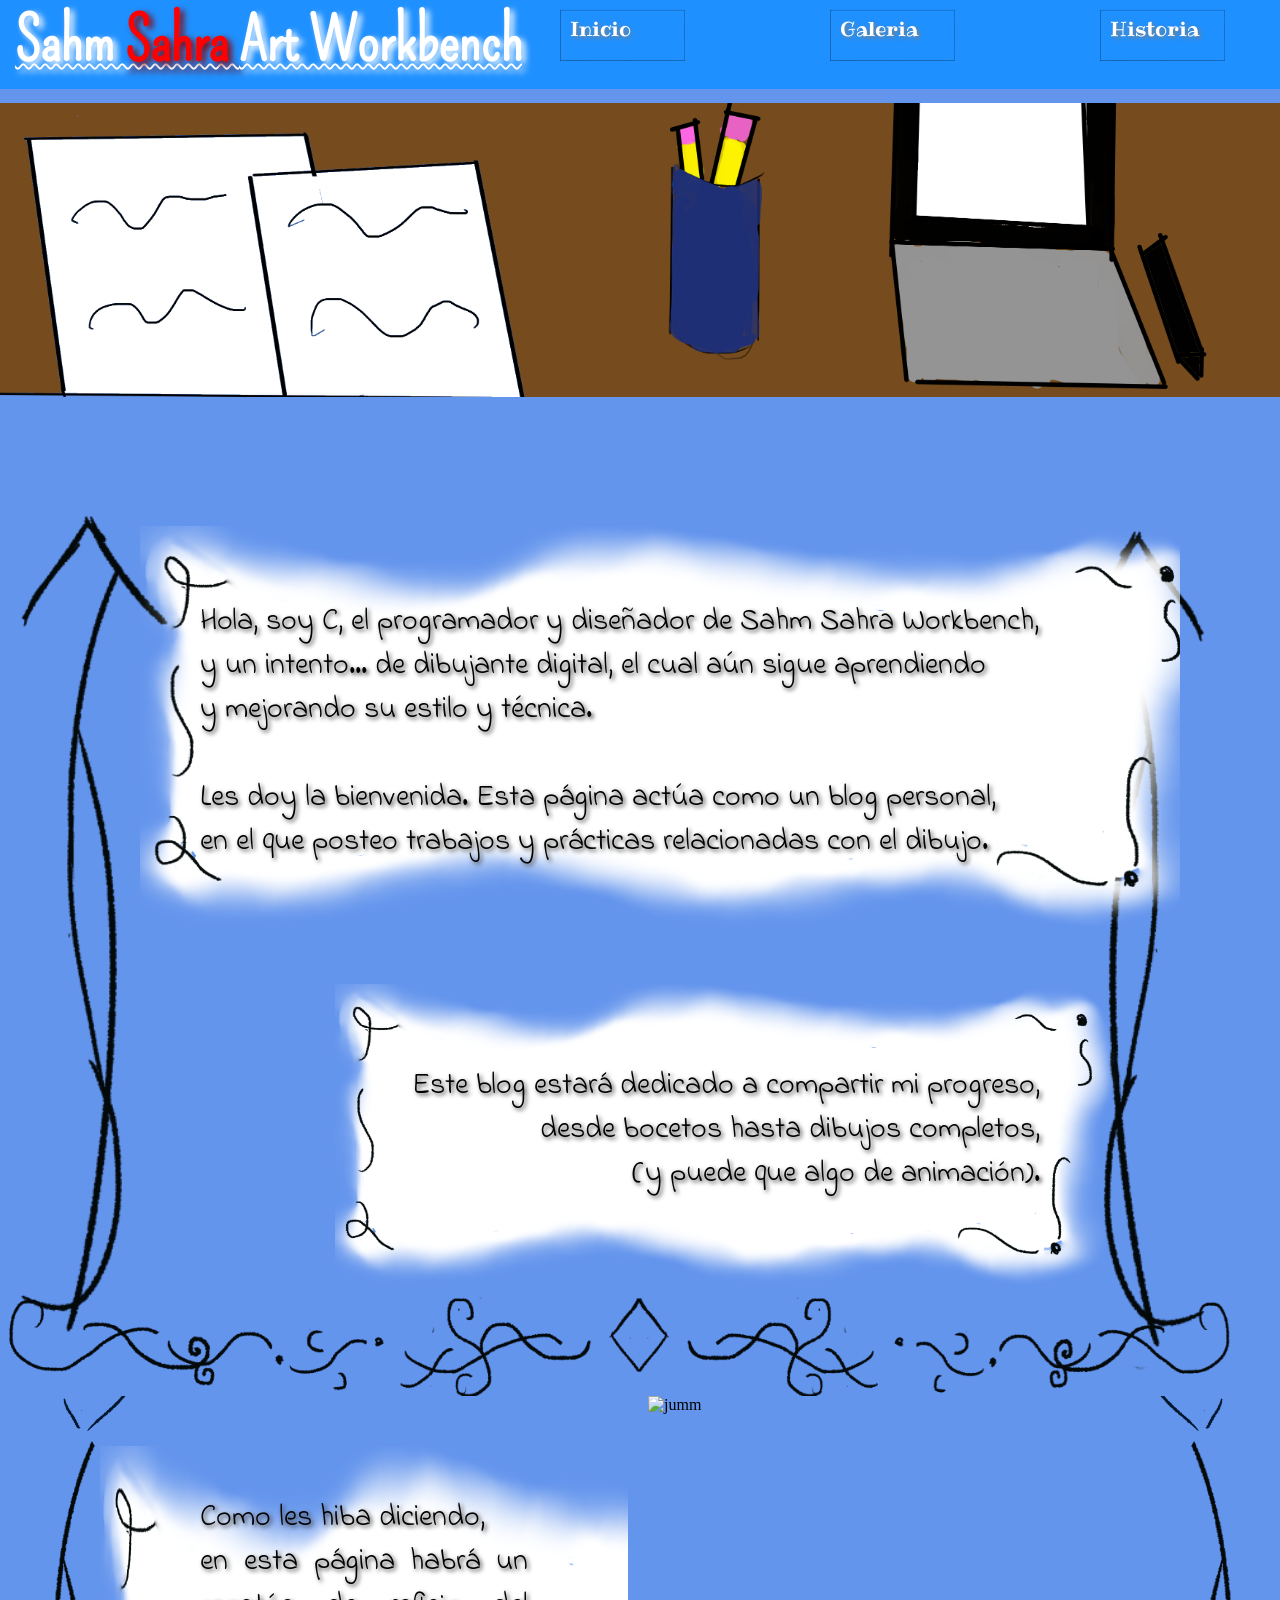
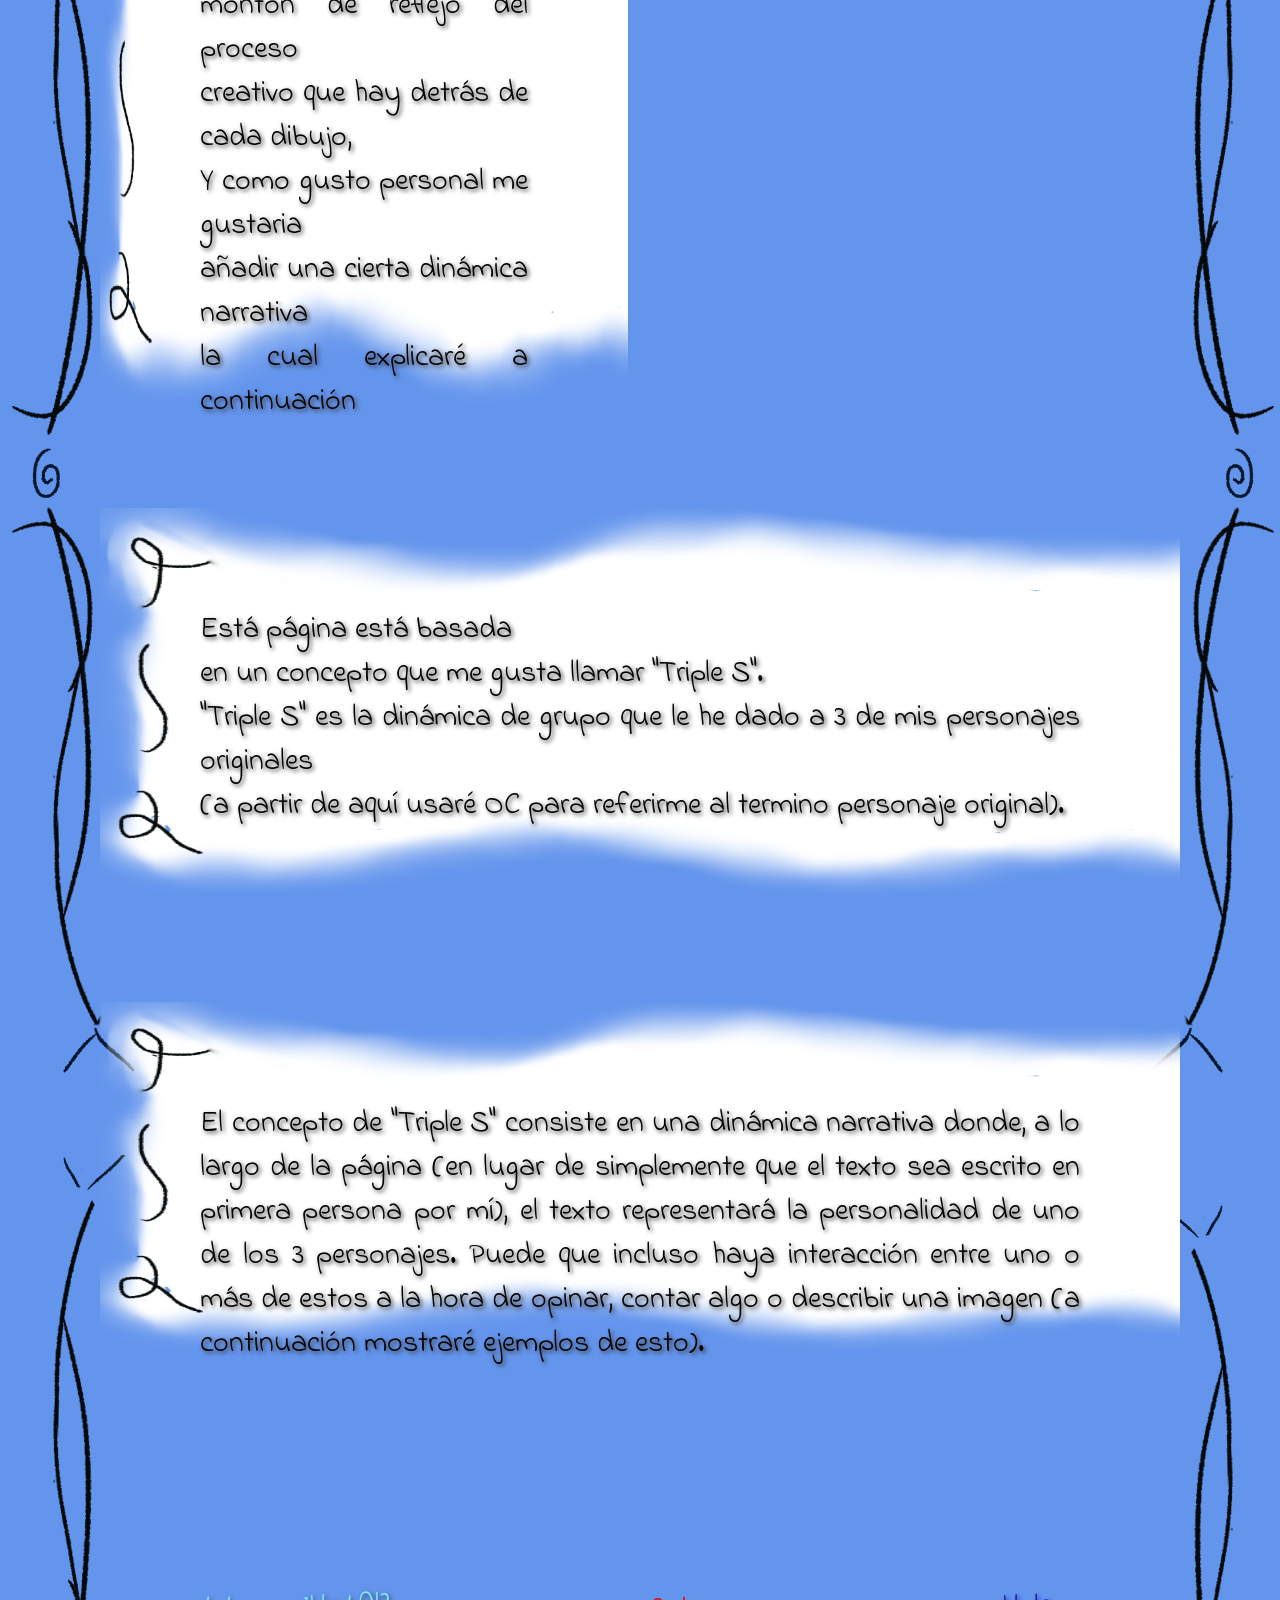
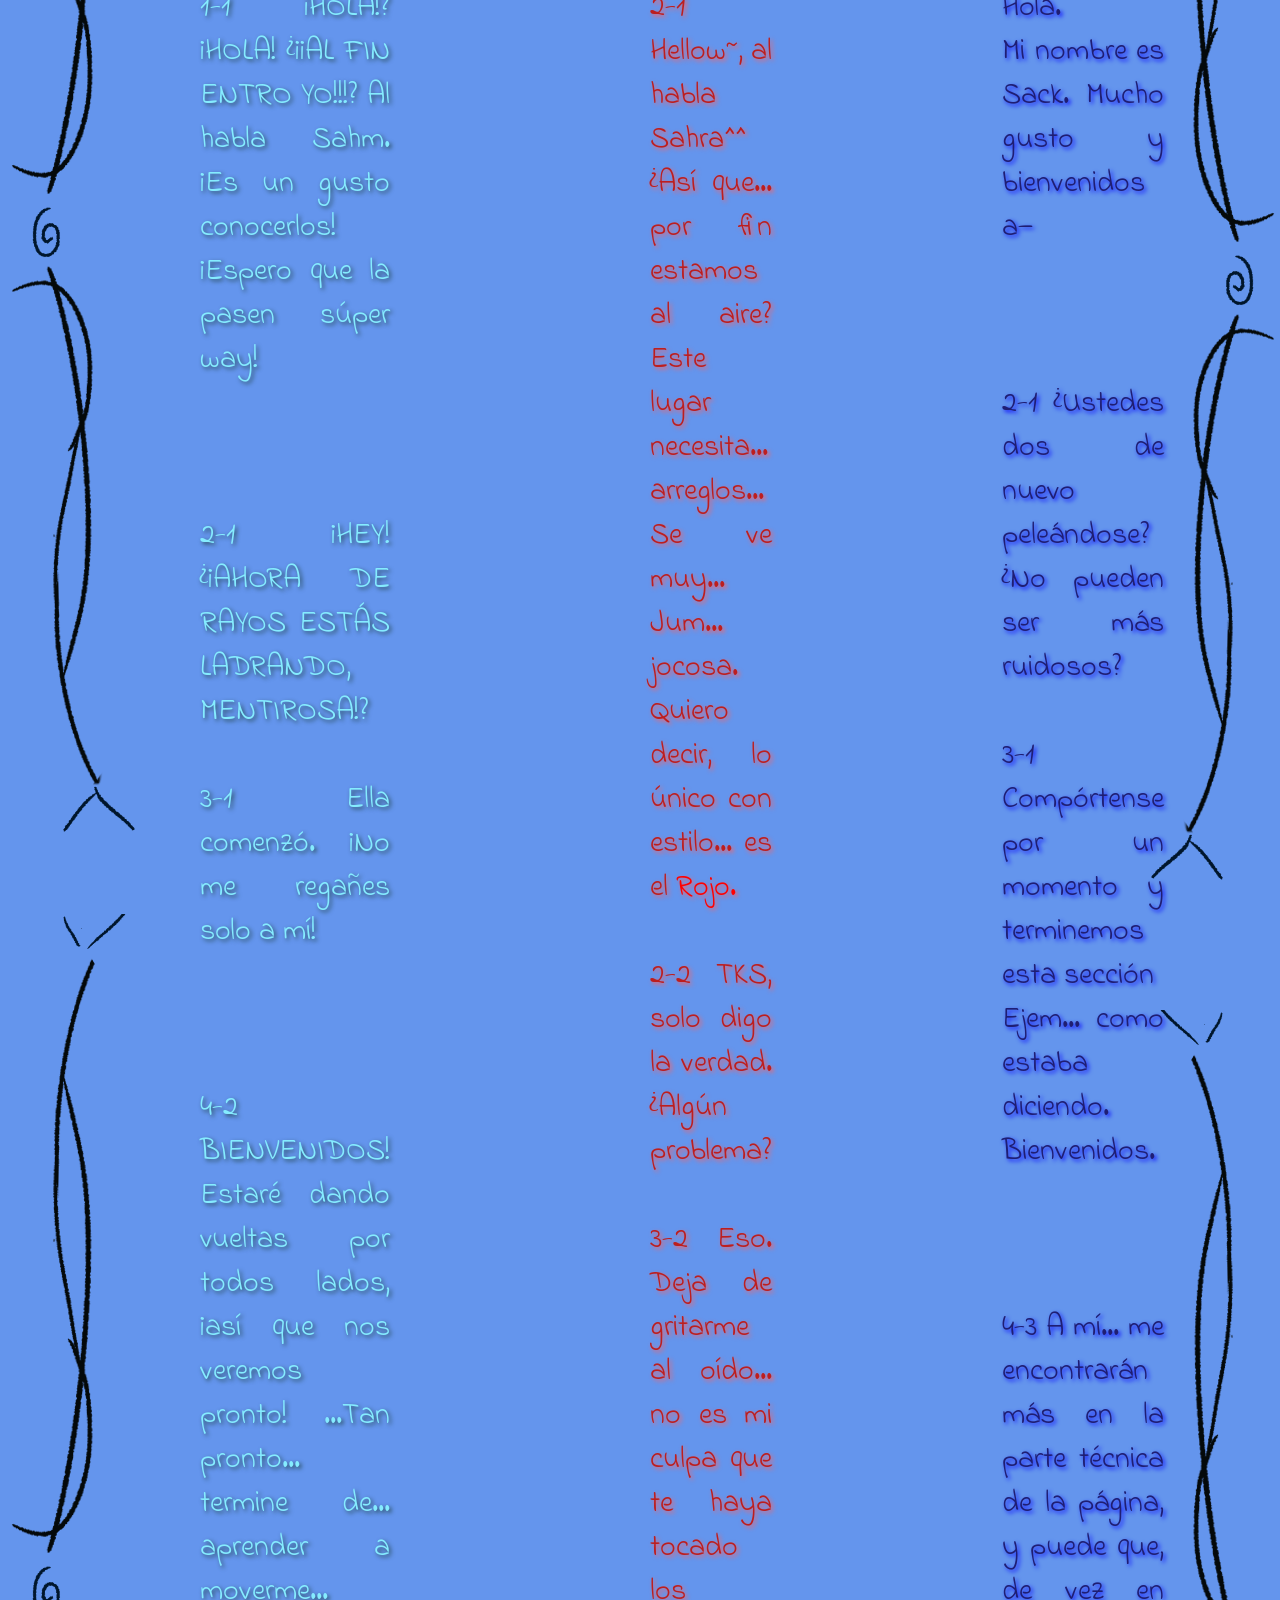
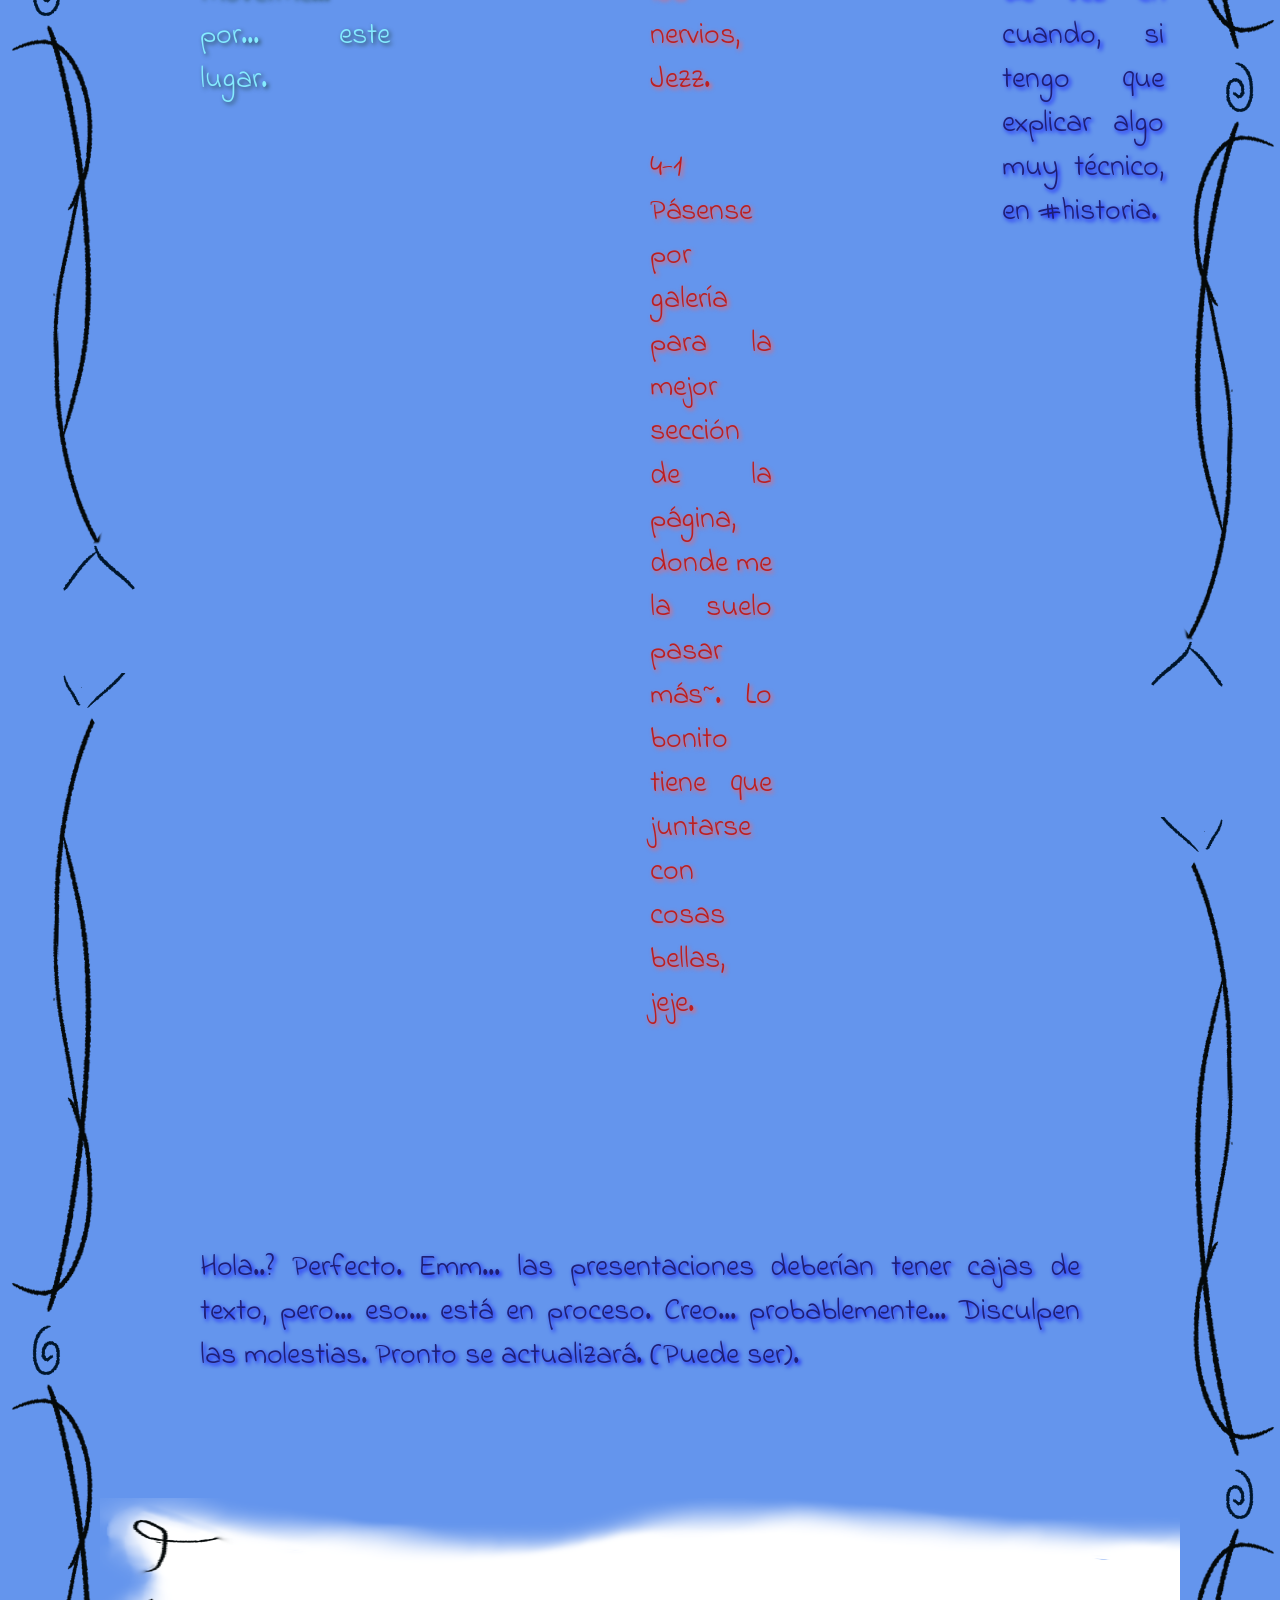
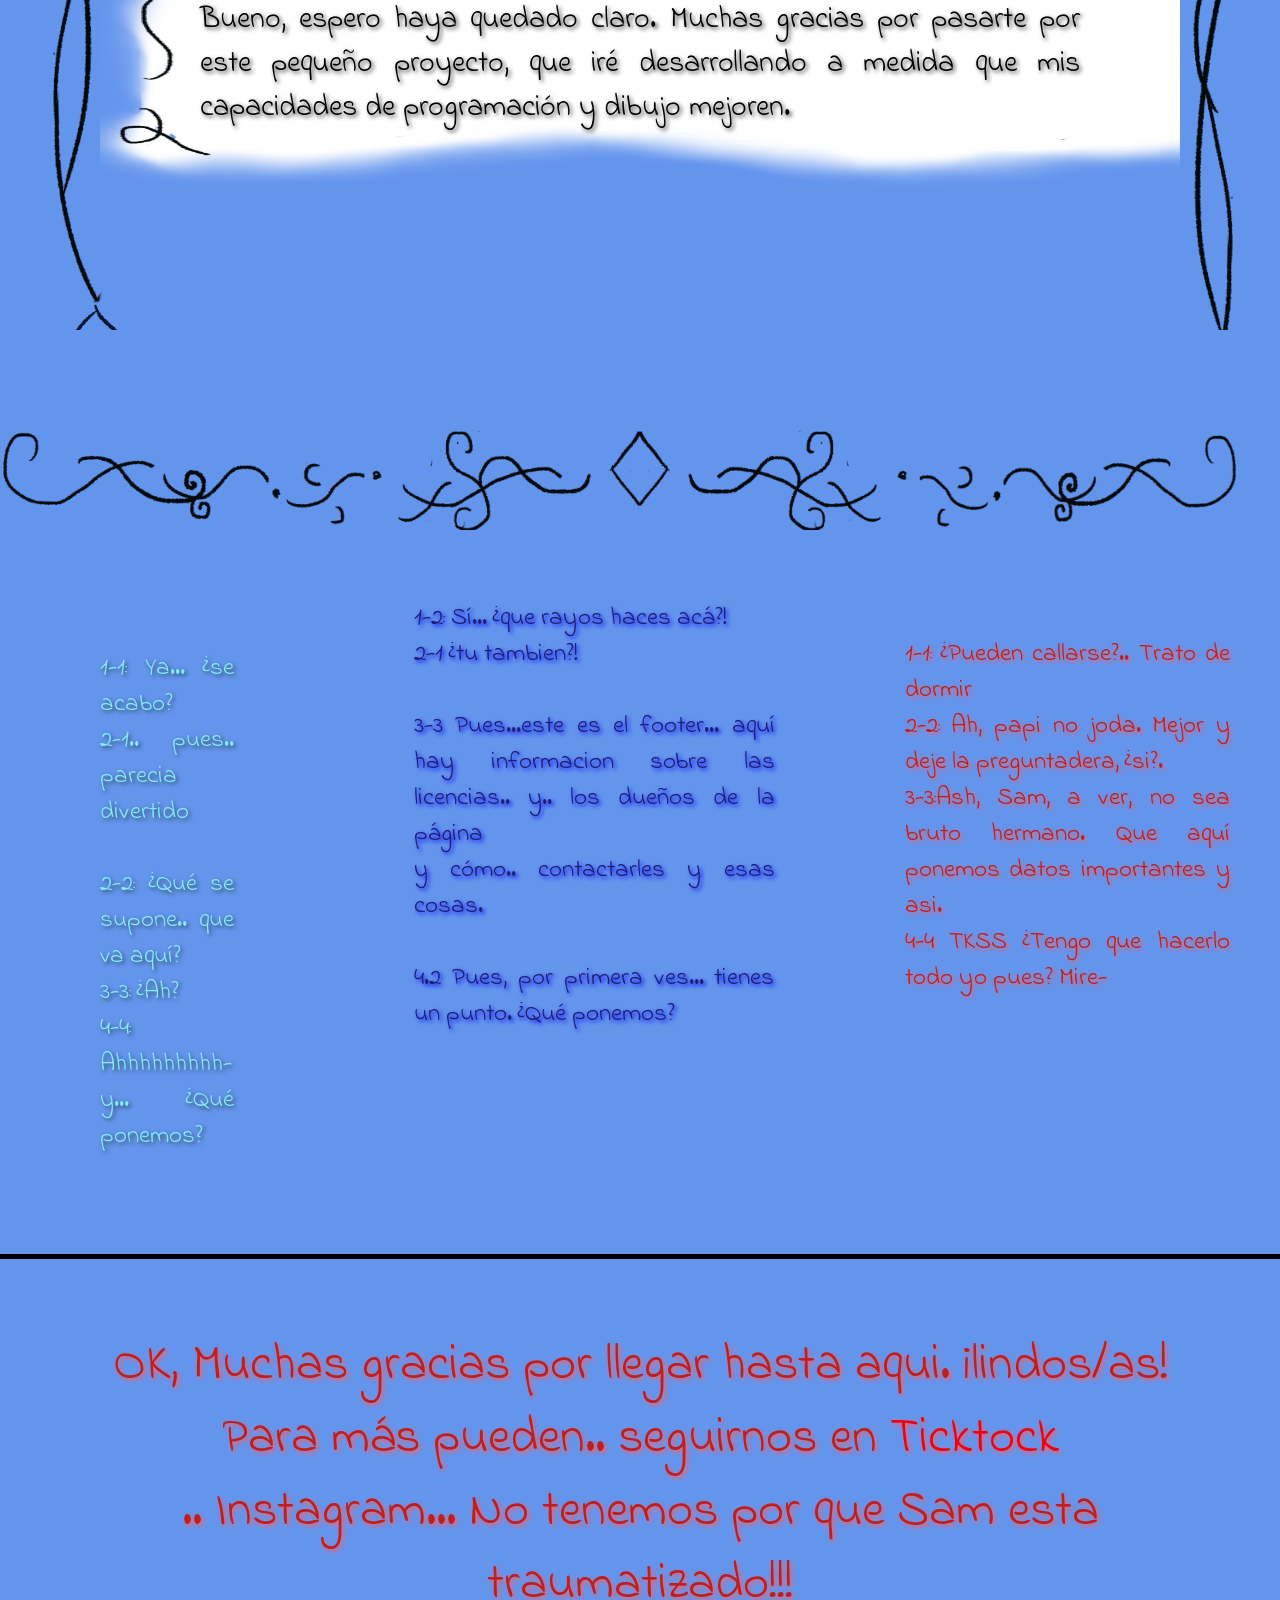
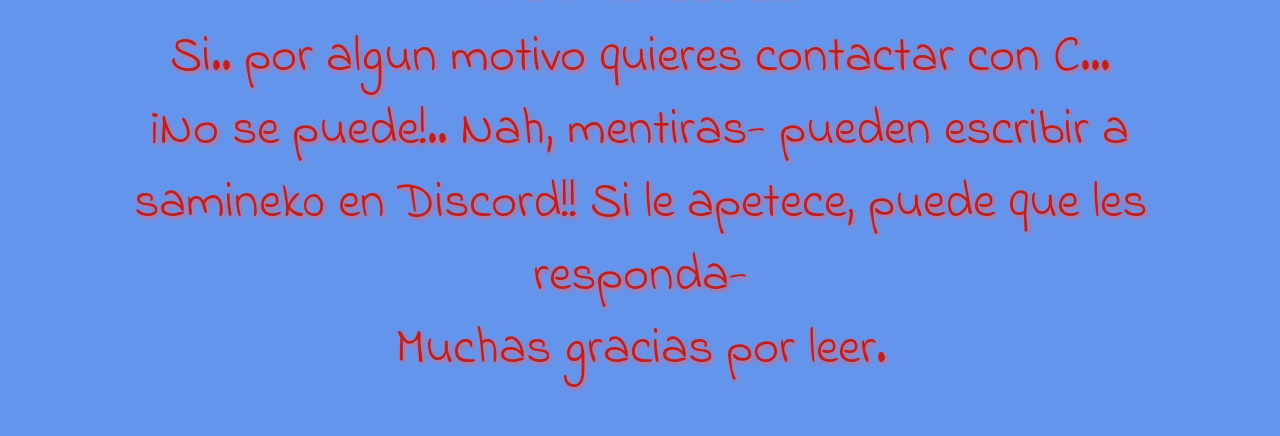
==== index.html @ 95554cf0 "Add files via upload" ====
<!DOCTYPE html>
<html lang="en">
<head>
    <meta charset="UTF-8">
    <meta name="viewport" content="width=device-width, initial-scale=1.0">
    <title>Sahm Sahra art workbench</title>
    <link rel="stylesheet" href="Dis_index.css">
</head>
<body>
    <header>

            <h1 id="titulo">Sahm <span id="sahra-sack"><span id="sahra">Sahra </span><span id="sack">Sack</span></span> Art Workbench</h1>               
            <nav id="navegacion">   
                <a href="index.HTML" class="inicio">Inicio
                    <img  class = "boton" src="imagenes/botonsamprueba.png" alt="botonA">
                    <img class ="sam" src="imagenes/Samy.png" alt="sam">
                </a>
                    
                 <a href="galeria.HTML" class="galeria">Galeria 
                    <img  class = "botonG" src="imagenes/botonsamprueba.png" alt="botonb">
                    <img class = "Sahraboton" src="imagenes/Sahra.png" alt="sahraboton">
                 </a>
                <a href="Historia.HTML" class="historia">Historia
                    <img  class = "botonH" src="imagenes/botonsamprueba.png" alt="botonC">
                    <img class = "sahm_sahra" src="imagenes/sahm_sahra.png" alt="sahraboton">
                </a>

            
    </header>
    <main>
         <section id="banner">
      
            <img class="banner" src="imagenes/test fondo.png" alt="banner">

         </section>
         <div class="Intro">
         <p id="intro">Hola, soy C, el programador y diseñador de Sahm Sahra Workbench, 
            <br>y un intento... de dibujante digital, el cual aún sigue aprendiendo 
            <br>y mejorando su estilo y técnica.
            <br>
            <br>Les doy la bienvenida. Esta página actúa como un blog personal,
            <br>en el que posteo trabajos y prácticas relacionadas con el dibujo. </p>
         <p id="intro2">Este blog estará dedicado a compartir mi progreso,<br>desde bocetos hasta dibujos completos,
            <br>(y puede que algo de animación).</p>
         </div>
            <section class =" SegundaSeccion">
            <div class="ExplicacionTripleS">
                <div class="textoTriples">
            <P Id="intropart2">Como les hiba diciendo,  
                <br>en esta página habrá un montón de reflejo del proceso 
                <br>creativo que hay detrás de cada dibujo,
                <br>Y como gusto personal me gustaria 
                <br>añadir una cierta dinámica narrativa
                <br>la cual explicaré a continuación
            </p>
            </div>
                <img src="imagenes/jum.png" alt="jumm" class="jumm">
        </div>
        <br>
        <br>
        <br>
        <p id="intropart3">Está página está basada
            <br>en un concepto que me gusta llamar "Triple S". <br>"Triple S" es la dinámica de grupo que le he dado a 3 de mis personajes originales <br> (a partir de aquí usaré OC para referirme al termino personaje original).
        </p>
        <br>
        <br>
        <br>
         <div>
            <p id=intropart4>
             El concepto de "Triple S" consiste en una dinámica
            narrativa donde, a lo largo de la página (en lugar de simplemente
            que el texto sea escrito en primera persona por mí), el texto representará la
            personalidad de uno de los 3 personajes. Puede que incluso haya
            interacción entre uno o más de estos a la hora de opinar, contar algo
            o describir una imagen (a continuación mostraré ejemplos de esto).
                
                
            </p>    
        </div>
        <div class=" descripciontripleS">
            <p id="sam">1-1 ¡HOLA!? ¡HOLA! ¿¡¡AL FIN ENTRO YO!!!? Al habla Sahm. ¡Es un gusto conocerlos! ¡Espero que la pasen súper way!
                <br>
                <br>
                <br>
                <Br> 2-1 ¡HEY! ¿¡AHORA DE RAYOS ESTÁS LADRANDO, MENTIROSA!?
                <br>
                <br> 3-1 Ella comenzó. ¡No me regañes solo a mí!
                <br>
                <br>
                <Br>
                <br>4-2 BIENVENIDOS! Estaré dando vueltas por todos lados, ¡así que nos veremos pronto! ...Tan pronto... termine de... aprender a moverme... por... este lugar.
                    <p>
            <p id="textSah">2-1 Hellow~, al habla Sahra^^ ¿Así que... por fin estamos al aire? Este lugar necesita... arreglos... Se ve muy... Jum... jocosa. Quiero decir, lo único con estilo... es el <span  style=color:#FF0000>Rojo.</span>
                <Br>
                <Br> 2-2 TKS, solo digo la verdad. ¿Algún problema?
                <br>
                <br> 3-2 Eso. Deja de gritarme al oído... no es mi culpa que te haya tocado los nervios, Jezz.
                <br> 
                <br>  4-1 Pásense por galería para la mejor sección de la página, donde me la suelo pasar más~. Lo bonito tiene que juntarse con cosas bellas, jeje.
            <p id="Sack">Hola.
                <BR>Mi nombre es Sack. Mucho gusto y bienvenidos a—
                <br>
                <br>
                <br>
                <br>2-1 ¿Ustedes dos de nuevo peleándose? 
                <br>¿No pueden ser más ruidosos?
                <br>
                <br>3-1 Compórtense por un momento y terminemos esta sección
                <br> Ejem... como estaba diciendo. Bienvenidos.
                <br>
                <br>
                <br>
                <br> 4-3 A mí... me encontrarán más en la parte técnica de la página, y puede que, de vez en cuando, si tengo que explicar algo muy técnico, en #historia.
                
            </p>


        </div>
        <section>
            <p class="sack">Hola..? Perfecto. Emm... las presentaciones deberían tener cajas de texto, pero... eso... está en proceso. Creo... probablemente... Disculpen las molestias. Pronto se actualizará. (Puede ser).</p>
        </section>
        <div>
            <p id="Finintroduccion">Bueno, espero haya quedado claro. Muchas gracias por pasarte por este pequeño proyecto, que iré desarrollando a medida que mis capacidades de programación y dibujo mejoren.</p>
        </div>
        </section>
        
       
    </main>
    <footer>
        <div class="cierre"></div>
        <div class="fotterdialogo" >
            <p id="Sam">1-1: Ya... ¿se acabo?
            <br>2-1.. pues.. parecia divertido
            <br>
            <br> 2-2: ¿Qué se supone.. que va aquí?
            <br> 3-3: ¿Ah?
            <br> 4-4: Ahhhhhhhhh- y... ¿Qué ponemos?
            </p>
            <p id="Sackfot">1-2: Sí... ¿que rayos haces acá?!
            <br>2-1 ¿tu tambien?!

            <br>
            <br> 3-3 Pues...este es el footer... aquí hay informacion sobre  las licencias.. y.. los dueños de la página
            <br> y cómo.. contactarles y esas cosas.
            <br>
            <br>4.2 Pues, por primera ves... tienes un punto. ¿Qué ponemos?
    
            </p>
    
            <p id="Sahrafot"><br>
                1-1: ¿Pueden callarse?.. Trato de dormir
                <br>2-2: Ah, papi no joda. Mejor y deje la preguntadera, ¿si?.
                <br>3-3:Ash, Sam, a ver, no sea bruto hermano. Que aquí ponemos datos importantes y asi.
                <br>4-4 TKSS ¿Tengo que hacerlo todo yo pues? Mire-
            </p>
            
        </div>
        <hr style="height:5px;border-width:0;background-color:black">
        <section id="Sahracierra">OK, Muchas gracias por llegar hasta aqui. ¡lindos/as!
            <br> Para más pueden.. seguirnos en 
                <a href="https://www.tiktok.com/@sahm_sahra_sack">Ticktock</a>
            <br>.. Instagram... No tenemos por que Sam esta traumatizado!!!
            <br> Si.. por algun motivo quieres contactar con C... 
            <br> ¡No se puede!.. Nah, mentiras- pueden escribir a saminek0 en Discord!! Si le apetece, puede que les responda-
            <br>Muchas gracias por leer.
        </p></section>

    </footer>
</body>
</html>
---- Dis_index.css ----
@import url('https://fonts.googleapis.com/css2?family=Pompiere&display=swap');
@import url('https://fonts.googleapis.com/css2?family=Pompiere&family=Ribeye&display=swap');
@import url('https://fonts.googleapis.com/css2?family=Indie+Flower&family=Pompiere&family=Ribeye&display=swap');
*{
    margin: 0;
    padding: 0;
    box-sizing: border-box;
    text-decoration: none;
}
body{
    background-color:cornflowerblue;
}
header{
    position: fixed;
    display:flex;
    width: 100%;
    height:89px;
    background-color:dodgerblue;
    align-items: flex-start; 
    justify-content: space-between;
    padding: 5px 10px;
    /*titulo de la pagina*/
    h1{
        
        font-family: 'Pompiere', cursive;
        color: white;
        font-size: 60px;
        margin-left: 5px;
        white-space: nowrap;
        text-decoration-line: underline;
        text-decoration-style: wavy;
        text-decoration-color: white;
        text-decoration-thickness: 2px;
        text-underline-offset: 2px;
        text-shadow:4px 3px 6px white;
    }
    /*titulo de la pagina y es el estilo del.. nombre-*/
    /*botones- y sus animaciones (  esto NO SE  toca)*/
    #navegacion{
        /*ajuste espacio en los botones ( el nav y todo eso*/
        gap: 100px;
        display:flex;
        /*ajuste espacio en los botones ( el nav y todo eso*/
         /*Esta parte de aca es la que.. define un poco la fuente de los botones. y que a pasar para encima baje*/
        a{
            background-color: dodgerblue;
            width:150px;
            height:40px;
            font-family: 'Ribeye', cursive;
            color: white;
            font-size: 20px;
            margin-right: 20px;
            transition: all 0.3s ease-in-out;
            text-shadow: 2px 2px 4px gray;
            padding: 10px;
        }
        a:hover {

        
        transform: translateY(30px);
            
    }
    /*Esta parte de aca es la que.. define un poco la fuente de los botones y que al pasar por encima baje para abajo.*/
    }
    /*esta parte define el boton de inicio.*/
    a.inicio{
        position:relative;
        display:inline-block;
    }
    .boton{ 

        z-index:2;
        top: 0;
        left:0;
        width:125px;
        height: 60px;
        object-fit: contain;
        display:block;
        position:absolute;
    
    }
    /*esta parte define el boton de inicio.*/
    /*controlador de la imagen del boton inicio y de sam*/
    .sam {
        width: 100px;
        height: auto;
        object-fit: contain;
        display: block;
        position: absolute;
        z-index: 3;
        left: calc(50% + 6px);
        top: -55px;
        transform: translateX(-50%);
        opacity: 0;
        pointer-events: none;
        transition: top 0.3s ease, opacity 0.3s ease;
    }


    a.inicio:hover .sam {

        opacity: 1;
    }
    /*controlador de la imagen del boton inicio y de sam*/
    /*propiedades del boton de galeria*/
    a.galeria{
        position:relative;
        display:inline-block;
        width:125px;
        height:60px;
        z-index:1;
    }
    .botonG{
        z-index:2;
        top: 0;
        left:0;
        width:125px;
        height: 60px;
        object-fit: contain;
        display:block;
        position:absolute;

    }
    /*propiedades del boton de galeria*/
    /*controlador del del boton de galeria*/
    .Sahraboton{
        width: 150px;
        height: auto;
        object-fit: contain;
        display: block;
        position: absolute;
        z-index: 3;
        left: calc(50% + 70px);
        top: -50px;
        transform: translateX(-50%);
        opacity: 0;
        visibility: hidden;
        pointer-events: none;
        transition: top 0.3s ease, opacity 0.3s ease;

    }
    a.galeria:hover .Sahraboton{
            opacity:1;
            visibility: visible;
            

    }
     /*controlador del del boton de galeria*/
    a.historia{
    position:relative;
    display:inline-block;
    width:125px;
    height:60px;
    z-index:1;
    }
    .botonH{
        z-index:2;
        top: 0;
        left:0;
        width:125px;
        height: 60px;
        object-fit: contain;
        display:block;
        position:absolute;

    
    }
    .sahm_sahra{
        width: 150px;
        height: auto;
        object-fit: contain;
        display: block;
        position: absolute;
        z-index: 3;
        left: calc(50% + -110px);
        top: -60px;
        transform: translateX(-50%);
        opacity: 0;
        visibility: hidden;
        pointer-events: none;
        transition: top 0.3s ease, opacity 0.3s ease;
   
    }
    .historia:hover .sahm_sahra{
        opacity:1;
            visibility: visible;
            

    }

/*botones- y sus animaciones (  esto NO SE  toca)*/
}
/*Estilos de los primeros 2 parrafos*/
main p#intro{
    text-align:justify;
    text-shadow: 2px 2px 4px #333333;
    font-family: 'Indie Flower', cursive;
    padding: 100px;
    margin-top: -100px;
    font-size: 30px;
    color:black;
    max-width: 700ch;
    background-image: url('imagenes/marco.png');
    background-position-x: 40px;
    background-position-y: 40%;
    background-repeat: no-repeat;
    background-size:1100px 400px;

}
main p#intro2{
    text-align:right;
    text-shadow: 2px 2px 4px #333333;
    font-family: 'Indie Flower', cursive;
    padding: 100px;
    padding-right: 100px;
    margin-right:40px;
    font-size: 30px;
    color:black;

    background-image: url('imagenes/marco.png');
    background-position-x: 98%;
    background-position-y: 20px;
    background-repeat: no-repeat;
    background-size:800px 300px;

}
/*Estilos de los primeros 2 parrafos*/

main div.ExplicacionTripleS{
    display:flex;
    align-items: center;
    justify-content: space-between;
    gap: 20px;
    margin-bottom: 30px;
}
main div.textoTriples{
    flex: 1;
}
main img.jumm{
    width: 520px;
    max-width: 40%;
    height: 600px;
    object-fit: contain;
    align-self: flex-start;
    margin: 0 100px 0 0;
}


main p#intropart2{
     text-align:justify;
    text-shadow: 2px 2px 4px #333333;
    font-family: 'Indie Flower', cursive;
    padding: 100px;
    font-size: 30px;
    color:black;
    max-width: 700ch;
    background-image: url('imagenes/marco.png');
    background-position-x: 0%;
    background-position-y: 30%;
    background-repeat: no-repeat;
    background-size:700px 560px;
    

}
main p#intropart3{
     text-align:justify;
    text-shadow: 2px 2px 4px #333333;
    font-family: 'Indie Flower', cursive;
    padding: 100px;
    margin-top: -100px;
    font-size: 30px;
    color:black;
    max-width: 700ch;
    background-image: url('imagenes/marco.png');

    background-repeat: no-repeat;
    background-size:1390px 390px;
}
main p#intropart4{
     text-align:justify;
    text-shadow: 2px 2px 4px #333333;
    font-family: 'Indie Flower', cursive;
    padding: 100px;
    margin-top: 20px;
    font-size: 30px;
    color:black;
    max-width: 700ch;
    background-image: url('imagenes/marco.png');

    background-repeat: no-repeat;
    background-size:1390px 350px;
   
}
main p#Finintroduccion{
     text-align:justify;
    text-shadow: 2px 2px 4px #333333;
    font-family: 'Indie Flower', cursive;
    padding: 100px;
    margin-top: 20px;
    font-size: 30px;
    color:black;
    max-width: 700ch;
    background-image: url('imagenes/marco.png');

    background-repeat: no-repeat;
    background-size:1490px 290px;
   
}

.descripciontripleS{
    display:flex;
    gap:30px
}

.descripciontripleS #sam{
         text-align:justify;
    text-shadow: 2px 2px 4px #23474F;
    font-family: 'Indie Flower', cursive;
    padding: 100px;
    margin-top: 20px;
    font-size: 30px;
    color:#85ECFF;
    max-width: 35ch;
    /*background-image: url('imagenes/marco.png');*/

    background-repeat: no-repeat;
    background-size:1390px 350px;

}
.descripciontripleS #textSah{
             text-align:justify;
    text-shadow: 2px 2px 4px #FF5E5E;
    font-family: 'Indie Flower', cursive;
    padding: 100px;
    margin-top: 20px;
    font-size: 30px;
    color:#BD1E1E;
    max-width: 35ch;
    /*background-image: url('imagenes/marco.png');*/

    background-repeat: no-repeat;
    background-size:1390px 350px;
}
.descripciontripleS #Sack{
    text-align:justify;
    text-shadow: 2px 2px 4px #0500FF;
    font-family: 'Indie Flower', cursive;
    padding: 100px;
    margin-top: 20px;
    font-size: 30px;
    color:#1F1E73;
    max-width: 35ch;
    /* background-image: url('imagenes/marco.png');*/

    background-repeat: no-repeat;
    background-size:1390px 350px;
}

.sack{
    text-align:justify;
    text-shadow: 2px 2px 4px #0500FF;
    font-family: 'Indie Flower', cursive;
    padding: 100px;
    margin-top: 20px;
    font-size: 30px;
    color:#1F1E73;
    max-width: 135ch;

}

/*.. fondos.. de los textos.. de la intro..*/


/* Marco.. de La intro ..? eso creo */
.Intro{
    padding-left: 100px;
    padding-right: 100px;
    padding-bottom:100px;
    background-image: url('/imagenes/izquierda.png'), url('/imagenes/abajo.png'), url('/imagenes/derecha.png');
    background-repeat: no-repeat, no-repeat, no-repeat;
    background-position: left  center, bottom center,right center;
    background-size: auto 100%, 99% auto, auto 100%;

}
.cierre{
    width: 100%;
    min-height: 200px;
    background-image: url('/imagenes/abajo.png');
  
    background-repeat: no-repeat;
    background-position: center bottom;
    background-size: 100% auto;
   ;

} 
/* Marco.. de La intro ..? eso creo */
.SegundaSeccion{
    padding-left:100px;
    padding-right:100px;
    padding-bottom:100px;
    background-image: url('imagenes/margenlargo.png'),url('imagenes/margenlargod.png');
    background-repeat: repeat-y;
    background-position: left top,right top;

}
/*animacion.. del color.. del titulo =(*/
main section#banner{
    width: 100%;
    height: 600px;
    display: flex;
    justify-content: center;
    align-items: center;
}
#banner img{
    margin-top: -100px;
    width: 100%;
    height: auto;
    object-fit: cover;
}


#sack{
    display: none;
    color:#2029D4;
    text-shadow:4px 3px 6px #2029D4;
}
#sahra{
    
    display:inline; 
    color:red;
    text-shadow:4px 3px 6px #8A0000;
}

#sahra-sack:hover #sahra{
    display: none;
}

#sahra-sack:hover #sack{
    display: inline;
}
footer{
    background-color:cornflowerblue;

}
.fotterdialogo #Sam{
    text-align:justify;
    text-shadow: 2px 2px 4px #23474F;
    font-family: 'Indie Flower', cursive;
    padding: 100px;
    margin-top: 20px;
    font-size: 25px;
    color:#85ECFF;
    max-width: 100h;
    /*background-image: url('imagenes/marco.png');*/

    background-repeat: no-repeat;
    background-size:1390px 350px;

}
.fotterdialogo{
    display:flex;
    gap:30px;

}
.fotterdialogo #Sackfot{
    text-align:justify;
    text-shadow: 2px 2px 4px #0500FF;
    font-family: 'Indie Flower', cursive;
    padding: 50px;
    margin-top: 20px;
    font-size: 25px;
    color:#1F1E73;
    max-width: 100ch;
    /* background-image: url('imagenes/marco.png');*/

    background-repeat: no-repeat;
    background-size:1390px 350px;
}
.fotterdialogo #Sahrafot{
    text-align:justify;
    text-shadow: 2px 2px 4px #FF5E5E;
    font-family: 'Indie Flower', cursive;
    padding: 50px;
    margin-top: 20px;
    font-size: 25px;
    color:#BD1E1E;
    max-width: 100ch;
    /*background-image: url('imagenes/marco.png');*/

    background-repeat: no-repeat;
    background-size:1390px 350px;
}
footer {
    section#Sahracierra{
    text-align: center;
    text-shadow: 2px 2px 4px #FF5E5E;
    font-family: 'Indie Flower', cursive;
    padding: 50px;
    margin-top: 20px;
    font-size: 50px;
    color:#BD1E1E;
    max-width: 100ch;
    /*background-image: url('imagenes/marco.png');*/

    background-repeat: no-repeat;
    background-size:1390px 350px;
}
a:link{
    color: #f0000f;
}
}
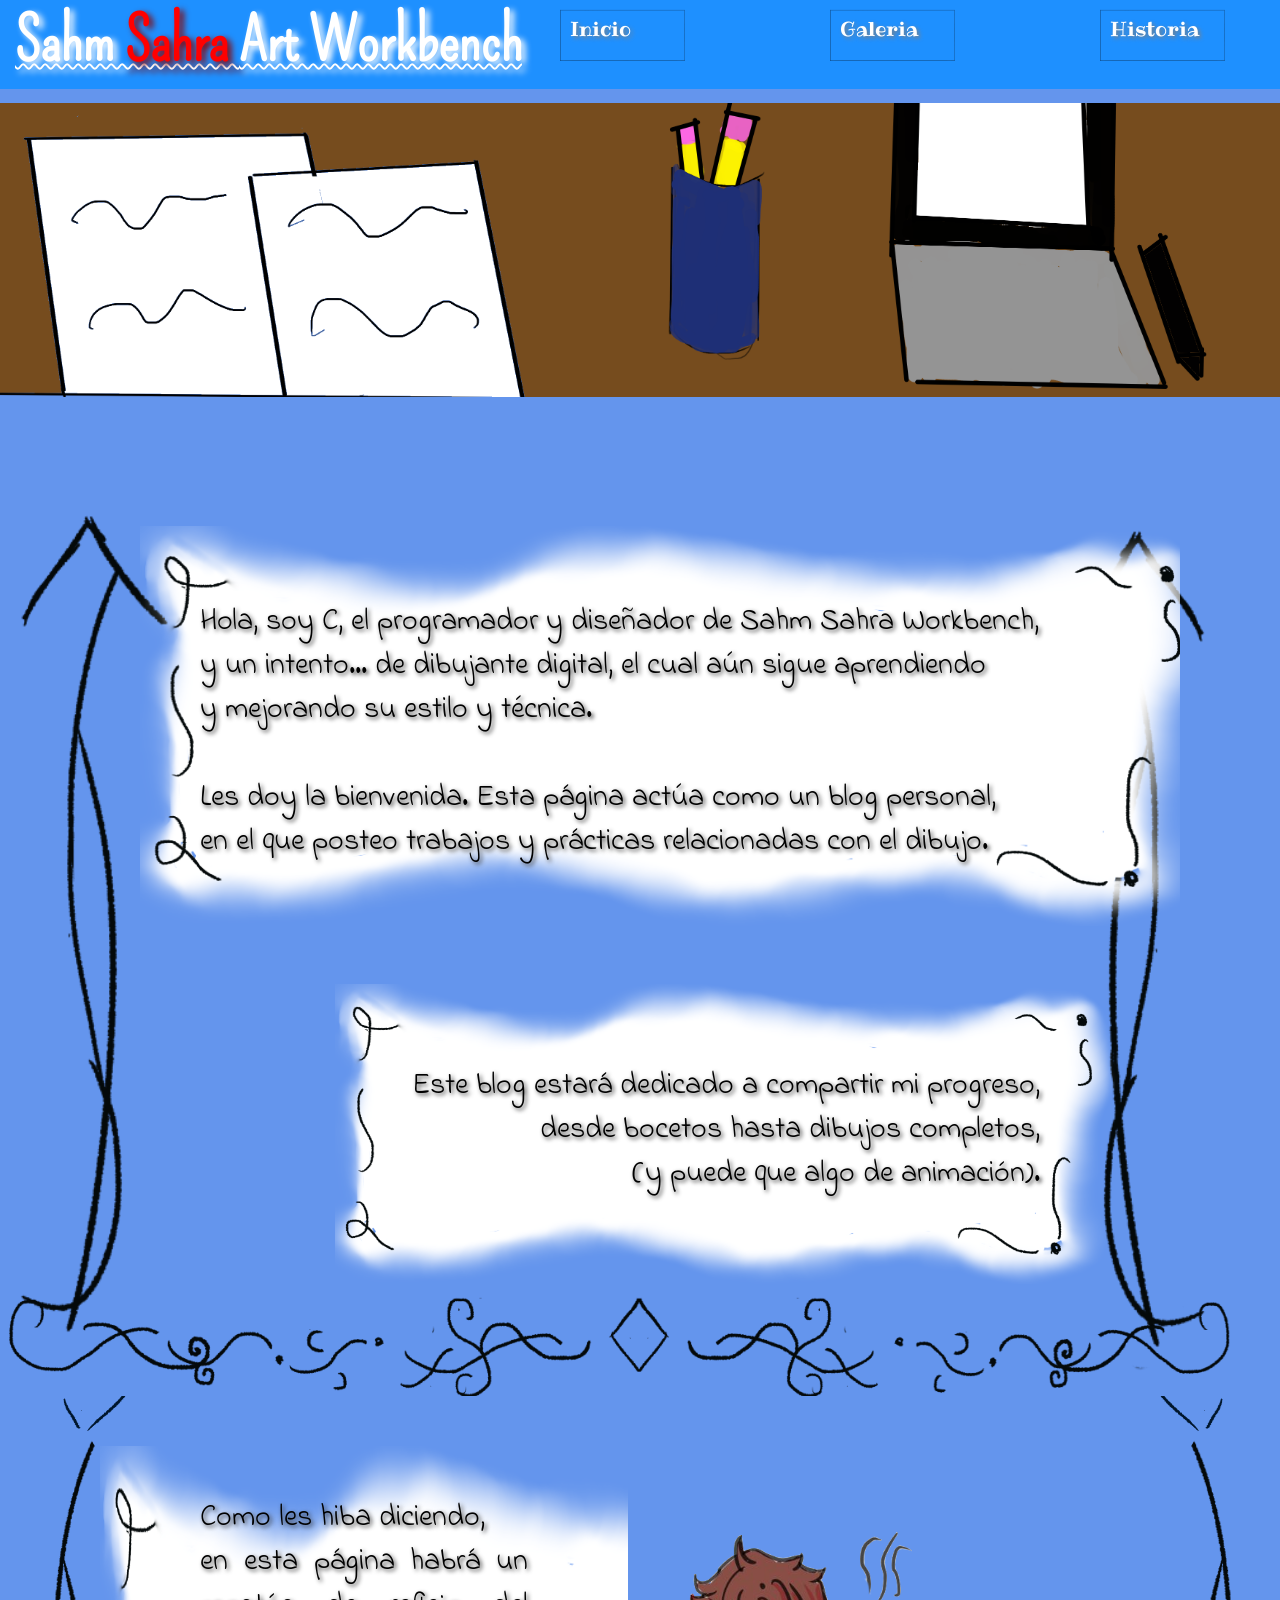
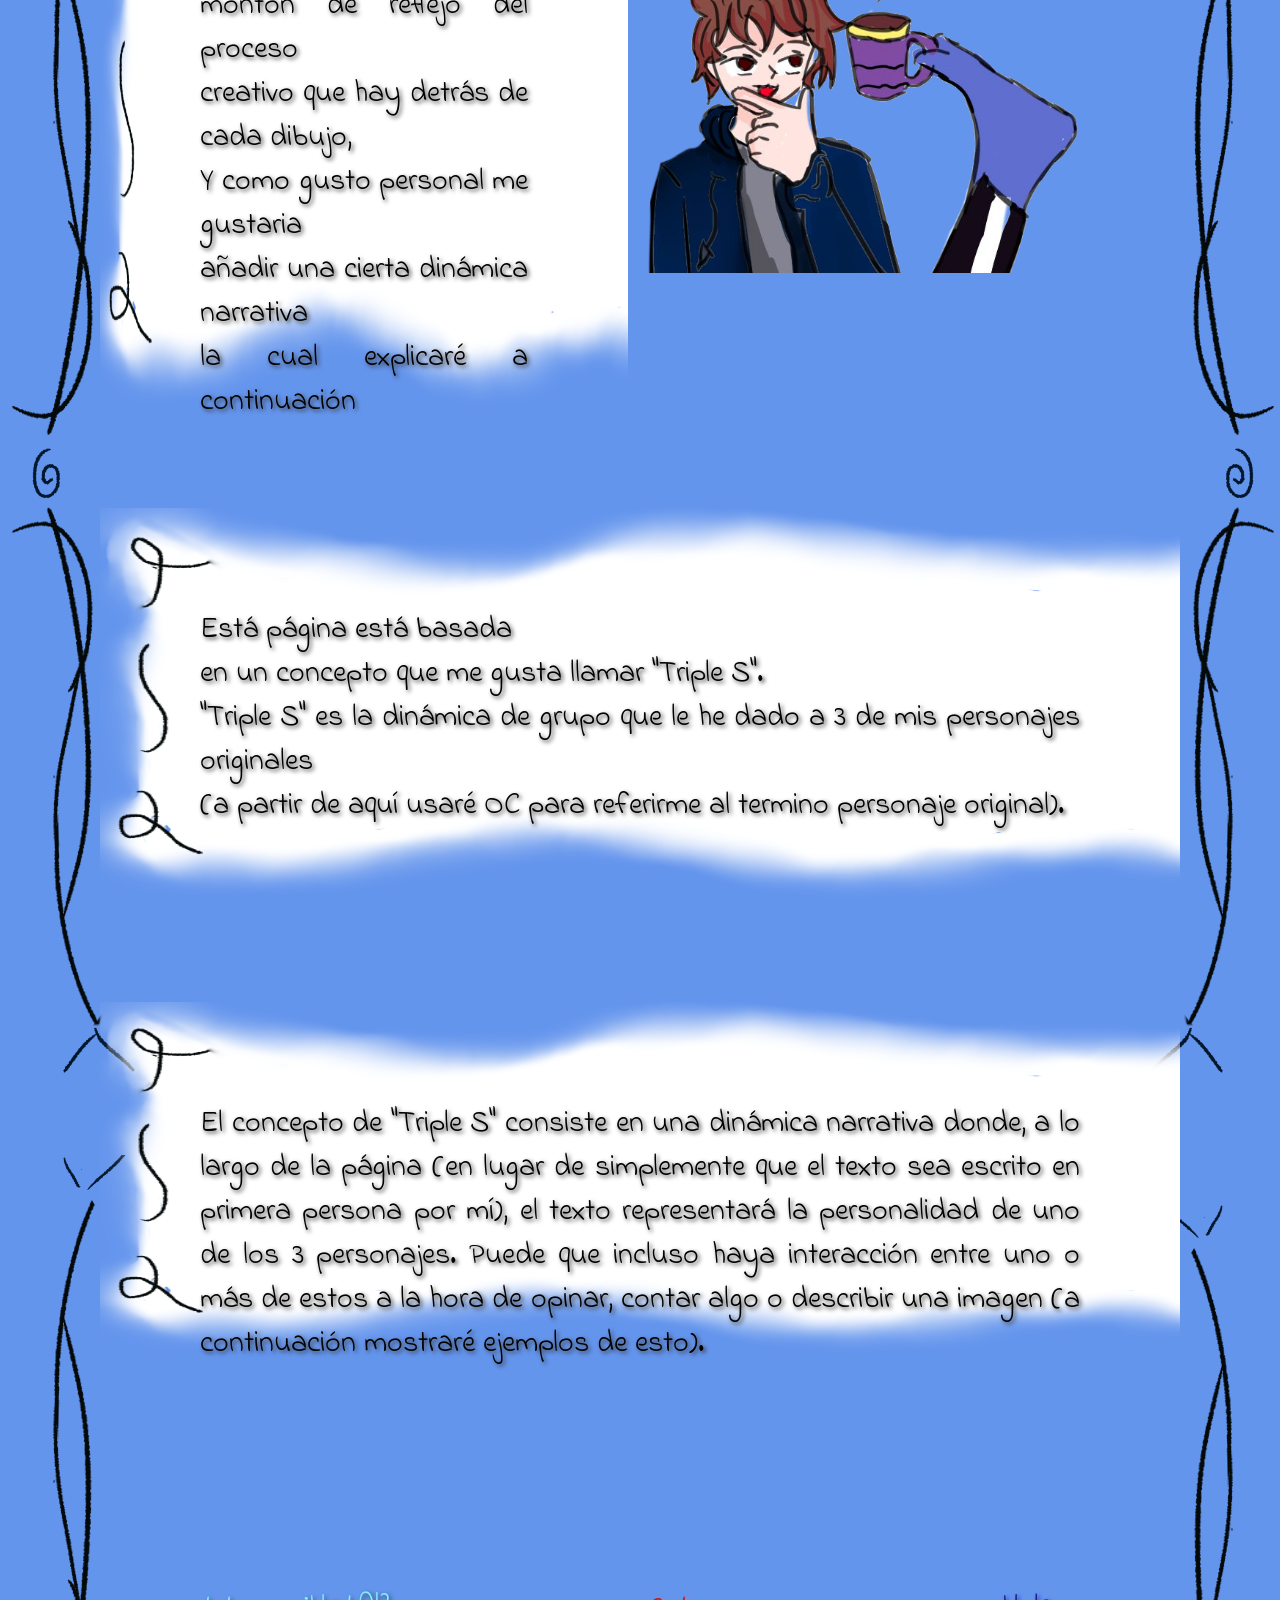
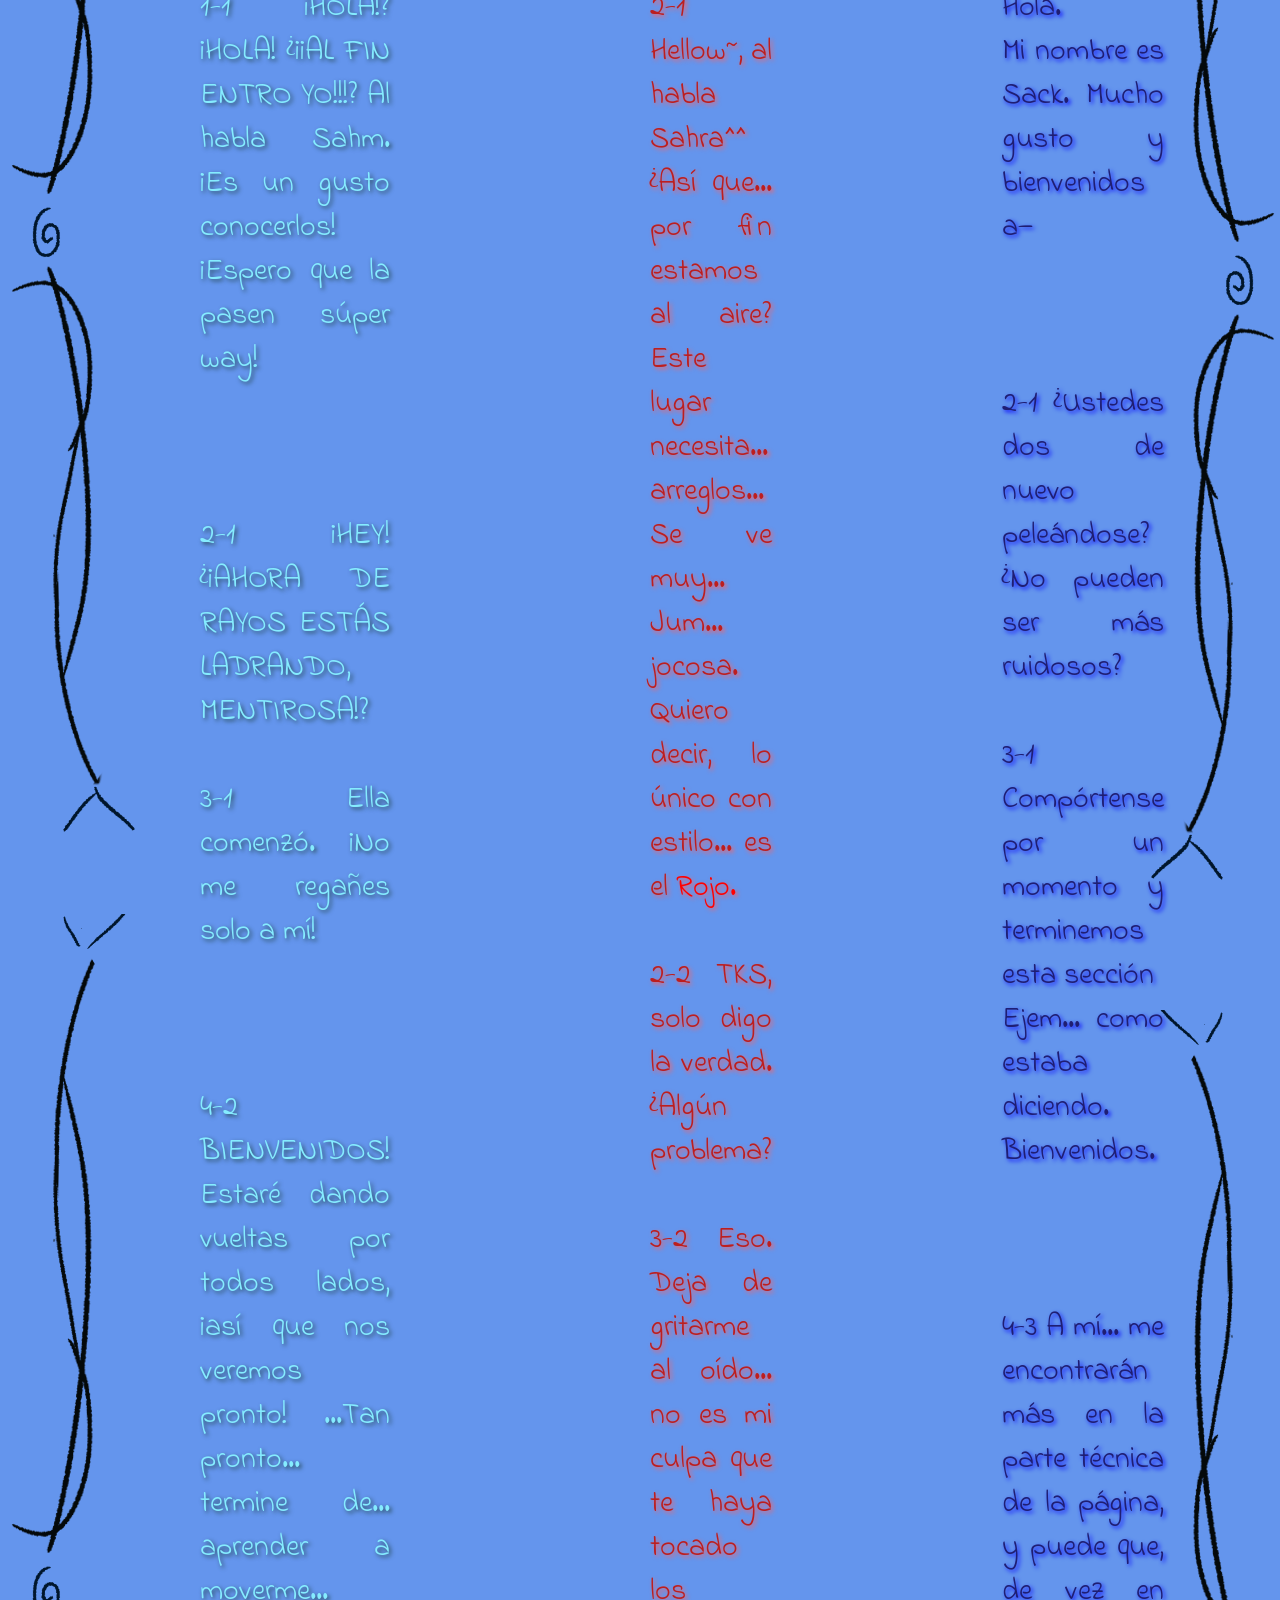
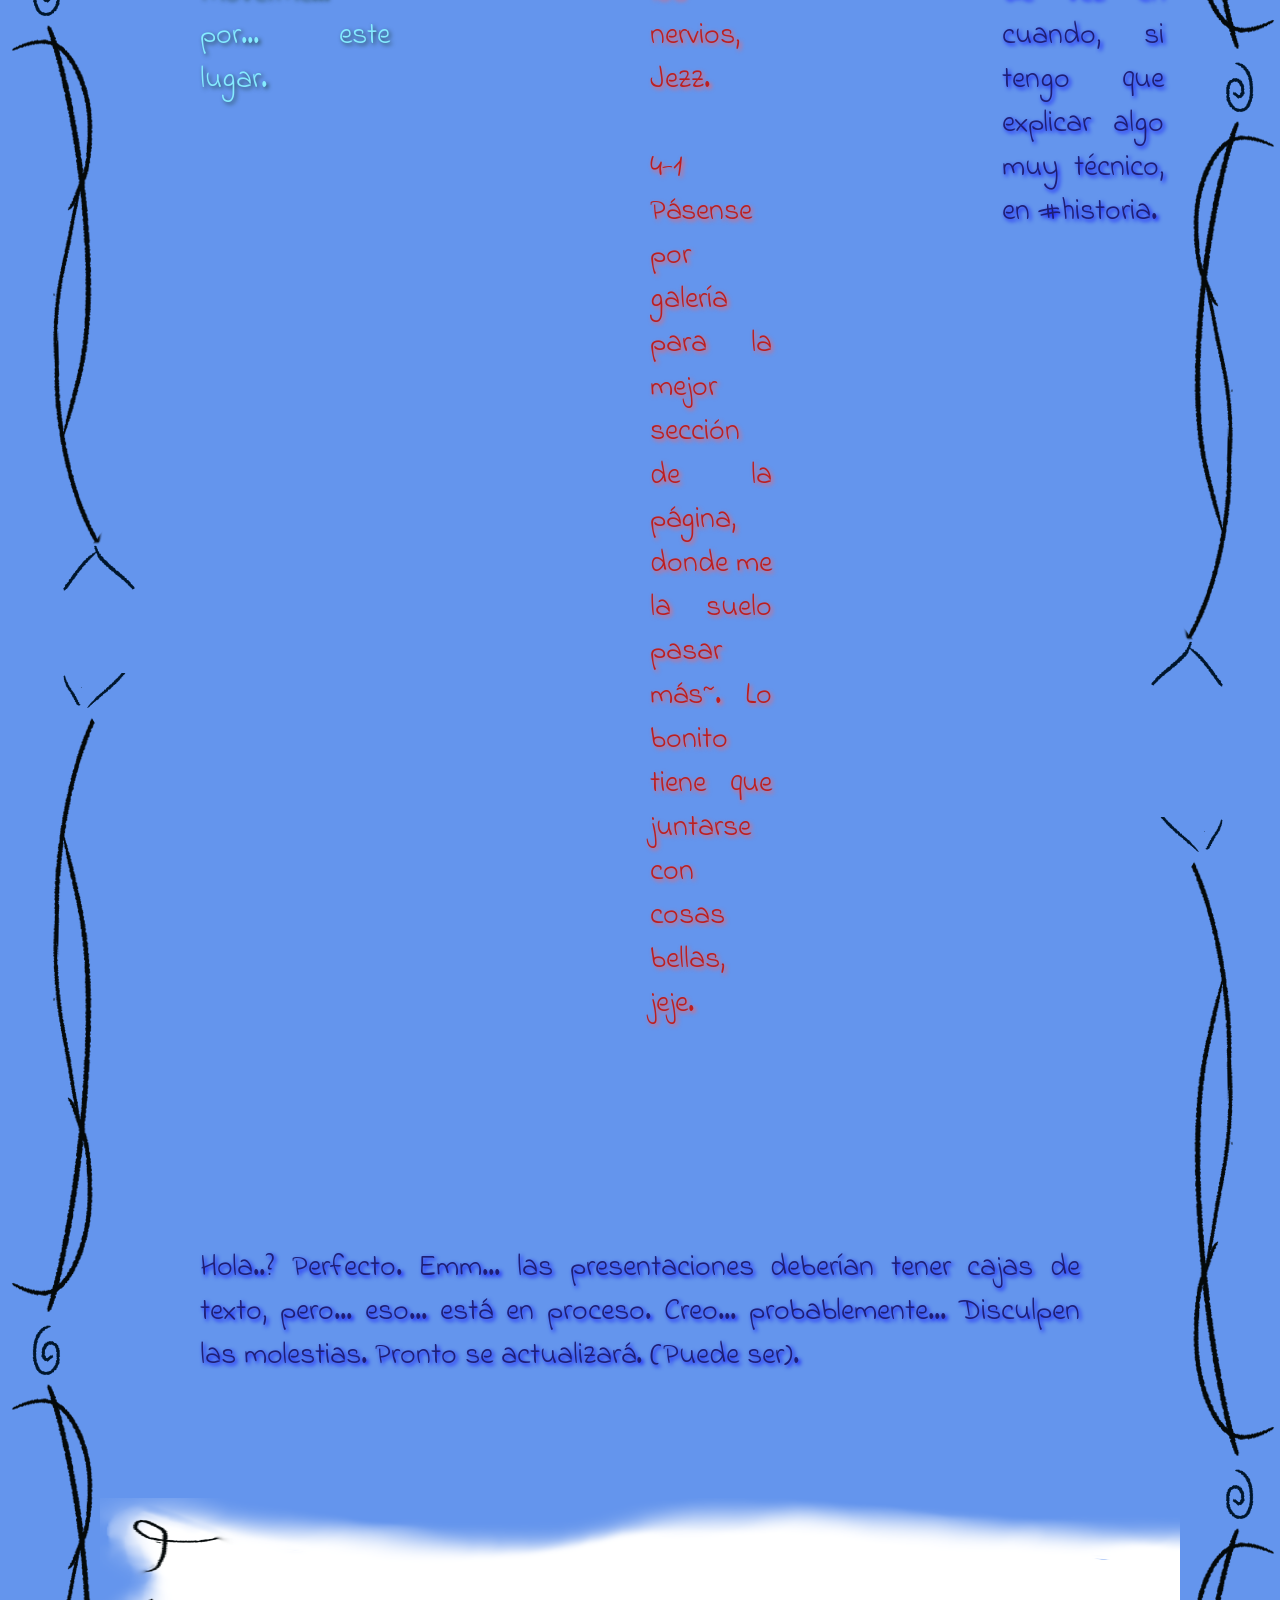
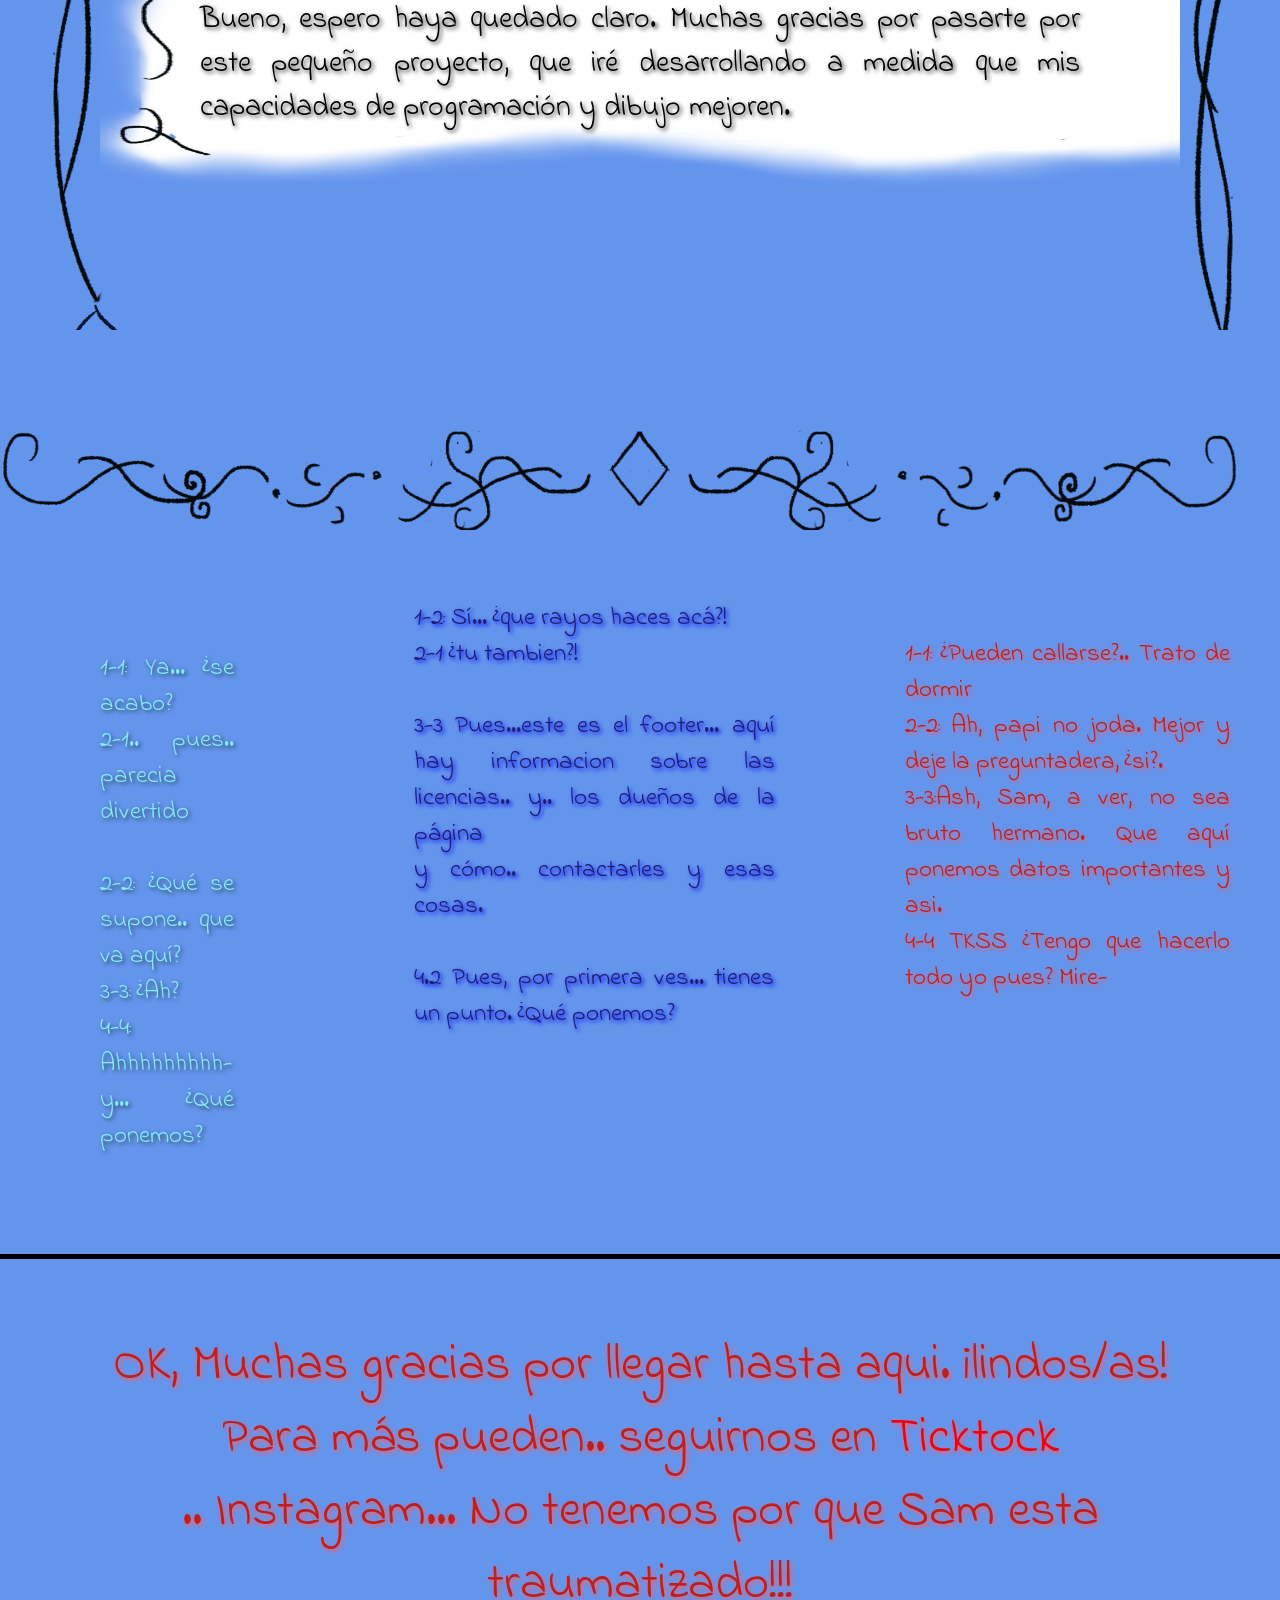
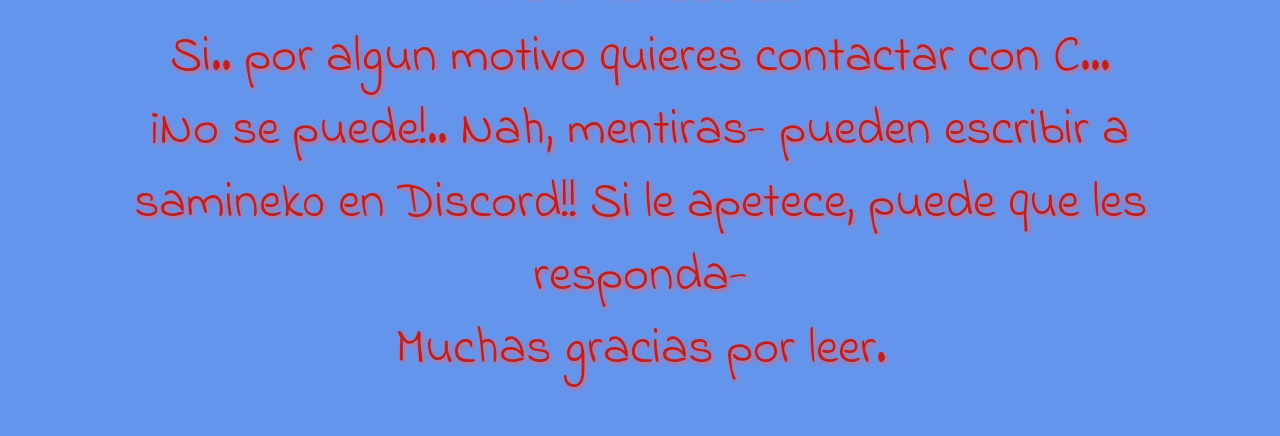
==== commit 3db53acc: "Add files via upload" ====
--- a/index.html
+++ b/index.html
@@ -12,19 +12,20 @@
 
             <h1 id="titulo">Sahm <span id="sahra-sack"><span id="sahra">Sahra </span><span id="sack">Sack</span></span> Art Workbench</h1>               
             <nav id="navegacion">   
-                <a href="index.HTML" class="inicio">Inicio
+                <a href="index.html" class="inicio">Inicio
                     <img  class = "boton" src="imagenes/botonsamprueba.png" alt="botonA">
                     <img class ="sam" src="imagenes/Samy.png" alt="sam">
                 </a>
                     
-                 <a href="galeria.HTML" class="galeria">Galeria 
+                 <a href="galeria.htlm" class="galeria">Galeria 
                     <img  class = "botonG" src="imagenes/botonsamprueba.png" alt="botonb">
                     <img class = "Sahraboton" src="imagenes/Sahra.png" alt="sahraboton">
                  </a>
-                <a href="Historia.HTML" class="historia">Historia
+                <a href="Historia.htlm" class="historia">Historia
                     <img  class = "botonH" src="imagenes/botonsamprueba.png" alt="botonC">
                     <img class = "sahm_sahra" src="imagenes/sahm_sahra.png" alt="sahraboton">
                 </a>
+            </nav>
 
             
     </header>
@@ -55,7 +56,7 @@
                 <br>la cual explicaré a continuación
             </p>
             </div>
-                <img src="imagenes/jum.png" alt="jumm" class="jumm">
+                <img src="imagenes/Jum.png" alt="jumm" class="jumm">
         </div>
         <br>
         <br>
--- a/Dis_index.css
+++ b/Dis_index.css
@@ -377,7 +377,7 @@
     padding-left: 100px;
     padding-right: 100px;
     padding-bottom:100px;
-    background-image: url('/imagenes/izquierda.png'), url('/imagenes/abajo.png'), url('/imagenes/derecha.png');
+    background-image: url('imagenes/izquierda.png'), url('imagenes/abajo.png'), url('imagenes/derecha.png');
     background-repeat: no-repeat, no-repeat, no-repeat;
     background-position: left  center, bottom center,right center;
     background-size: auto 100%, 99% auto, auto 100%;
@@ -386,7 +386,7 @@
 .cierre{
     width: 100%;
     min-height: 200px;
-    background-image: url('/imagenes/abajo.png');
+    background-image: url('imagenes/abajo.png');
   
     background-repeat: no-repeat;
     background-position: center bottom;
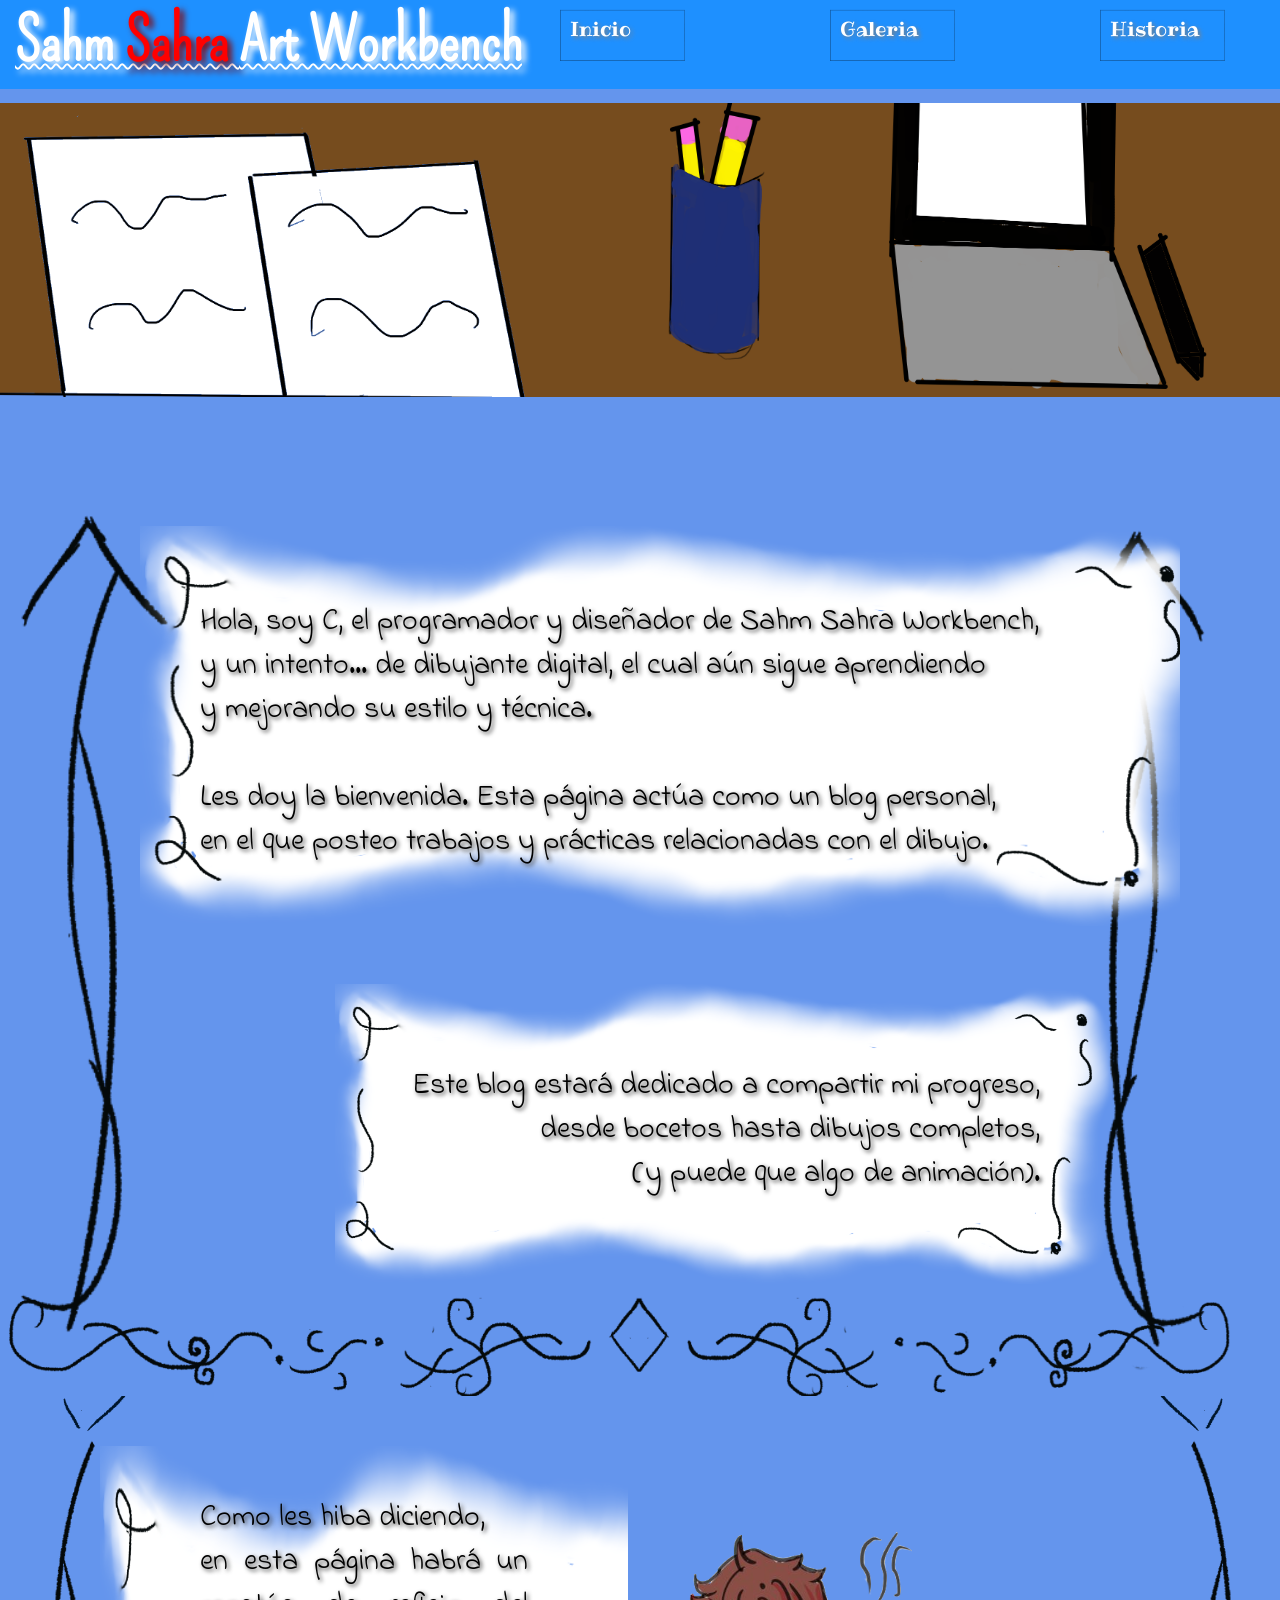
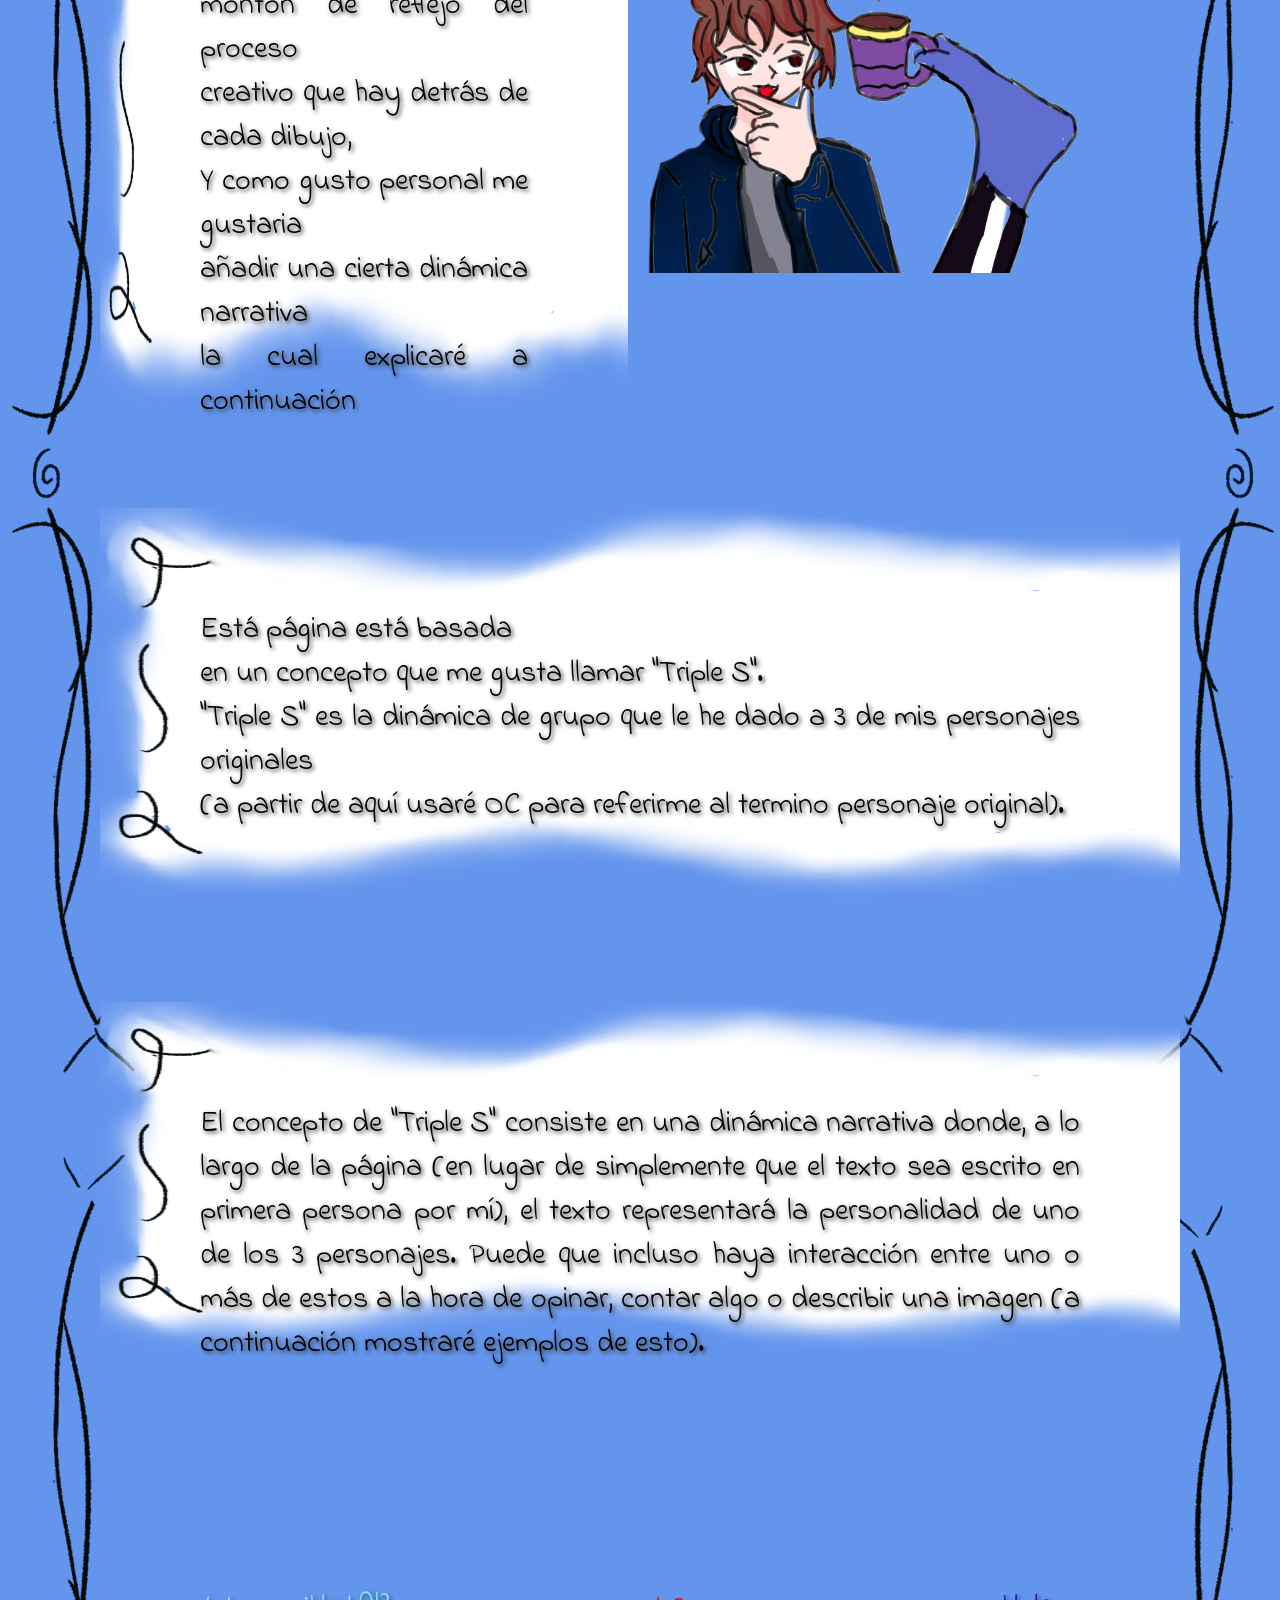
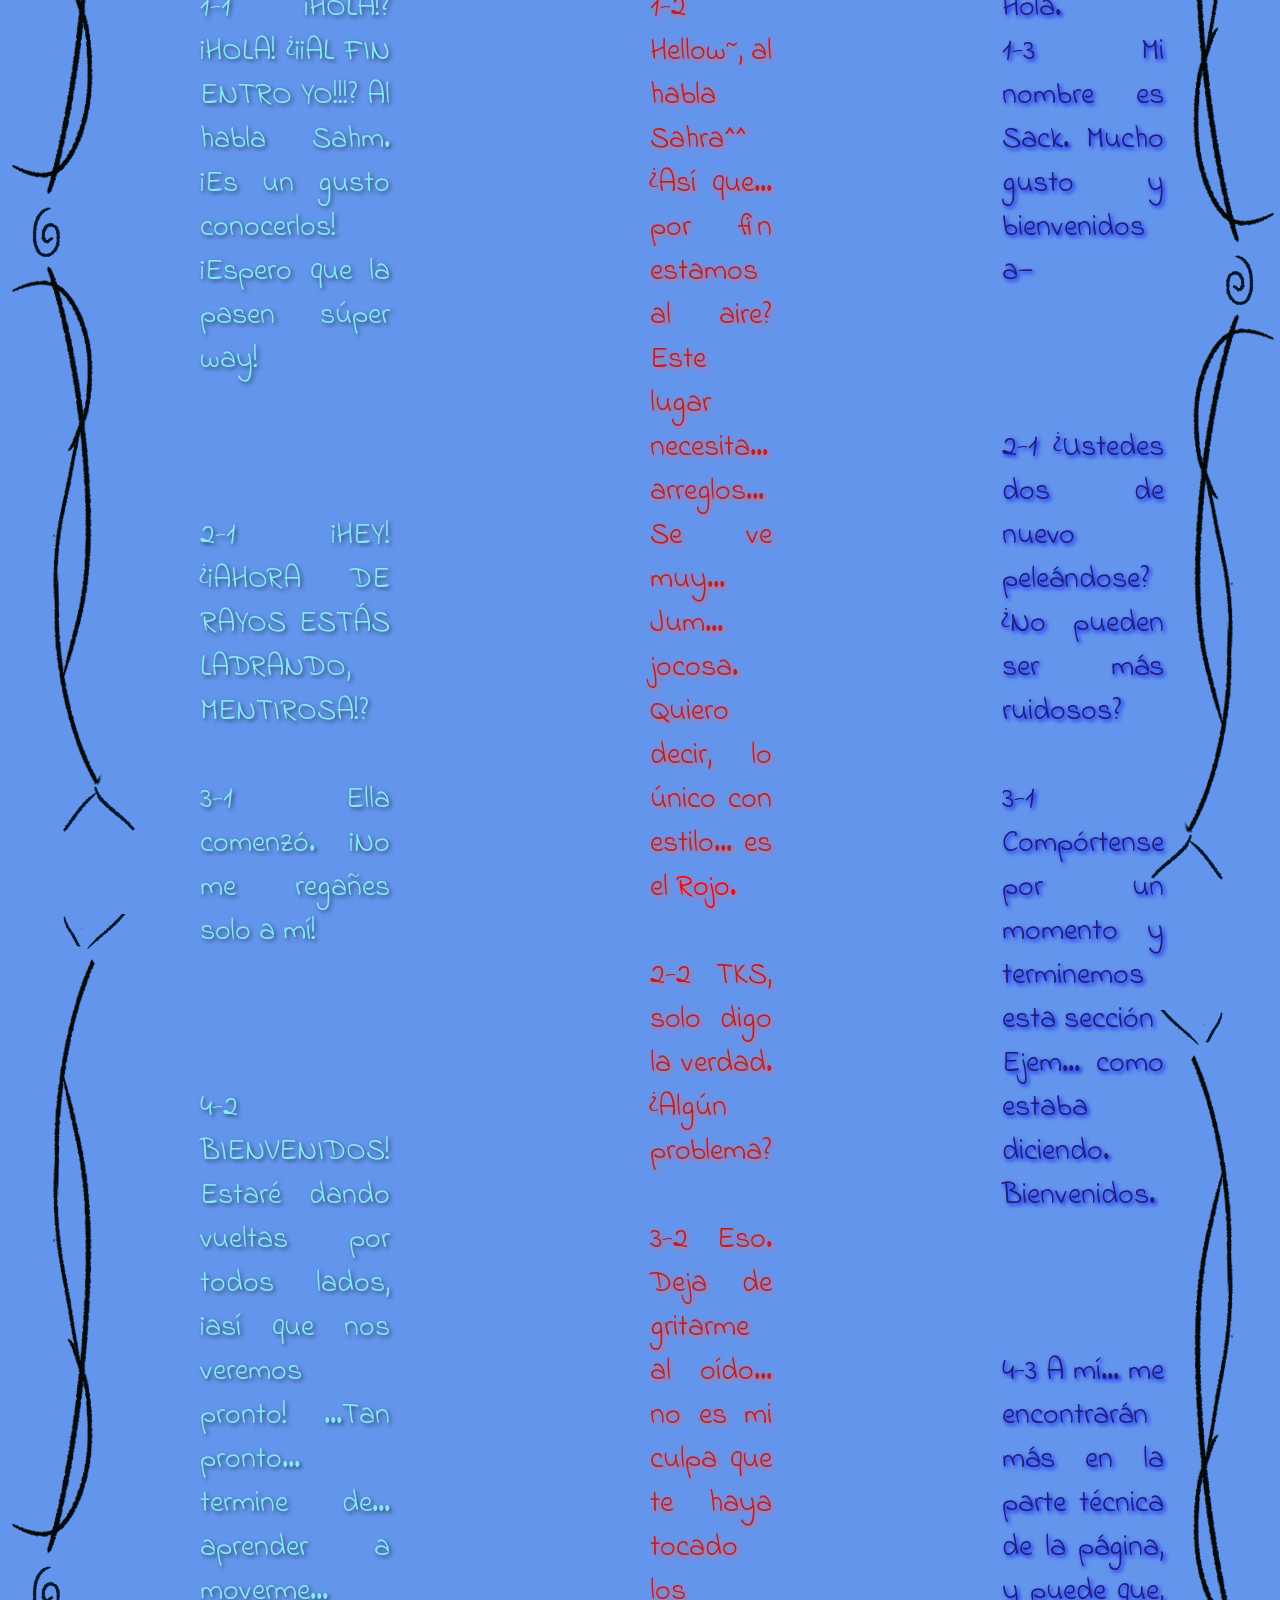
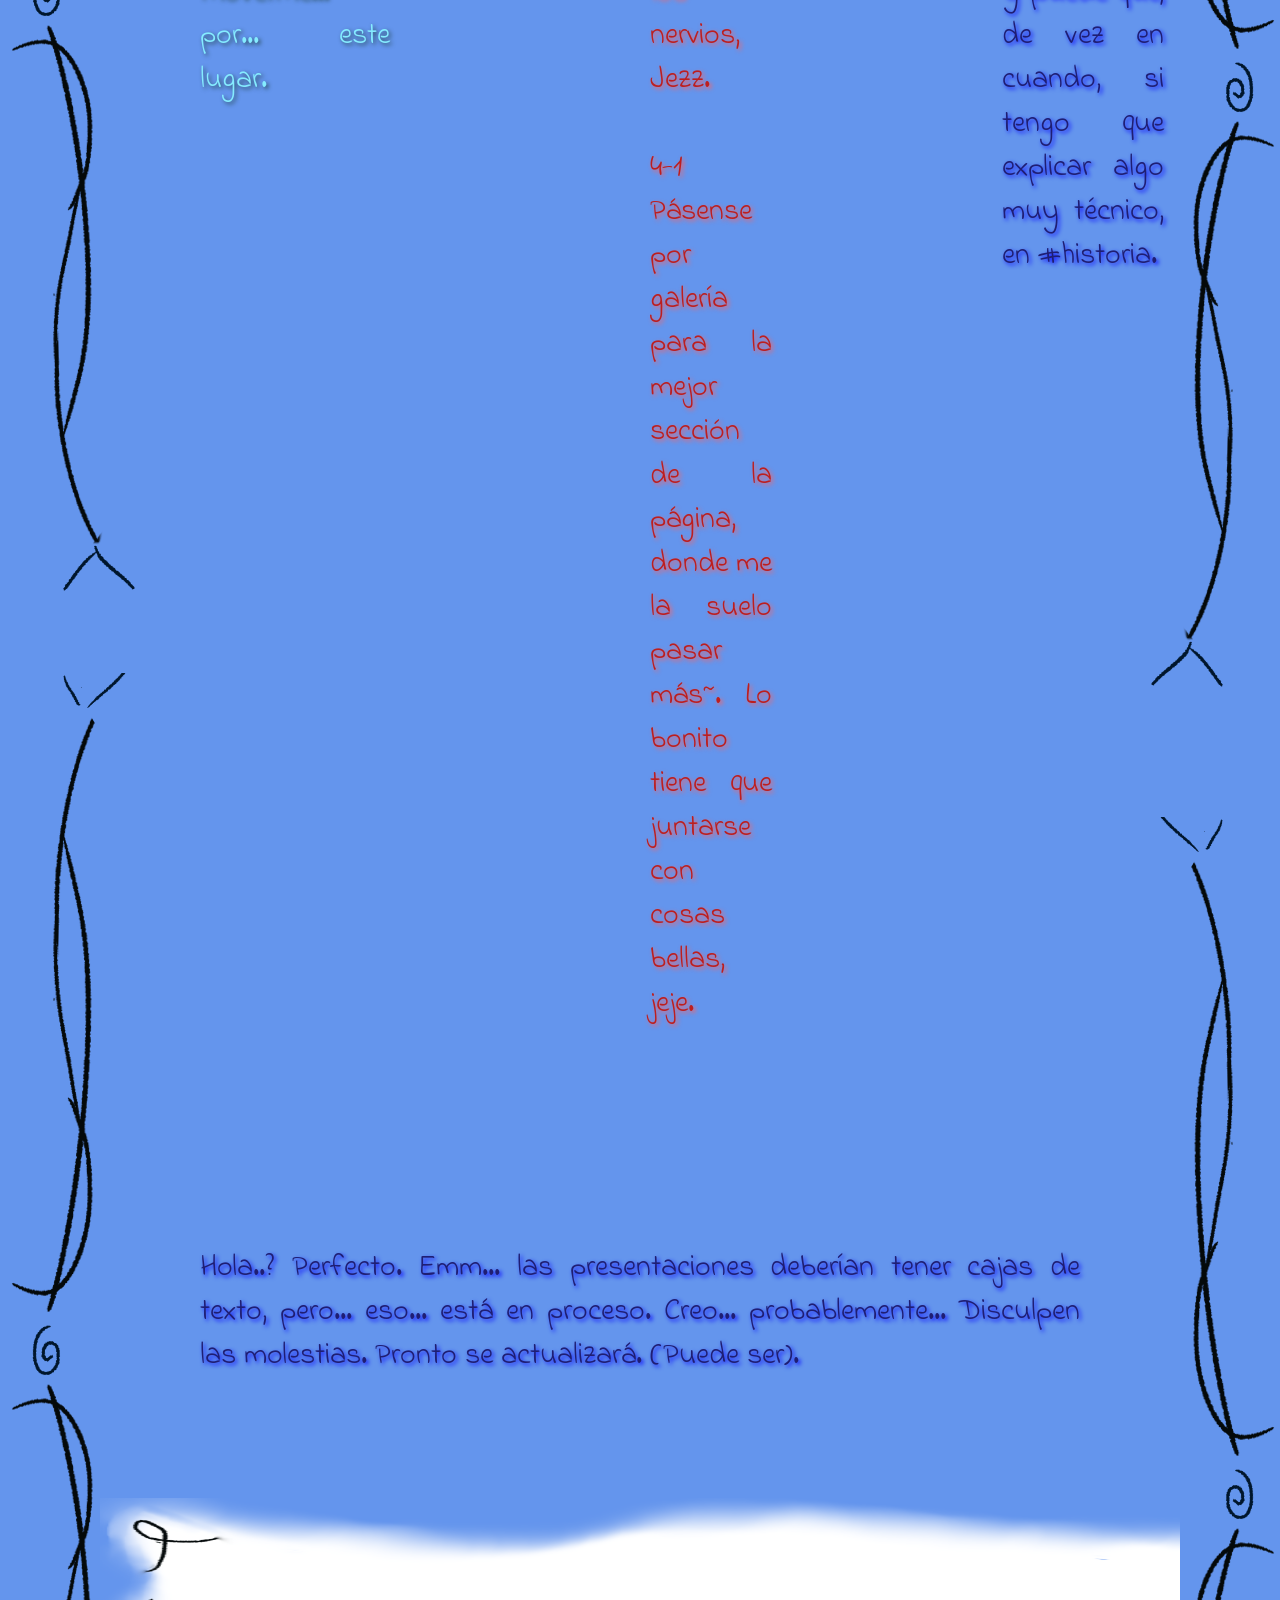
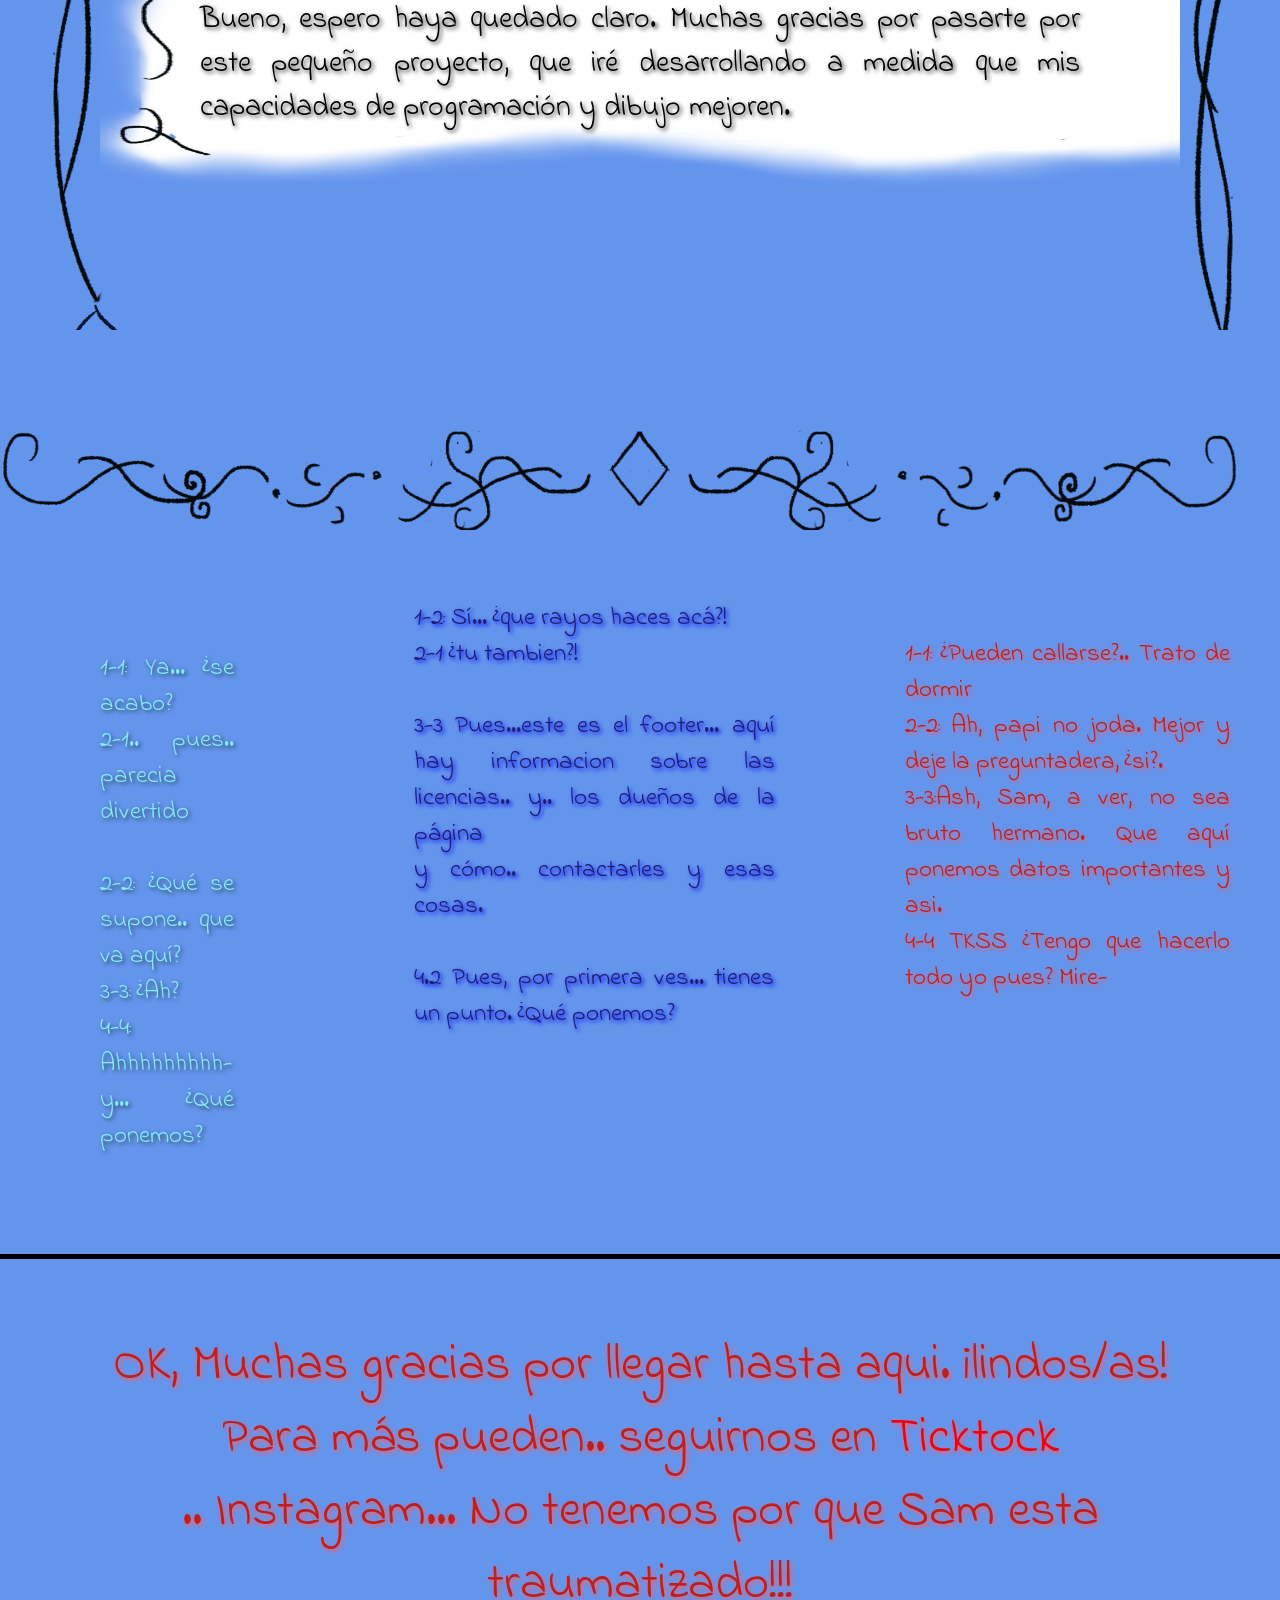
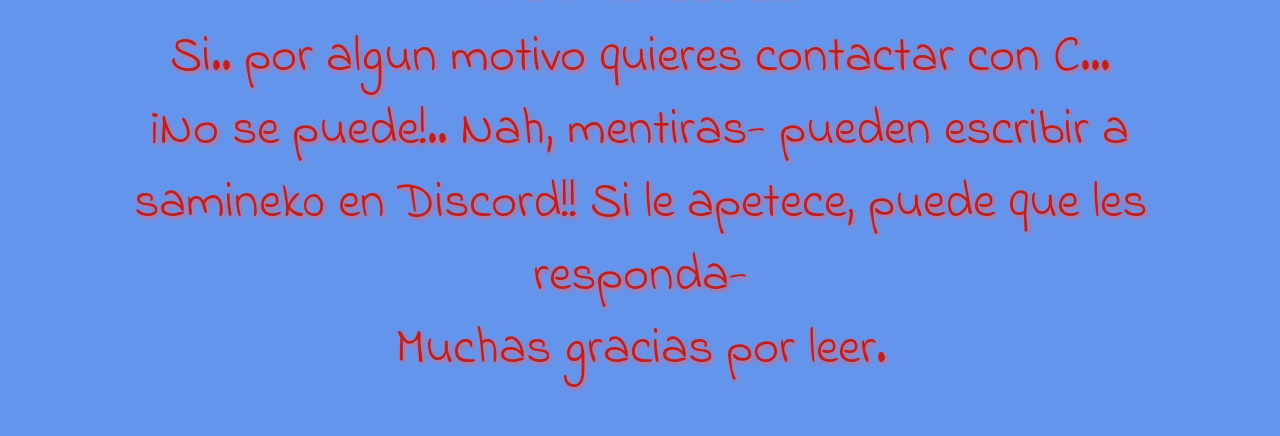
==== commit b99c9113: "Update index.html" ====
--- a/index.html
+++ b/index.html
@@ -17,11 +17,11 @@
                     <img class ="sam" src="imagenes/Samy.png" alt="sam">
                 </a>
                     
-                 <a href="galeria.htlm" class="galeria">Galeria 
+                 <a href="galeria.html" class="galeria">Galeria 
                     <img  class = "botonG" src="imagenes/botonsamprueba.png" alt="botonb">
                     <img class = "Sahraboton" src="imagenes/Sahra.png" alt="sahraboton">
                  </a>
-                <a href="Historia.htlm" class="historia">Historia
+                <a href="historia.html" class="historia">Historia
                     <img  class = "botonH" src="imagenes/botonsamprueba.png" alt="botonC">
                     <img class = "sahm_sahra" src="imagenes/sahm_sahra.png" alt="sahraboton">
                 </a>
@@ -92,7 +92,7 @@
                 <Br>
                 <br>4-2 BIENVENIDOS! Estaré dando vueltas por todos lados, ¡así que nos veremos pronto! ...Tan pronto... termine de... aprender a moverme... por... este lugar.
                     <p>
-            <p id="textSah">2-1 Hellow~, al habla Sahra^^ ¿Así que... por fin estamos al aire? Este lugar necesita... arreglos... Se ve muy... Jum... jocosa. Quiero decir, lo único con estilo... es el <span  style=color:#FF0000>Rojo.</span>
+            <p id="textSah">1-2 Hellow~, al habla Sahra^^ ¿Así que... por fin estamos al aire? Este lugar necesita... arreglos... Se ve muy... Jum... jocosa. Quiero decir, lo único con estilo... es el <span  style=color:#FF0000>Rojo.</span>
                 <Br>
                 <Br> 2-2 TKS, solo digo la verdad. ¿Algún problema?
                 <br>
@@ -100,7 +100,7 @@
                 <br> 
                 <br>  4-1 Pásense por galería para la mejor sección de la página, donde me la suelo pasar más~. Lo bonito tiene que juntarse con cosas bellas, jeje.
             <p id="Sack">Hola.
-                <BR>Mi nombre es Sack. Mucho gusto y bienvenidos a—
+                <BR>1-3 Mi nombre es Sack. Mucho gusto y bienvenidos a—
                 <br>
                 <br>
                 <br>
@@ -169,4 +169,4 @@
 
     </footer>
 </body>
-</html>+</html>
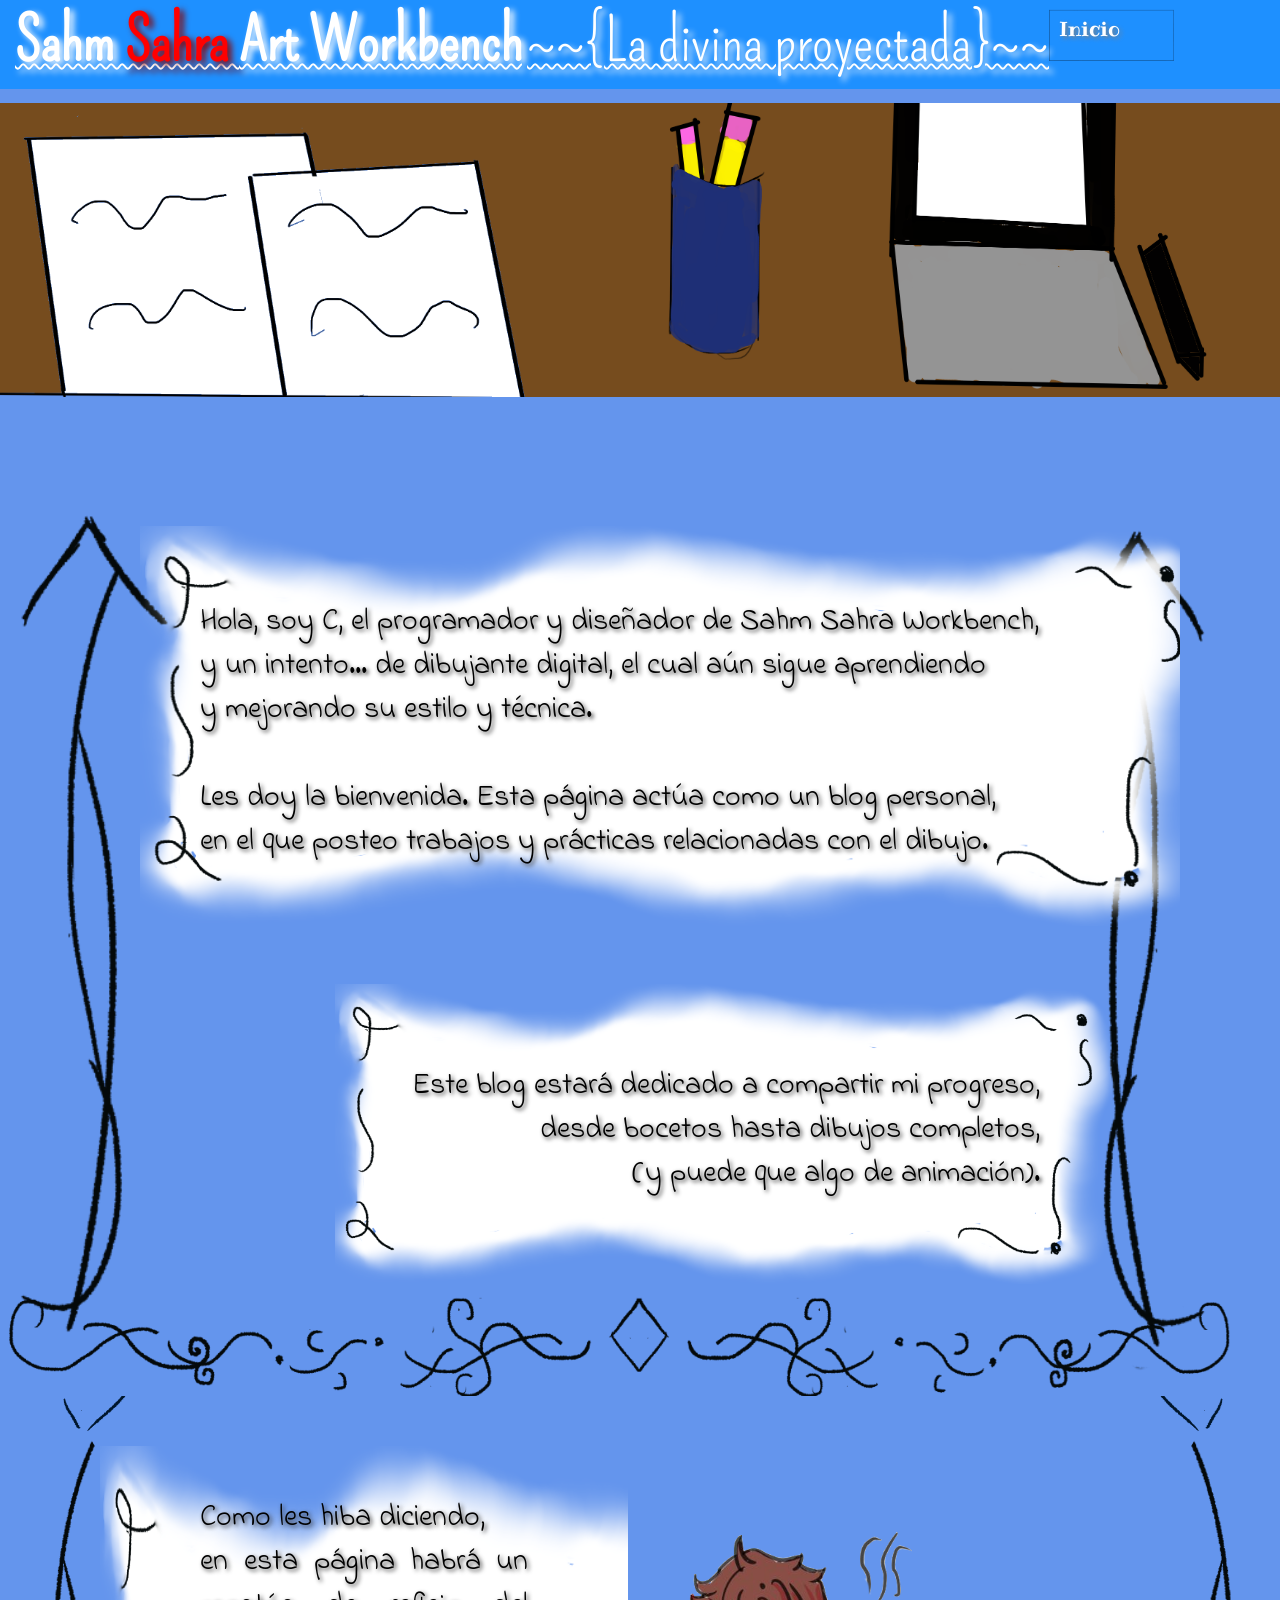
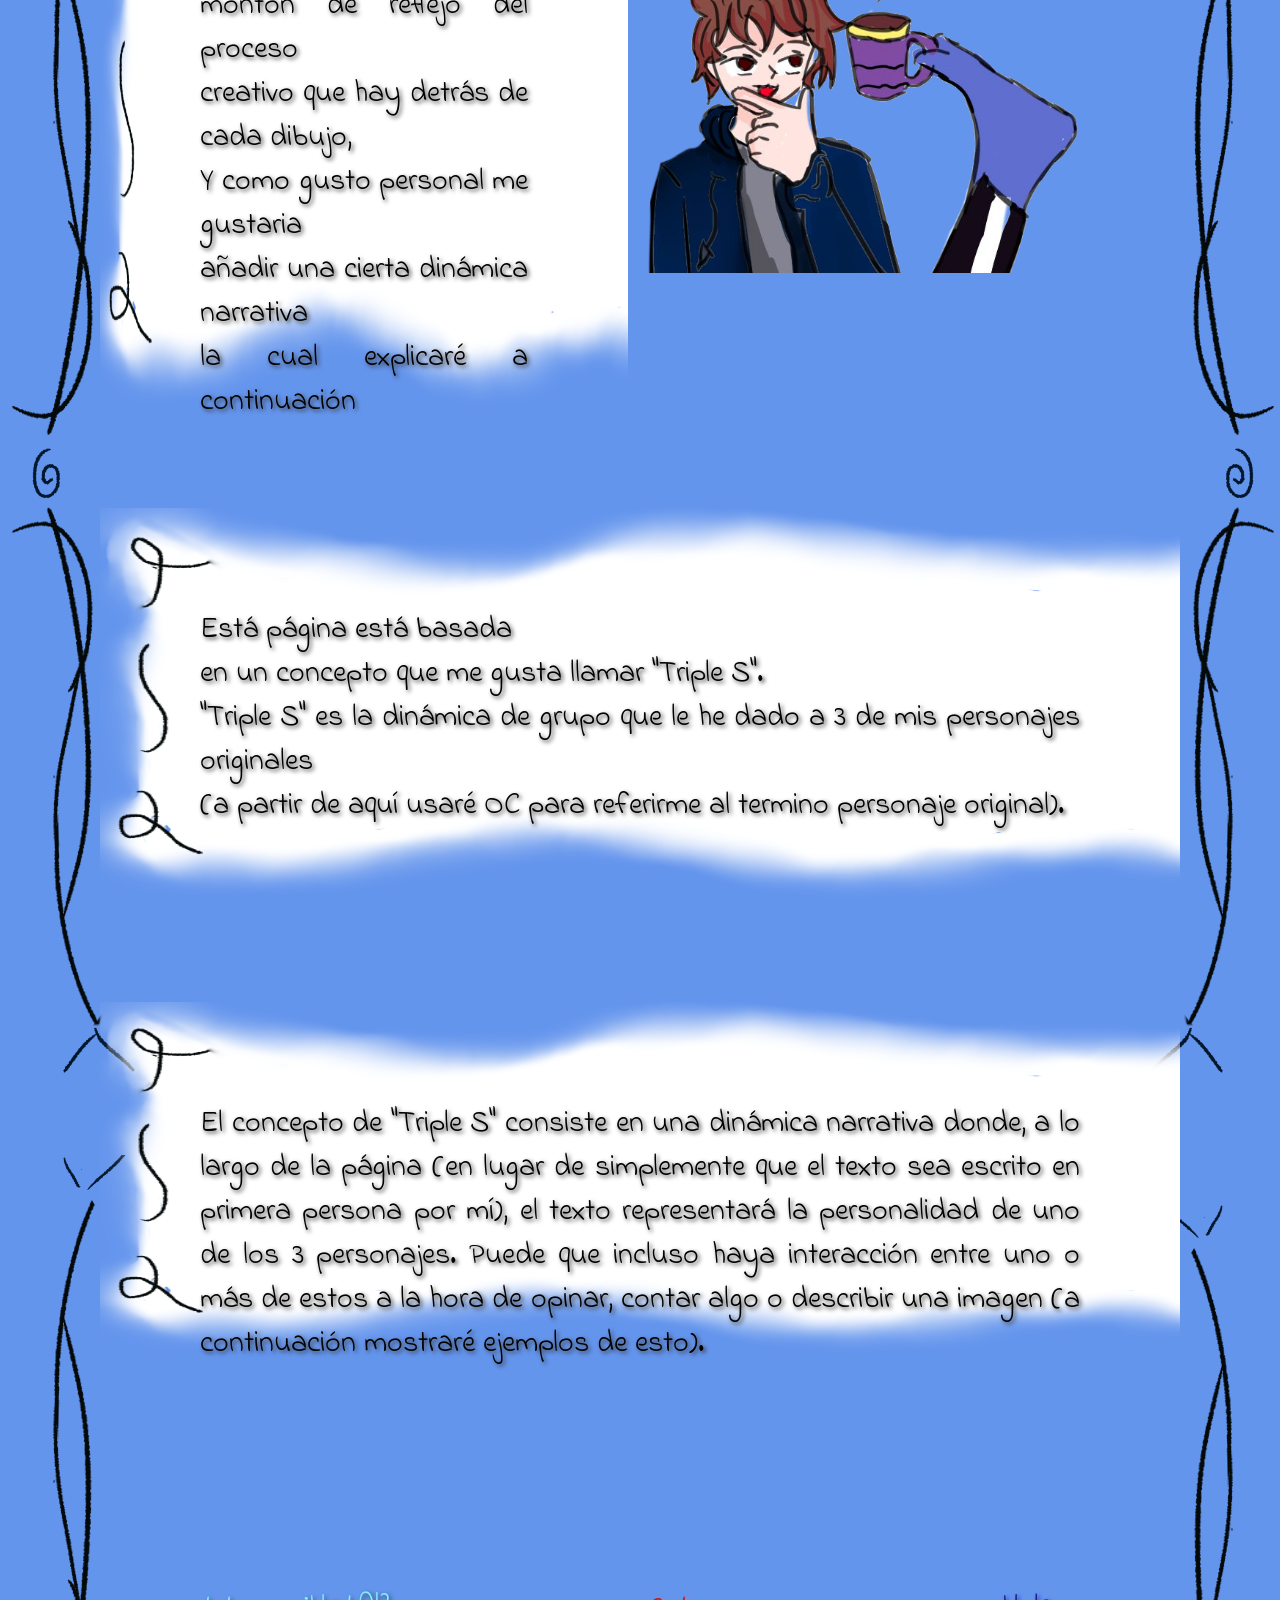
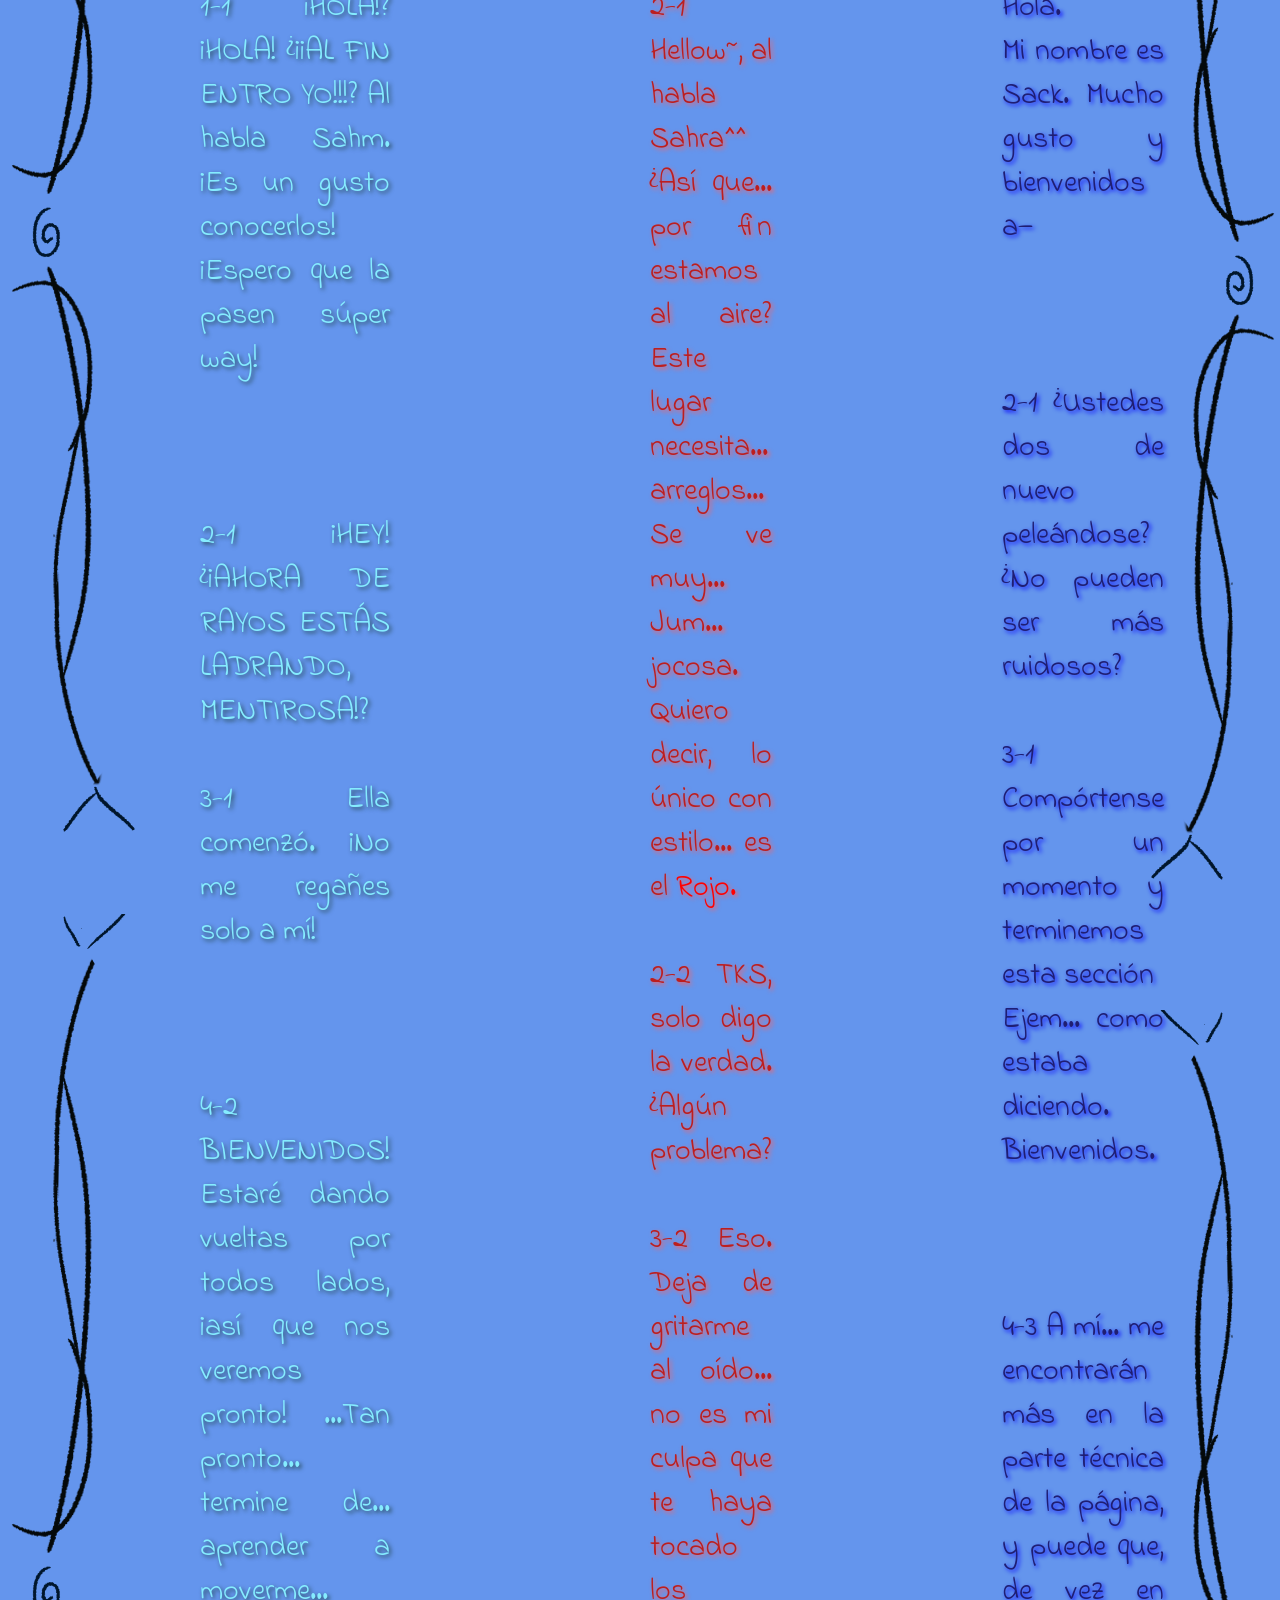
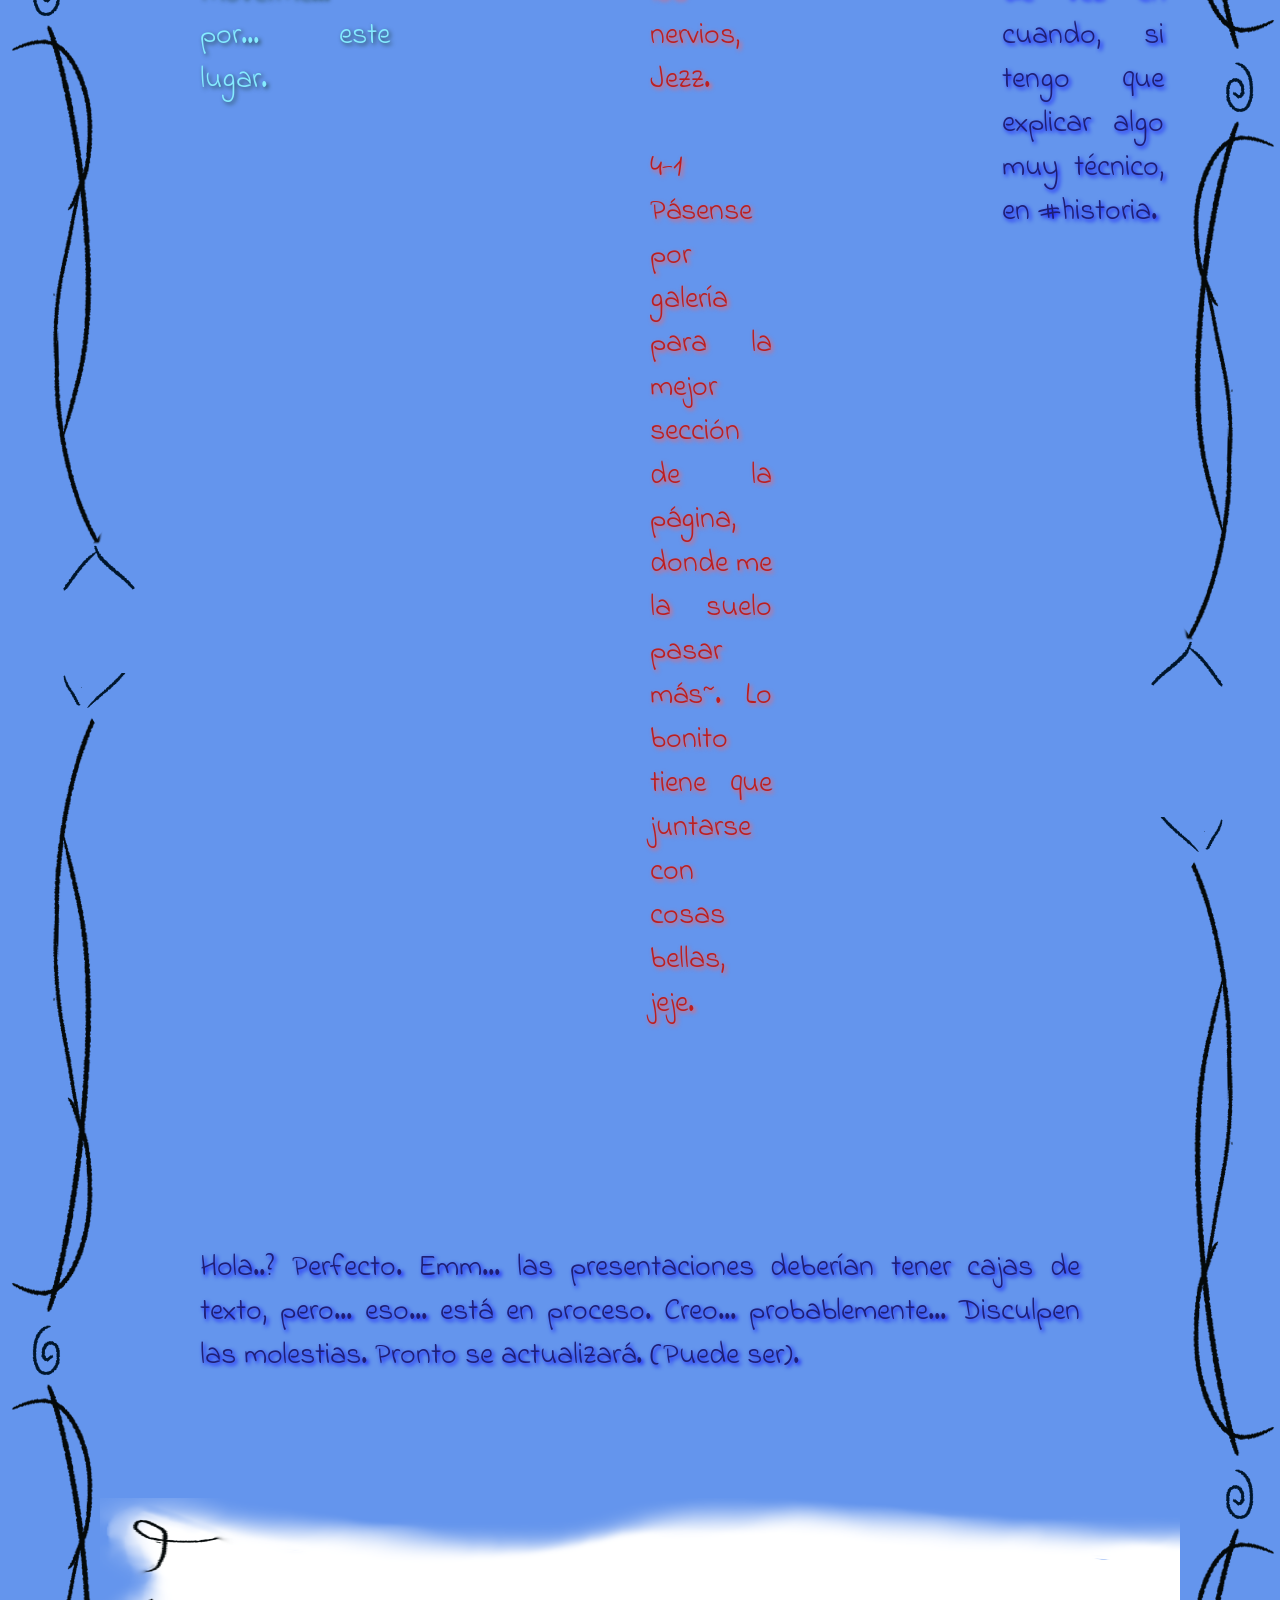
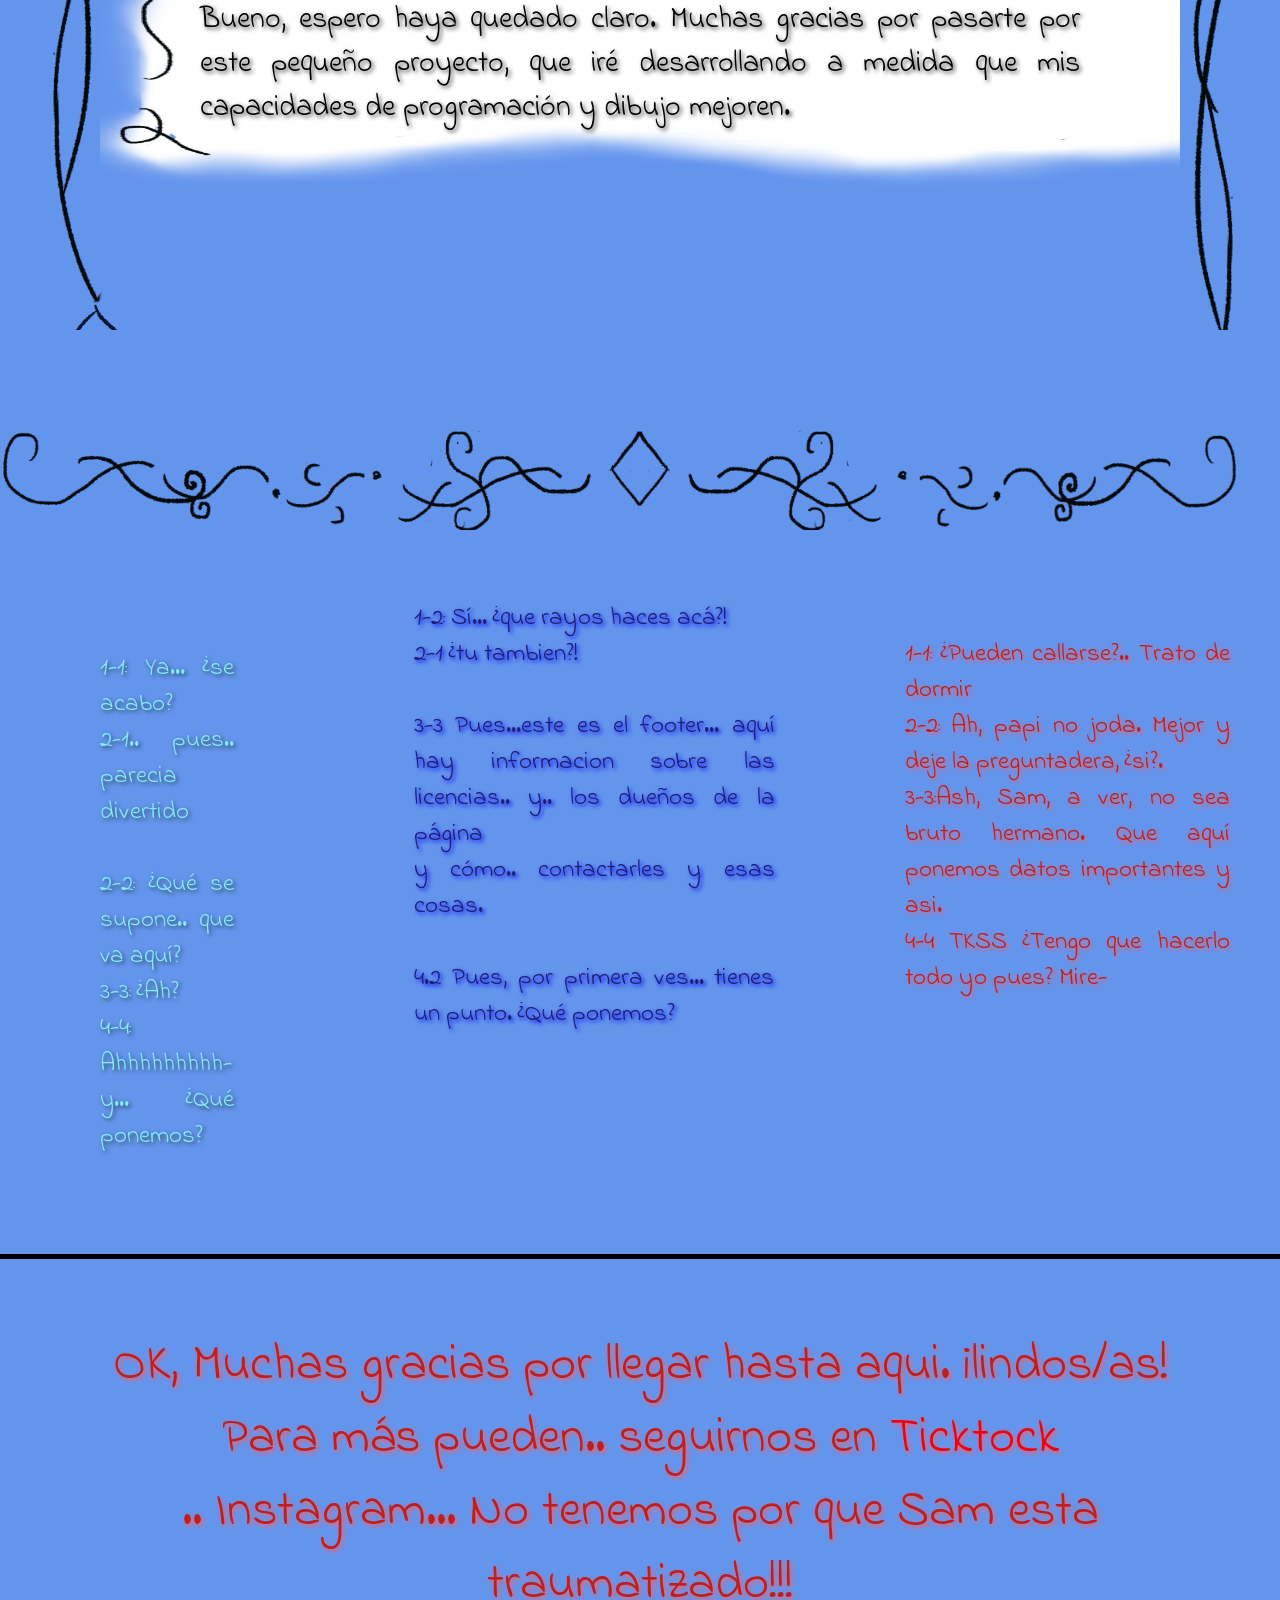
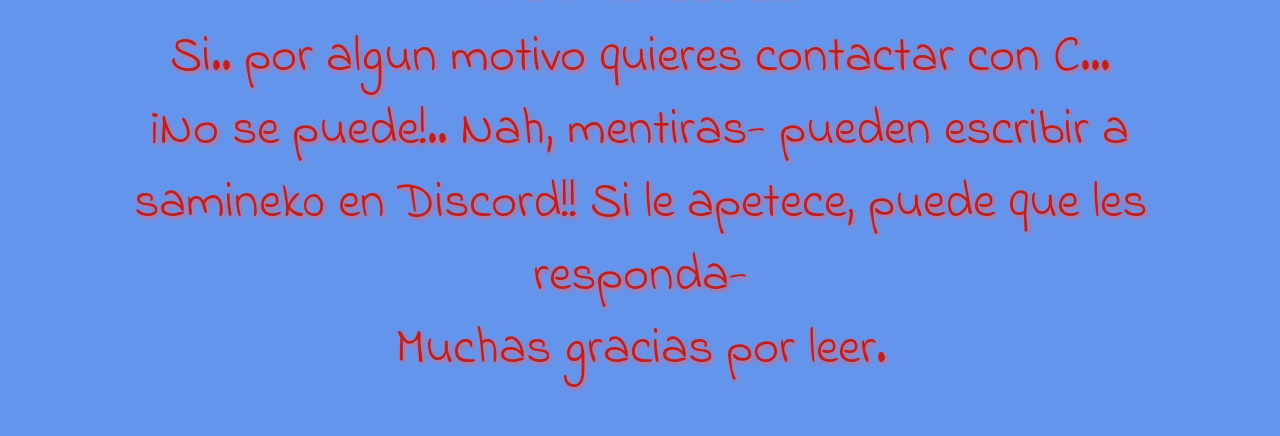
==== commit 9e6676bf: "Add files via upload" ====
--- a/index.html
+++ b/index.html
@@ -10,7 +10,9 @@
 <body>
     <header>
 
-            <h1 id="titulo">Sahm <span id="sahra-sack"><span id="sahra">Sahra </span><span id="sack">Sack</span></span> Art Workbench</h1>               
+            <h1 id="titulo"><sub></sub>Sahm <span id="sahra-sack"><span id="sahra">Sahra </span><span id="sack">Sack</span></span> Art Workbench</h1> 
+            <p><sub>~~{La divina proyectada}~~</sub></p>  
+                         
             <nav id="navegacion">   
                 <a href="index.html" class="inicio">Inicio
                     <img  class = "boton" src="imagenes/botonsamprueba.png" alt="botonA">
@@ -21,7 +23,7 @@
                     <img  class = "botonG" src="imagenes/botonsamprueba.png" alt="botonb">
                     <img class = "Sahraboton" src="imagenes/Sahra.png" alt="sahraboton">
                  </a>
-                <a href="historia.html" class="historia">Historia
+                <a href="Historia.html" class="historia">Historia
                     <img  class = "botonH" src="imagenes/botonsamprueba.png" alt="botonC">
                     <img class = "sahm_sahra" src="imagenes/sahm_sahra.png" alt="sahraboton">
                 </a>
@@ -92,7 +94,7 @@
                 <Br>
                 <br>4-2 BIENVENIDOS! Estaré dando vueltas por todos lados, ¡así que nos veremos pronto! ...Tan pronto... termine de... aprender a moverme... por... este lugar.
                     <p>
-            <p id="textSah">1-2 Hellow~, al habla Sahra^^ ¿Así que... por fin estamos al aire? Este lugar necesita... arreglos... Se ve muy... Jum... jocosa. Quiero decir, lo único con estilo... es el <span  style=color:#FF0000>Rojo.</span>
+            <p id="textSah">2-1 Hellow~, al habla Sahra^^ ¿Así que... por fin estamos al aire? Este lugar necesita... arreglos... Se ve muy... Jum... jocosa. Quiero decir, lo único con estilo... es el <span  style=color:#FF0000>Rojo.</span>
                 <Br>
                 <Br> 2-2 TKS, solo digo la verdad. ¿Algún problema?
                 <br>
@@ -100,7 +102,7 @@
                 <br> 
                 <br>  4-1 Pásense por galería para la mejor sección de la página, donde me la suelo pasar más~. Lo bonito tiene que juntarse con cosas bellas, jeje.
             <p id="Sack">Hola.
-                <BR>1-3 Mi nombre es Sack. Mucho gusto y bienvenidos a—
+                <BR>Mi nombre es Sack. Mucho gusto y bienvenidos a—
                 <br>
                 <br>
                 <br>
@@ -169,4 +171,4 @@
 
     </footer>
 </body>
-</html>
+</html>
--- a/Dis_index.css
+++ b/Dis_index.css
@@ -20,6 +20,20 @@
     align-items: flex-start; 
     justify-content: space-between;
     padding: 5px 10px;
+    p sub{
+                font-family: 'Pompiere', cursive;
+        color: white;
+        font-size: 60px;
+        margin-left: 5px;
+        white-space: nowrap;
+        text-decoration-line: underline;
+        text-decoration-style: wavy;
+        text-decoration-color: white;
+        text-decoration-thickness: 2px;
+        text-underline-offset: 2px;
+        text-shadow:4px 4px 6px white;
+
+    }
     /*titulo de la pagina*/
     h1{
         
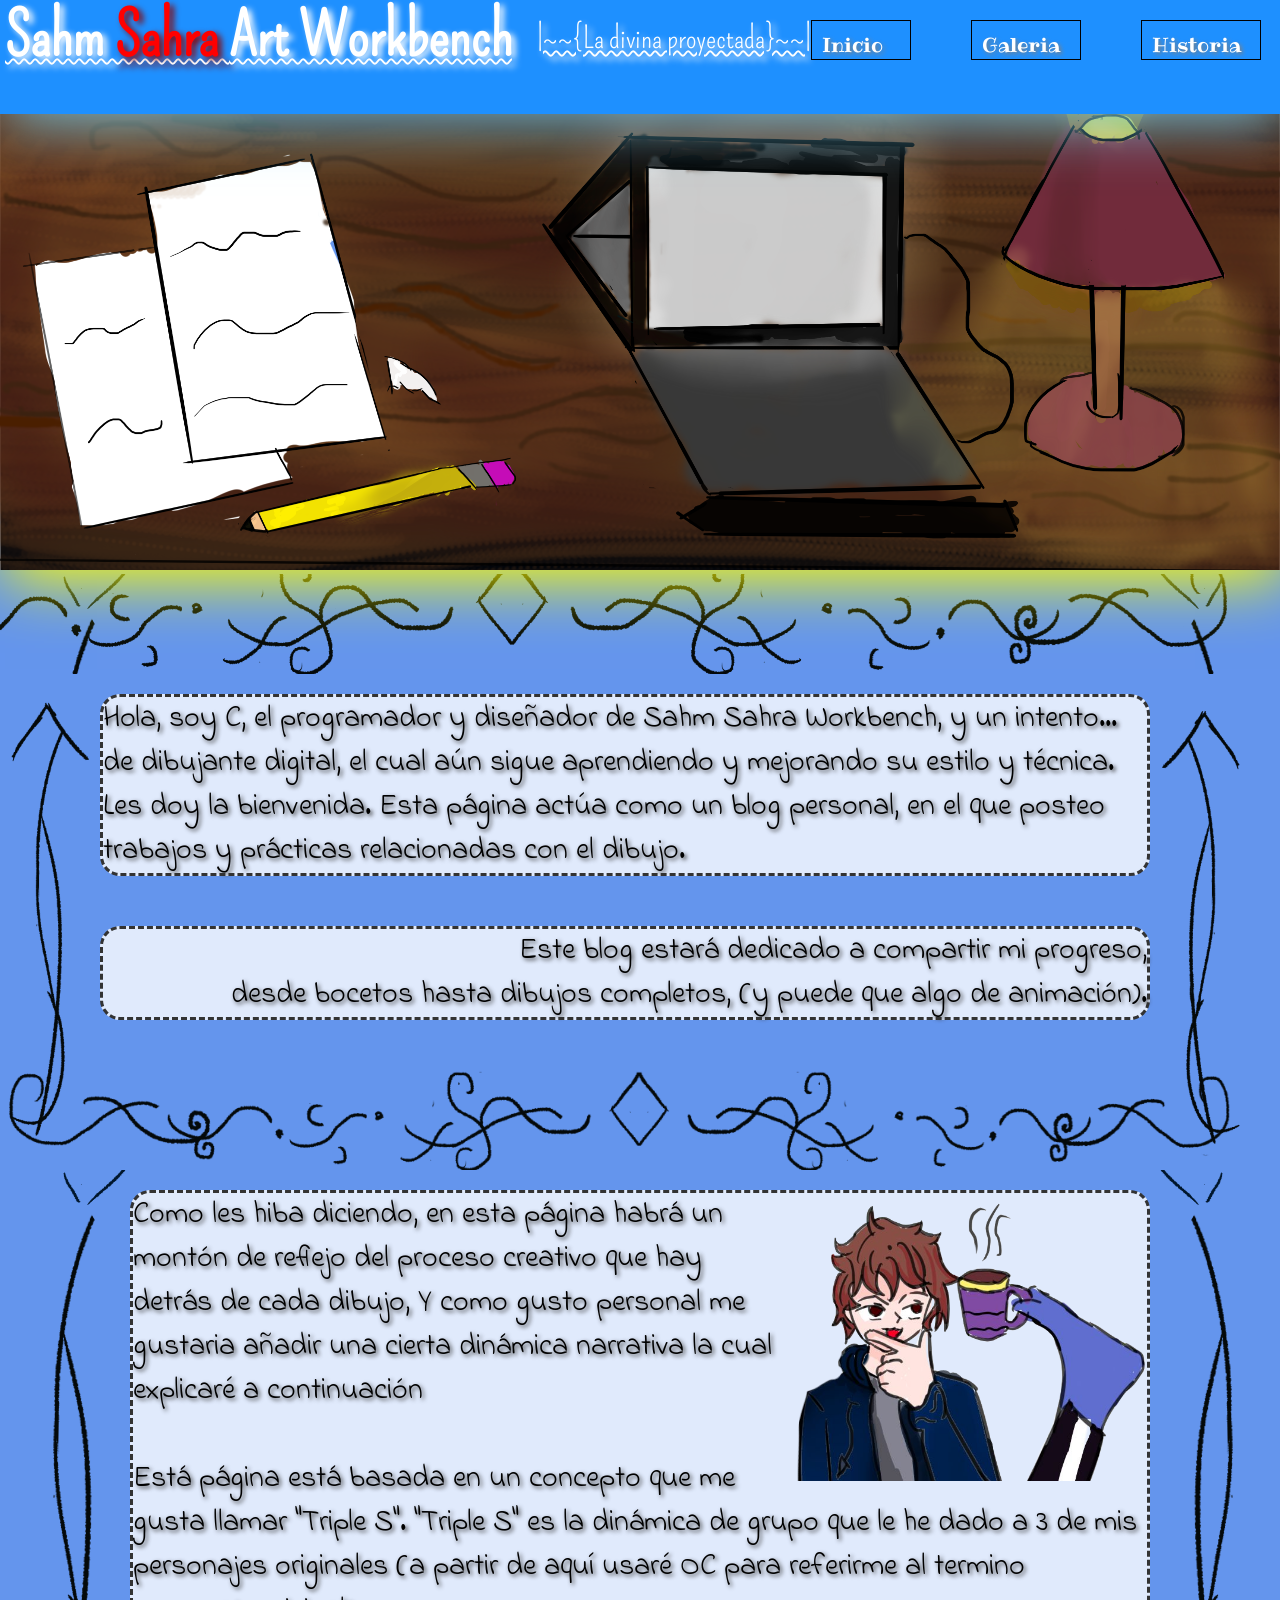
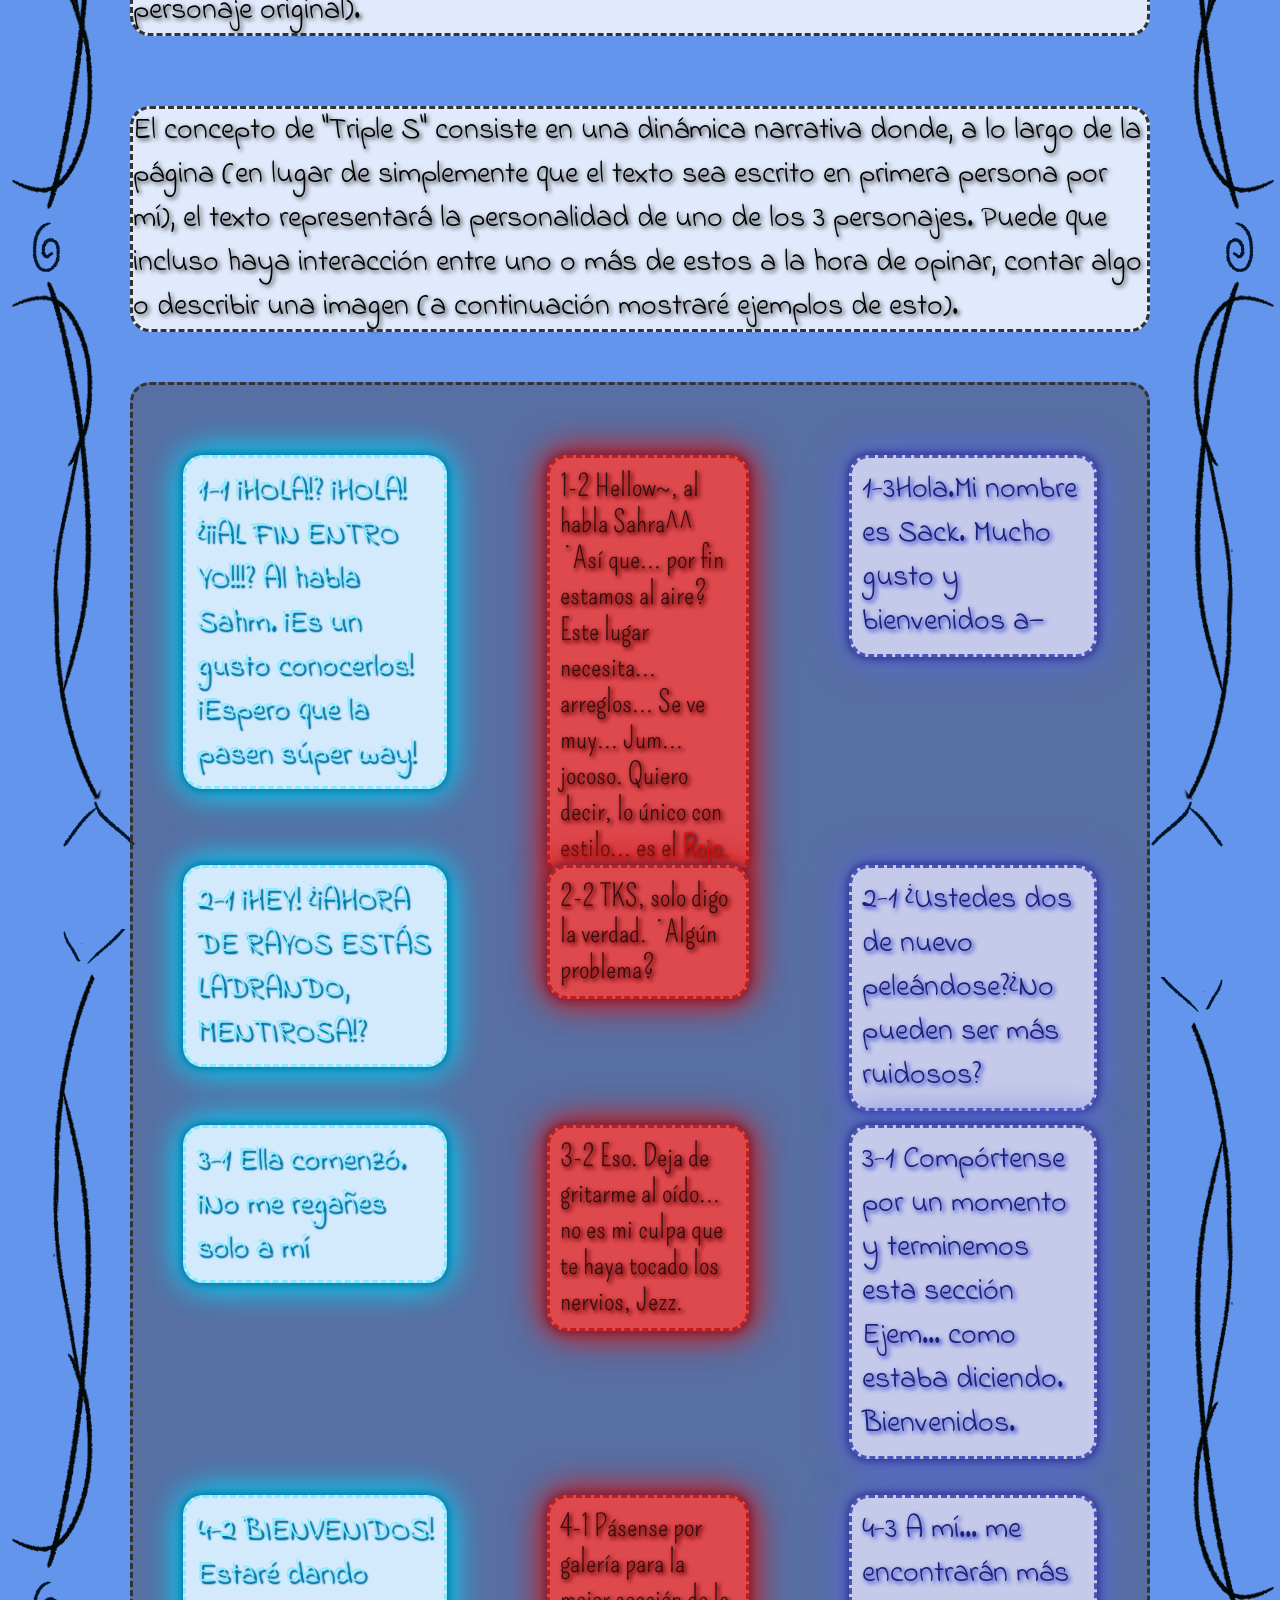
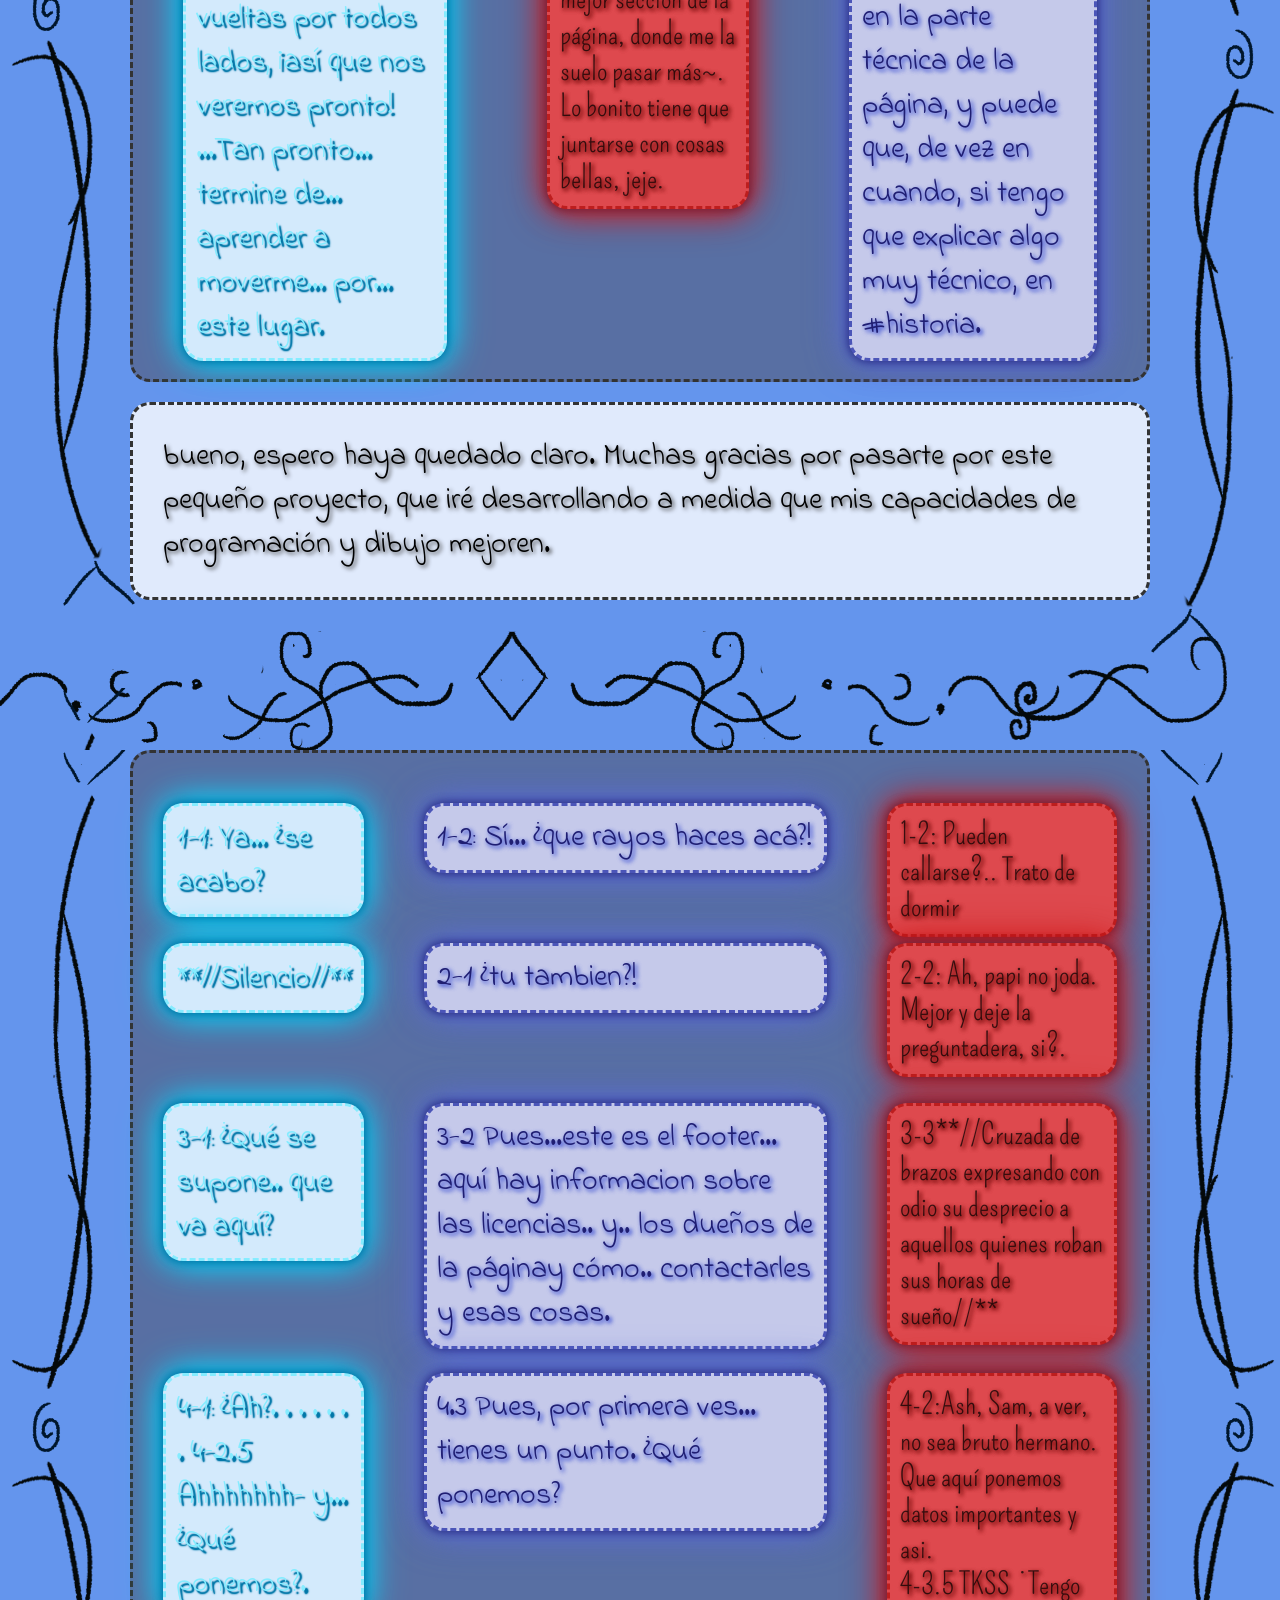
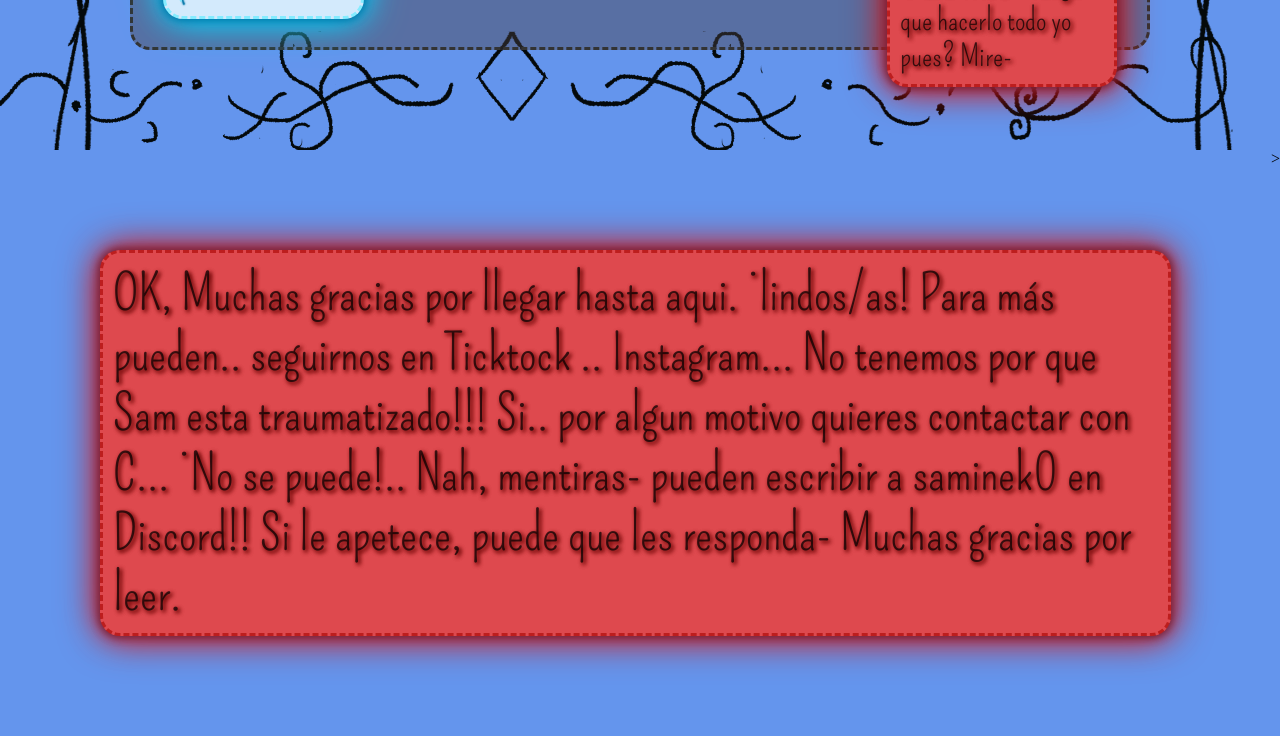
==== commit 2a309a99: "v2.1" ====
--- a/index.html
+++ b/index.html
@@ -1,174 +1,190 @@
-
 <!DOCTYPE html>
-<html lang="en">
+<html lan="en">
 <head>
     <meta charset="UTF-8">
     <meta name="viewport" content="width=device-width, initial-scale=1.0">
-    <title>Sahm Sahra art workbench</title>
-    <link rel="stylesheet" href="Dis_index.css">
+    <title>Sahm sahra art workbench</title>
+    <link rel="stylesheet" href="index.css">
 </head>
 <body>
     <header>
-
-            <h1 id="titulo"><sub></sub>Sahm <span id="sahra-sack"><span id="sahra">Sahra </span><span id="sack">Sack</span></span> Art Workbench</h1> 
-            <p><sub>~~{La divina proyectada}~~</sub></p>  
-                         
-            <nav id="navegacion">   
-                <a href="index.html" class="inicio">Inicio
-                    <img  class = "boton" src="imagenes/botonsamprueba.png" alt="botonA">
-                    <img class ="sam" src="imagenes/Samy.png" alt="sam">
-                </a>
-                    
-                 <a href="galeria.html" class="galeria">Galeria 
-                    <img  class = "botonG" src="imagenes/botonsamprueba.png" alt="botonb">
-                    <img class = "Sahraboton" src="imagenes/Sahra.png" alt="sahraboton">
-                 </a>
-                <a href="Historia.html" class="historia">Historia
-                    <img  class = "botonH" src="imagenes/botonsamprueba.png" alt="botonC">
-                    <img class = "sahm_sahra" src="imagenes/sahm_sahra.png" alt="sahraboton">
-                </a>
-            </nav>
-
-            
+        <div id="tituloysub">
+        <h1 id="titulo">Sahm <span id="sahra-sack"><span id="sahra">Sahra </span><span id="sack">Sack</span></span> Art Workbench</h1> 
+        <p><sub>|~~{La divina proyectada}~~|</sub></p> 
+        </div>
+        <nav id="navegacion">
+            <a href="indexrework.html" id="inicio">Inicio
+                <img id="Botoninicio" src="imagenes/Samy.png">
+            </a>
+            <a href="galeria.html" id="galeria">Galeria
+                <img id="Botongaleria" src="imagenes/Sahra.png">
+            </a>
+            <a href="historia.html" id="historia">Historia
+                <img id="Botonhistoria" src="imagenes/sahm_sahra.png">
+            </a>
+        </nav> 
     </header>
     <main>
-         <section id="banner">
-      
-            <img class="banner" src="imagenes/test fondo.png" alt="banner">
+        <section id="Banner">
+            <img class="banner" src="imagenes/fondoremake.png" alt="banner">
+        </section>
+        <section id="Explicacion"></section>
+        <section id="Intro">
+            <div>
+                <div>
+                        <div class="TextoC right">
+                        <P>Hola, soy C, el programador y diseñador de Sahm Sahra Workbench, 
+                                y un intento... de dibujante digital, el cual aún sigue aprendiendo 
+                                y mejorando su estilo y técnica.  
+                                Les doy la bienvenida. 
+                                Esta página actúa como un blog personal,
+                                en el que posteo trabajos y prácticas relacionadas con el dibujo.</p>
+                        </div>
+                </div>
+                <div >
+                        <div class="TextoC left">
+                        <P>Este blog estará dedicado a compartir mi progreso,<br>desde bocetos hasta dibujos completos,
+                            (y puede que algo de animación).</P>
+                        </div>
+                </div>
+            </div>
+        </section>
+        <section id="Explicacion">
+            <div class="imagentexto">
+                <div class="TextoC ">
+                <img src="/imagenes/Jum.png" alt="">
+                <p>Como les hiba diciendo,  
+                    en esta página habrá un montón de reflejo del proceso 
+                    creativo que hay detrás de cada dibujo,
+                    Y como gusto personal me gustaria 
+                    añadir una cierta dinámica narrativa
+                    la cual explicaré a continuación
+                </p>
+                <br>
+                <p>Está página está basada
+                    en un concepto que me gusta llamar "Triple S".
+                    "Triple S" es la dinámica de grupo que le he dado a 3 de mis personajes originales
+                    (a partir de aquí usaré OC para referirme al termino personaje original).</p>
+                </div>
+            </div>
+            <div class="TextoC">
+               <p>
+                El concepto de "Triple S" 
+                consiste en una dinámica narrativa donde, a lo largo de la página 
+                (en lugar de simplemente que el texto sea escrito en primera persona por mí), 
+                el texto representará la personalidad de uno de los 3 personajes. Puede que incluso 
+                haya interacción entre uno o más de estos a la hora de opinar, contar algo o describir 
+                una imagen (a continuación mostraré ejemplos de esto).
+               </p> 
+            </div>
+            <div id="DescripcionTripleS">
+                <div class="Sam">
+                    <div class="linea1">
+                    <p class="MarcoSam">1-1 ¡HOLA!? ¡HOLA! ¿¡¡AL FIN ENTRO YO!!!? Al habla Sahm. ¡Es un gusto conocerlos! ¡Espero que la pasen súper way!</p>
+                    </div>
+                    <div class="linea2">
+                    <P class="MarcoSam">2-1 ¡HEY! ¿¡AHORA DE RAYOS ESTÁS LADRANDO, MENTIROSA!?</P>
+                    </div>
+                    <div class="linea3">
+                    <p class="MarcoSam">3-1 Ella comenzó. ¡No me regañes solo a mí</p>
+                    </div>
+                    <div class="linea4">
+                    <p class="MarcoSam">4-2 BIENVENIDOS! Estaré dando vueltas por todos lados, ¡así que nos veremos pronto! ...Tan pronto... termine de... aprender a moverme... por... este lugar.</p>    
+                    </div>
+                </div>
+                <div class="Sahra">
+                    <div class="linea1">
+                    <p class="MarcoSahra">1-2 Hellow~, al habla Sahra^^ ¿Así que... por fin estamos al aire? Este lugar necesita... arreglos... Se ve muy... Jum... jocoso. Quiero decir, lo único con estilo... es el <span> Rojo.</span></p>
+                    </div>
+                    <div class="linea2">
+                    <p class="MarcoSahra">2-2 TKS, solo digo la verdad. ¿Algún problema? </p>
+                    </div>
+                    <div class="linea3">
+                    <p class="MarcoSahra">3-2 Eso. Deja de gritarme al oído... no es mi culpa que te haya tocado los nervios, Jezz.</p>
+                    </div>
+                    <div class="linea4">
+                    <p class="MarcoSahra">4-1 Pásense por galería para la mejor sección de la página, donde me la suelo pasar más~. Lo bonito tiene que juntarse con cosas bellas, jeje.</p>
+                    </div>
+                </div>
+                <div class="Sack">
+                    <div class="linea1">
+                    <p class="MarcoSack"> 1-3Hola.Mi nombre es Sack. Mucho gusto y bienvenidos a—</p>
+                    </div>
+                    <div class="linea2">
+                    <p class="MarcoSack"> 2-1 ¿Ustedes dos de nuevo peleándose?¿No pueden ser más ruidosos?</p> 
+                    </div>
+                    <div class="linea3">             
+                    <p class="MarcoSack"> 3-1 Compórtense por un momento y terminemos esta sección Ejem... como estaba diciendo. Bienvenidos.</p>                
+                    </div>
+                    <div class="linea4">  
+                    <p class="MarcoSack"> 4-3 A mí... me encontrarán más en la parte técnica de la página, y puede que, de vez en cuando, si tengo que explicar algo muy técnico, en #historia.</p>
+                    </div>    
+                </div>
+            </div>
+            <div class="TextoC botom">
+                <p>bueno, espero haya quedado claro. Muchas gracias por pasarte por este pequeño proyecto, que iré desarrollando a medida que mis capacidades de programación y dibujo mejoren.</p>
+            </div>
+        </section>
+        <footer>
+            <section class="Footer1">
+            <div id="DescripcionTripleSFOT">
+                <div class="Sam">
+                        <div class="linea1">
+                        <p class="MarcoSam">1-1: Ya... ¿se acabo?</p>
+                        </div>
+                        <div class="linea2">
+                        <P class="MarcoSam">**//Silencio//**</P>
+                        </div>
+                        <div class="linea3">
+                        <p class="MarcoSam">3-1: ¿Qué se supone.. que va aquí?</p>
+                        </div>
+                        <div class="linea4">
+                        <p class="MarcoSam">4-1: ¿Ah?. . . . . . . 4-2.5 Ahhhhhhh- y... ¿Qué ponemos?.</p>    
+                        </div>
+                    </div>
+                    <div class="Sack">
+                        <div class="linea1">
+                        <p class="MarcoSack">1-2: Sí... ¿que rayos haces acá?!</p>
+                        </div>
+                        <div class="linea2">
+                        <p class="MarcoSack">2-1 ¿tu tambien?! </p>
+                        </div>
+                        <div class="linea3">
+                        <p class="MarcoSack">3-2 Pues...este es el footer... aquí hay informacion sobre las licencias.. y.. los dueños de la páginay cómo.. contactarles y esas cosas.</p>
+                        </div>
+                        <div class="linea4">
+                        <p class="MarcoSack"> 4.3 Pues, por primera ves... tienes un punto. ¿Qué ponemos?</p>
+                        </div>
+                    </div>
+                    <div class="Sahra">
+                        <div class="linea1">
+                        <p class="MarcoSahra"> 1-2: Pueden callarse?.. Trato de dormir</p>
+                        </div>
+                        <div class="linea2">
+                        <p class="MarcoSahra"> 2-2: Ah, papi no joda. Mejor y deje la preguntadera, si?.</p> 
+                        </div>
+                        <div class="linea3">             
+                        <p class="MarcoSahra"> 3-3**//Cruzada de brazos expresando con odio su desprecio a aquellos quienes roban sus horas de sueño//**</p>                
+                        </div>
+                        <div class="linea4">  
+                        <p class="MarcoSahra">4-2:Ash, Sam, a ver, no sea bruto hermano. Que aquí ponemos datos importantes y asi. <br>4-3.5 TKSS ¿Tengo que hacerlo todo yo pues? Mire-</p>
+                        </div>    
+                    </div>
+                </div>
+            </section>
+            <section class="Footer2">
+                <div class="Sahra">
+                    <p class="MarcoSahra">OK, Muchas gracias por llegar hasta aqui. ¡lindos/as!
+                        Para más pueden.. seguirnos en Ticktock
+                        .. Instagram... No tenemos por que Sam esta traumatizado!!!
+                        Si.. por algun motivo quieres contactar con C...
+                        ¡No se puede!.. Nah, mentiras- pueden escribir a saminek0 en Discord!! Si le apetece, puede que les responda-
+                        Muchas gracias por leer.</p>
+                </div>>
 
-         </section>
-         <div class="Intro">
-         <p id="intro">Hola, soy C, el programador y diseñador de Sahm Sahra Workbench, 
-            <br>y un intento... de dibujante digital, el cual aún sigue aprendiendo 
-            <br>y mejorando su estilo y técnica.
-            <br>
-            <br>Les doy la bienvenida. Esta página actúa como un blog personal,
-            <br>en el que posteo trabajos y prácticas relacionadas con el dibujo. </p>
-         <p id="intro2">Este blog estará dedicado a compartir mi progreso,<br>desde bocetos hasta dibujos completos,
-            <br>(y puede que algo de animación).</p>
-         </div>
-            <section class =" SegundaSeccion">
-            <div class="ExplicacionTripleS">
-                <div class="textoTriples">
-            <P Id="intropart2">Como les hiba diciendo,  
-                <br>en esta página habrá un montón de reflejo del proceso 
-                <br>creativo que hay detrás de cada dibujo,
-                <br>Y como gusto personal me gustaria 
-                <br>añadir una cierta dinámica narrativa
-                <br>la cual explicaré a continuación
-            </p>
-            </div>
-                <img src="imagenes/Jum.png" alt="jumm" class="jumm">
-        </div>
-        <br>
-        <br>
-        <br>
-        <p id="intropart3">Está página está basada
-            <br>en un concepto que me gusta llamar "Triple S". <br>"Triple S" es la dinámica de grupo que le he dado a 3 de mis personajes originales <br> (a partir de aquí usaré OC para referirme al termino personaje original).
-        </p>
-        <br>
-        <br>
-        <br>
-         <div>
-            <p id=intropart4>
-             El concepto de "Triple S" consiste en una dinámica
-            narrativa donde, a lo largo de la página (en lugar de simplemente
-            que el texto sea escrito en primera persona por mí), el texto representará la
-            personalidad de uno de los 3 personajes. Puede que incluso haya
-            interacción entre uno o más de estos a la hora de opinar, contar algo
-            o describir una imagen (a continuación mostraré ejemplos de esto).
-                
-                
-            </p>    
-        </div>
-        <div class=" descripciontripleS">
-            <p id="sam">1-1 ¡HOLA!? ¡HOLA! ¿¡¡AL FIN ENTRO YO!!!? Al habla Sahm. ¡Es un gusto conocerlos! ¡Espero que la pasen súper way!
-                <br>
-                <br>
-                <br>
-                <Br> 2-1 ¡HEY! ¿¡AHORA DE RAYOS ESTÁS LADRANDO, MENTIROSA!?
-                <br>
-                <br> 3-1 Ella comenzó. ¡No me regañes solo a mí!
-                <br>
-                <br>
-                <Br>
-                <br>4-2 BIENVENIDOS! Estaré dando vueltas por todos lados, ¡así que nos veremos pronto! ...Tan pronto... termine de... aprender a moverme... por... este lugar.
-                    <p>
-            <p id="textSah">2-1 Hellow~, al habla Sahra^^ ¿Así que... por fin estamos al aire? Este lugar necesita... arreglos... Se ve muy... Jum... jocosa. Quiero decir, lo único con estilo... es el <span  style=color:#FF0000>Rojo.</span>
-                <Br>
-                <Br> 2-2 TKS, solo digo la verdad. ¿Algún problema?
-                <br>
-                <br> 3-2 Eso. Deja de gritarme al oído... no es mi culpa que te haya tocado los nervios, Jezz.
-                <br> 
-                <br>  4-1 Pásense por galería para la mejor sección de la página, donde me la suelo pasar más~. Lo bonito tiene que juntarse con cosas bellas, jeje.
-            <p id="Sack">Hola.
-                <BR>Mi nombre es Sack. Mucho gusto y bienvenidos a—
-                <br>
-                <br>
-                <br>
-                <br>2-1 ¿Ustedes dos de nuevo peleándose? 
-                <br>¿No pueden ser más ruidosos?
-                <br>
-                <br>3-1 Compórtense por un momento y terminemos esta sección
-                <br> Ejem... como estaba diciendo. Bienvenidos.
-                <br>
-                <br>
-                <br>
-                <br> 4-3 A mí... me encontrarán más en la parte técnica de la página, y puede que, de vez en cuando, si tengo que explicar algo muy técnico, en #historia.
-                
-            </p>
+            </section>
+        </footer>
 
-
-        </div>
-        <section>
-            <p class="sack">Hola..? Perfecto. Emm... las presentaciones deberían tener cajas de texto, pero... eso... está en proceso. Creo... probablemente... Disculpen las molestias. Pronto se actualizará. (Puede ser).</p>
-        </section>
-        <div>
-            <p id="Finintroduccion">Bueno, espero haya quedado claro. Muchas gracias por pasarte por este pequeño proyecto, que iré desarrollando a medida que mis capacidades de programación y dibujo mejoren.</p>
-        </div>
-        </section>
-        
-       
     </main>
-    <footer>
-        <div class="cierre"></div>
-        <div class="fotterdialogo" >
-            <p id="Sam">1-1: Ya... ¿se acabo?
-            <br>2-1.. pues.. parecia divertido
-            <br>
-            <br> 2-2: ¿Qué se supone.. que va aquí?
-            <br> 3-3: ¿Ah?
-            <br> 4-4: Ahhhhhhhhh- y... ¿Qué ponemos?
-            </p>
-            <p id="Sackfot">1-2: Sí... ¿que rayos haces acá?!
-            <br>2-1 ¿tu tambien?!
-
-            <br>
-            <br> 3-3 Pues...este es el footer... aquí hay informacion sobre  las licencias.. y.. los dueños de la página
-            <br> y cómo.. contactarles y esas cosas.
-            <br>
-            <br>4.2 Pues, por primera ves... tienes un punto. ¿Qué ponemos?
-    
-            </p>
-    
-            <p id="Sahrafot"><br>
-                1-1: ¿Pueden callarse?.. Trato de dormir
-                <br>2-2: Ah, papi no joda. Mejor y deje la preguntadera, ¿si?.
-                <br>3-3:Ash, Sam, a ver, no sea bruto hermano. Que aquí ponemos datos importantes y asi.
-                <br>4-4 TKSS ¿Tengo que hacerlo todo yo pues? Mire-
-            </p>
-            
-        </div>
-        <hr style="height:5px;border-width:0;background-color:black">
-        <section id="Sahracierra">OK, Muchas gracias por llegar hasta aqui. ¡lindos/as!
-            <br> Para más pueden.. seguirnos en 
-                <a href="https://www.tiktok.com/@sahm_sahra_sack">Ticktock</a>
-            <br>.. Instagram... No tenemos por que Sam esta traumatizado!!!
-            <br> Si.. por algun motivo quieres contactar con C... 
-            <br> ¡No se puede!.. Nah, mentiras- pueden escribir a saminek0 en Discord!! Si le apetece, puede que les responda-
-            <br>Muchas gracias por leer.
-        </p></section>
-
-    </footer>
 </body>
 </html>
--- a/index.css
+++ b/index.css
@@ -0,0 +1,441 @@
+
+@import url('https://fonts.googleapis.com/css2?family=Pompiere&display=swap');
+@import url('https://fonts.googleapis.com/css2?family=Pompiere&family=Ribeye&display=swap');
+@import url('https://fonts.googleapis.com/css2?family=Indie+Flower&family=Pompiere&family=Ribeye&family=Rouge+Script&display=swap');
+@import url('https://fonts.googleapis.com/css2?family=Indie+Flower&family=Pompiere&family=Ribeye&display=swap');
+*{
+    margin: 0;
+    padding: 0;
+    box-sizing: border-box;
+    text-decoration: none;
+}
+body{
+    background-color: cornflowerblue;
+}
+header{
+    
+    position:fixed;
+    /*Especifica como esta posicionado el elemento respecto
+    al flujo normal de la pagina. Se puede mover con variables como
+    top right left bottom y posee las variables de static
+    fixed relative y absolute.
+
+    Static= default
+
+    relative: El elemento es posicionado de acuerdo
+     al flujo normal del documento, y luego es desplazado 
+     con relación a sí mismo con base en los valores de top, 
+     right, bottom, and left
+
+     absolute: El elemento es removido del flujo normal del documento,
+      sin crearse espacio alguno para el elemento en el esquema
+       de la página. Es posicionado relativo a su ancestro posicionado más 
+       cercano, si lo hay; de lo contrario, se ubica relativo al bloque 
+       contenedor inicial.
+
+       fixed: El elemento es removido del flujo normal del documento,
+        sin crearse espacio alguno para el elemento en el esquema de 
+        la página. Es posicionado con relación al bloque contenedor 
+        inicial establecido ) Interpreta esto como que fija.
+        la propiedad a que se muestre Siempre.
+        independiente del scroll
+        
+        sticky: Es parecido a fixed. pero este no mantiene propiedades como
+        la separacion del top.
+        crea una ilucion mas de que.. el scroll
+        esta arrastrando el elemento
+        */
+    z-index:100;
+    gap: 1;
+    display:flex;
+    /*Formalmente
+     la propiedad display establece los tipos de visualización interna
+      y externa de un elemento. La tipo externa establece la participacion 
+      de un elemento en flow layout; la tipo interna establece el layout(Diseño)
+       de los hijos.*/
+    width:100%;/*Ancho*/
+    height:114px;/*Alto.*/
+    background-color: dodgerblue;/*Color del Fondo*/
+    align-items: flex-start;
+    justify-content: space-between;
+    box-shadow:5px 10px 60px rgba(123, 221, 255, 0.8);
+    #tituloysub{
+        display:flex;
+        align-items: flex-start;
+        gap: 10px;
+    }
+    /*La propiedad CSS align-items
+     establece el valor align-self sobre todos los descendientes
+      directos de un grupo. La propiedad align-self indica la alineación 
+      de un elemento dentro del bloque que lo contiene*/
+      p{
+        margin-top:20px;
+      }
+      p sub{
+        font-family: 'Pompiere', cursive;/*Fuente de la letra*/
+        color: white;/*Color de la letra*/
+        font-size: 30px;/*tamaño de la letra*/
+        margin-left: 15px;/*margen desde la derecha*/
+        white-space: nowrap;/*determina cómo se maneja el espacio
+         en blanco dentro de un elemento
+         (en este caso suprime saltos de linea del origen)*/
+
+        text-decoration-line: underline;
+        /* se usa para establecer el formato de texto a subrayado*/
+
+        text-decoration-style: wavy;/*establece el tipo de decoración 
+        que se utiliza en el texto de un elemento, como un subrayado o 
+        un sobrerayado.*/
+
+        text-decoration-color: white;/*Define el color de la decoracion*/
+
+        text-decoration-thickness: 2px;/*establece el grosor del trazo */
+
+        text-underline-offset: 2px;/*establece la distancia de desplazamiento de una línea de
+         decoración de texto subrayado (aplicada mediante text-decoration) 
+         desde su posición original.*/
+
+        text-shadow:4px 4px 6px white;/*Añade sombra al texto*/
+
+      }
+     h1{
+        font-family: 'Pompiere', cursive;
+        color: white;
+        font-size: 60px;
+        margin-left: 5px;
+        white-space: nowrap;
+        text-decoration-line: underline;
+        text-decoration-style: wavy;
+        text-decoration-color: white;
+        text-decoration-thickness: 2px;
+        text-underline-offset: 2px;
+        text-shadow:4px 3px 6px white;
+        #sack{
+            display: none;
+            color:#2029D4;
+            text-shadow:4px 3px 6px #2029D4;
+        }
+        #sahra{
+            
+            display:inline; 
+            color:red;
+            text-shadow:4px 3px 6px #8A0000;
+        }
+
+        #sahra-sack:hover #sahra{
+            display: none;
+        }
+
+        #sahra-sack:hover #sack{
+            display: inline;
+        }
+    }
+   #navegacion{
+    display:flex;
+    padding-right:100px;
+    gap:60px;
+    justify-content: space-between;
+            a{
+            font-family: 'Ribeye', cursive;
+            color: white;
+            font-size: 20px;
+            background-color: dodgerblue;
+            width:250px; 
+            height:40px;
+            
+            margin-top: 20px;
+            margin-right:0px;
+            transition: all 0.5s ease-in-out;
+            /*
+            La propiedad transition es una propiedad
+             abreviada de transition-property, transition-duration, 
+             transition-timing-function, y transition-delay. 
+             Permite definir la transición entre dos estados de un elemento.
+
+              Hay diferentes estados que pueden ser definidos utilizando 
+              pseudo-clases como :hover o :active o aplicado dinámicamente 
+              usando JavaScript.*/
+            text-shadow: 2px 2px 4px gray;
+            padding: 10px;
+            /*establece el área de relleno 
+            en los cuatro lados de un elemento a la vez.
+             es el espacio entre su contenido y su borde.   */
+           
+        }
+        a:hover{
+            transform: translateY(40PX);
+        }
+        #inicio{
+            position:relative;
+            width:100px;
+            border:thin solid black; 
+        }
+        #inicio img{
+            width:100px;
+            position:absolute;
+            top:-60px;
+            left:10px;
+            opacity:0;
+        }
+        #inicio:hover img{
+            opacity:1;
+        }
+        #galeria{
+            position:relative;
+            width:110px;
+            border:thin solid black;
+        }
+        #galeria img{
+            width:170px;
+            position:absolute;
+            top:-70px;
+            right:-110px;
+            opacity:0;
+        
+        }
+        #galeria:hover{
+            margin-right:50px;
+            margin-left:30px;
+        }
+        #galeria:hover img{
+            
+            opacity:1;
+        }
+        #historia{
+            position:relative;
+            width:120px;
+            border:thin solid black; 
+
+        }
+        #historia img{
+            width:170px;
+            position:absolute;
+            top:-70px;
+            right:-130px;
+            opacity:0;
+        }
+        #historia:hover img{
+            opacity:1;
+        }
+   }
+
+
+}
+.banner{
+    width: 100%;
+    height: 500px;
+    margin-top: 70px;
+    box-shadow:5px 10px 60px yellow;
+  
+}
+#Intro{
+    position: relative;
+    padding-left: 100px;
+    padding-right: 130px;
+    padding-bottom:100px;
+    background-image: url('imagenes/izquierda.png'), url('imagenes/abajo.png'), url('imagenes/derecha.png');
+    background-repeat: no-repeat, no-repeat, no-repeat;
+    background-position: left  top, bottom center,right center;
+    background-size: auto 100%, 99% auto, auto 100%;
+    /*background-color: purple;*/
+    
+}
+.TextoC{
+ 
+    text-shadow: 2px 2px 4px #333333;
+    font-family: 'Indie Flower', cursive;
+    padding:10px;
+    margin-top: 20px;
+    margin-bottom: 50px;
+    font-size: 30px;
+    color:black;
+    max-width: 100ch;   
+
+    border: 3px dashed #333333;
+    border-radius: 20px;
+    padding: 0;
+    background-color: rgba(255, 255, 255, 0.8);
+
+
+}
+
+.TextoC.right{
+    text-align: left;
+}
+.TextoC.left{
+    text-align: right;
+    
+}
+#Explicacion{
+    padding-left:130px;
+    padding-right:130px;
+    padding-bottom:100px;
+    background-image: url('imagenes/margenlargo.png'),url('imagenes/margenlargod.png'),url(imagenes/abajo.png);
+    background-repeat: repeat-y,repeat-y,no-repeat;
+    background-position: left top,right top,100% 100%;
+}
+.imagentexto{
+    display: flow-root;
+}
+#Explicacion .TextoC{
+    display: flow-root;
+    max-width: 100ch;
+}
+.imagentexto img{
+    float: right;
+    margin: 0 0 12px 18px;
+    width: 350px;
+    height: auto;
+}
+#DescripcionTripleS{
+    display: flex;
+    border: 3px dashed #333333;
+    border-radius: 20px;
+    padding: 0;
+    background-color: rgba(74, 65, 70, 0.44);
+    height: 1600px;
+
+}
+.Sam{
+    text-align:left;
+    text-shadow: 
+    3px 3px 1px #0077A8,
+    3px 3px 2px #0077A8;
+    font-family: 'Indie Flower', cursive;
+    margin-top: 20px;
+    font-size: 30px;
+    color:#85ECFF;
+    max-width: 28ch;
+    
+
+}
+.Sahra{
+    text-align:left;
+    text-shadow: 
+    2px 2px 4px rgb(119, 11, 11),
+    2px 2px 4px rgb(119, 11, 11);
+    font-family: "Pompiere", sans-serif;
+    margin-top: 20px;
+    font-size: 30px;
+    color: rgba(0, 0, 0, 0.712);
+    max-width: 28ch;
+}
+.Sahra span{
+    color:#FF0000;
+    text-shadow: 
+     2px 2px 4px rgb(0, 0, 0),
+     2px 2px 4px rgb(0, 0, 0);
+}
+.Sack{
+    text-align:left;
+    text-shadow:
+     2px 2px 4px #5969D8,
+      2px 2px 4px #5969D8;
+    font-family: 'Indie Flower', cursive;
+    margin-top: 20px;
+    font-size: 30px;
+    color:#1F1E73;
+    max-width: 40ch;
+}
+.MarcoSam{
+    border: 3px dashed #85ECFF;
+    border-radius: 20px;
+    padding: 10px;
+    
+    box-shadow: 
+    0 0 10px #0077A8,
+    0 0 10px #0077A8,
+    0 0 40px#00D9FF,
+     0 0 30px rgba(0, 217, 255, 0.7);
+    background-color:#D3EAFC;
+}
+.MarcoSahra{
+    border: 3px dashed  #BD1E1E;
+    border-radius: 20px;
+    padding: 10px;
+    
+    box-shadow:
+    0 0 10px #77243C,
+    0 0 10px #77243C,
+    0 0 40px #BD1E1E,
+    0 0 30px rgba(255, 0, 0, 0.7);
+    background-color:#DE494E;
+}
+.MarcoSack{
+    border: 3px dashed  #4B55B8;
+    border-radius: 20px;
+    padding: 10px;
+    
+    box-shadow:
+    0 0 10px #30388F,
+    0 0 10px #30388F,
+    0 0 40px #5969D8,
+    0 0 30px rgba(89, 105, 216, 0.6);
+    background-color:#C5C9EA;
+}
+.linea1,
+.linea2,
+.linea3,
+.linea4 {
+    height: 360px;
+    padding: 50px;
+}
+.TextoC.botom{
+    margin-top: 20px;
+    padding:30px;
+}
+.linea2{
+    transform:translateY(50px)
+}
+.linea3{
+   transform:translateY(-50px) 
+}
+.linea4{
+    transform:translateY(-40px)
+}
+#DescripcionTripleSFOT{
+        display: flex;
+    border: 3px dashed #333333;
+    border-radius: 20px;
+    padding: 0;
+    background-color:rgba(74, 65, 70, 0.44) ;
+    height: 900px;
+
+}
+.Footer1{
+    padding-left:130px;
+    padding-right:130px;
+    padding-bottom:100px;
+    background-image: url('imagenes/margenlargo.png'),url('imagenes/margenlargod.png'),url(imagenes/abajo.png);
+    background-repeat: repeat-y,repeat-y,no-repeat;
+    background-position: left top,right top,100% 100%;
+}
+
+footer .linea1,
+footer .linea2,
+footer .linea3,
+footer .linea4 {
+    height: 250px;
+    padding: 30px;
+    transform: none;
+    margin-bottom: 20px;
+}
+footer .linea2{
+    transform: translateY(-130px);
+}
+footer .linea3{
+    transform: translateY(-240px);
+}
+footer .linea4{
+    transform: translateY(-240px);
+}
+.Footer2 {
+    display: flex;
+    justify-content: center;
+}
+.Footer2 .Sahra{
+    padding: 100px;
+    max-width: 1300px;
+    margin: 0 auto;
+    font-size:50px;
+}
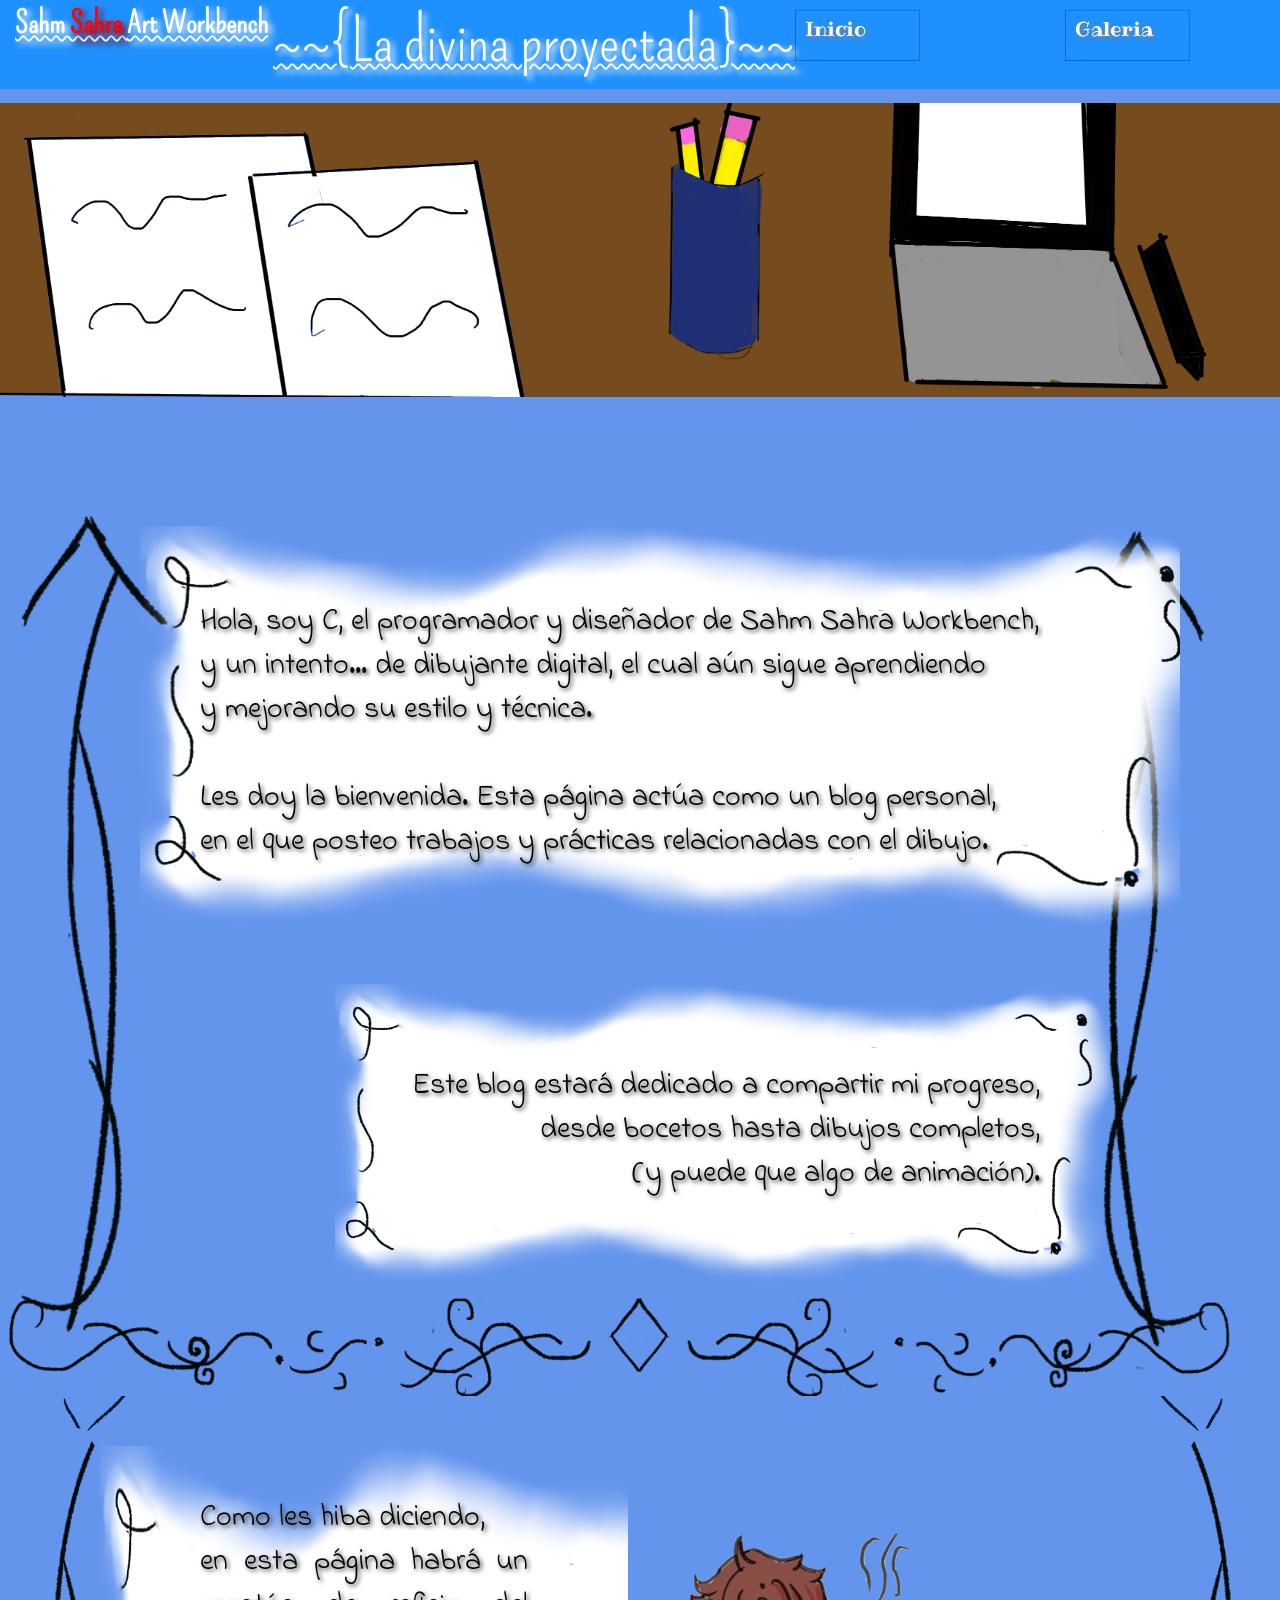
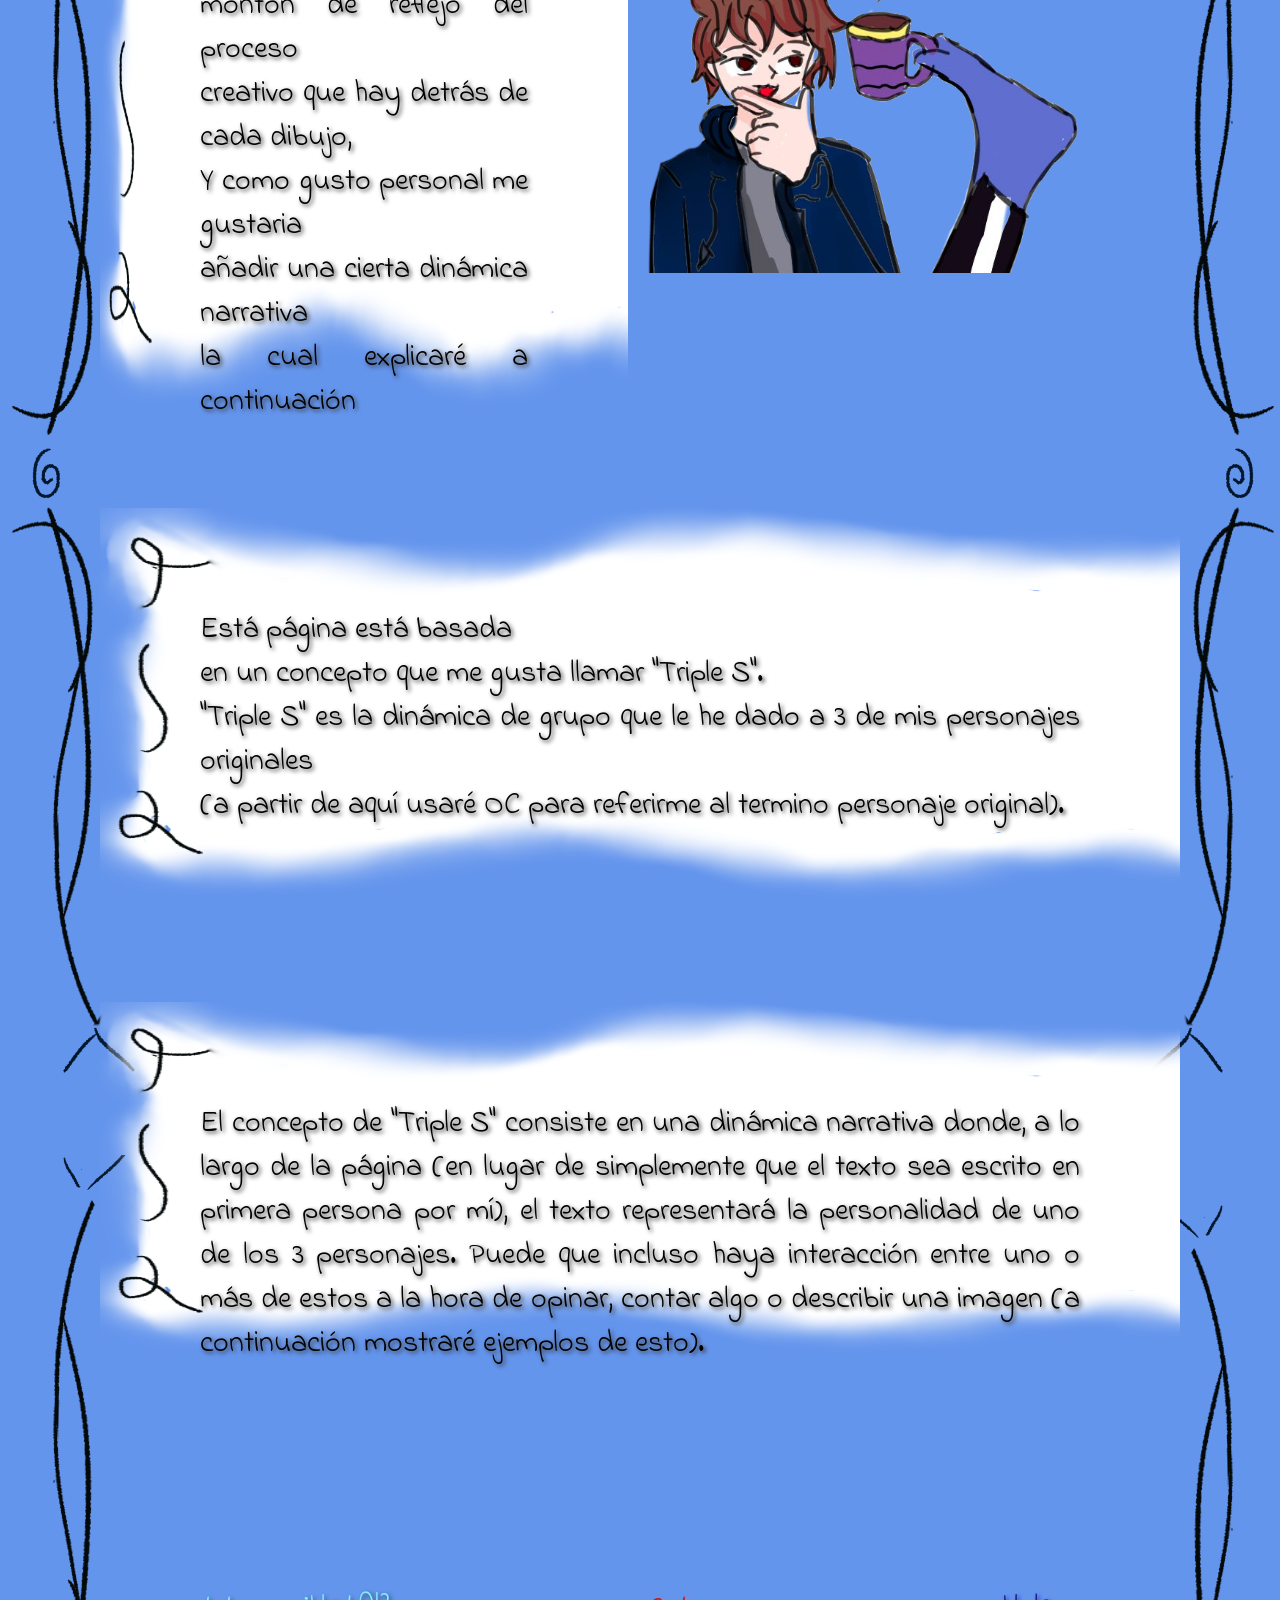
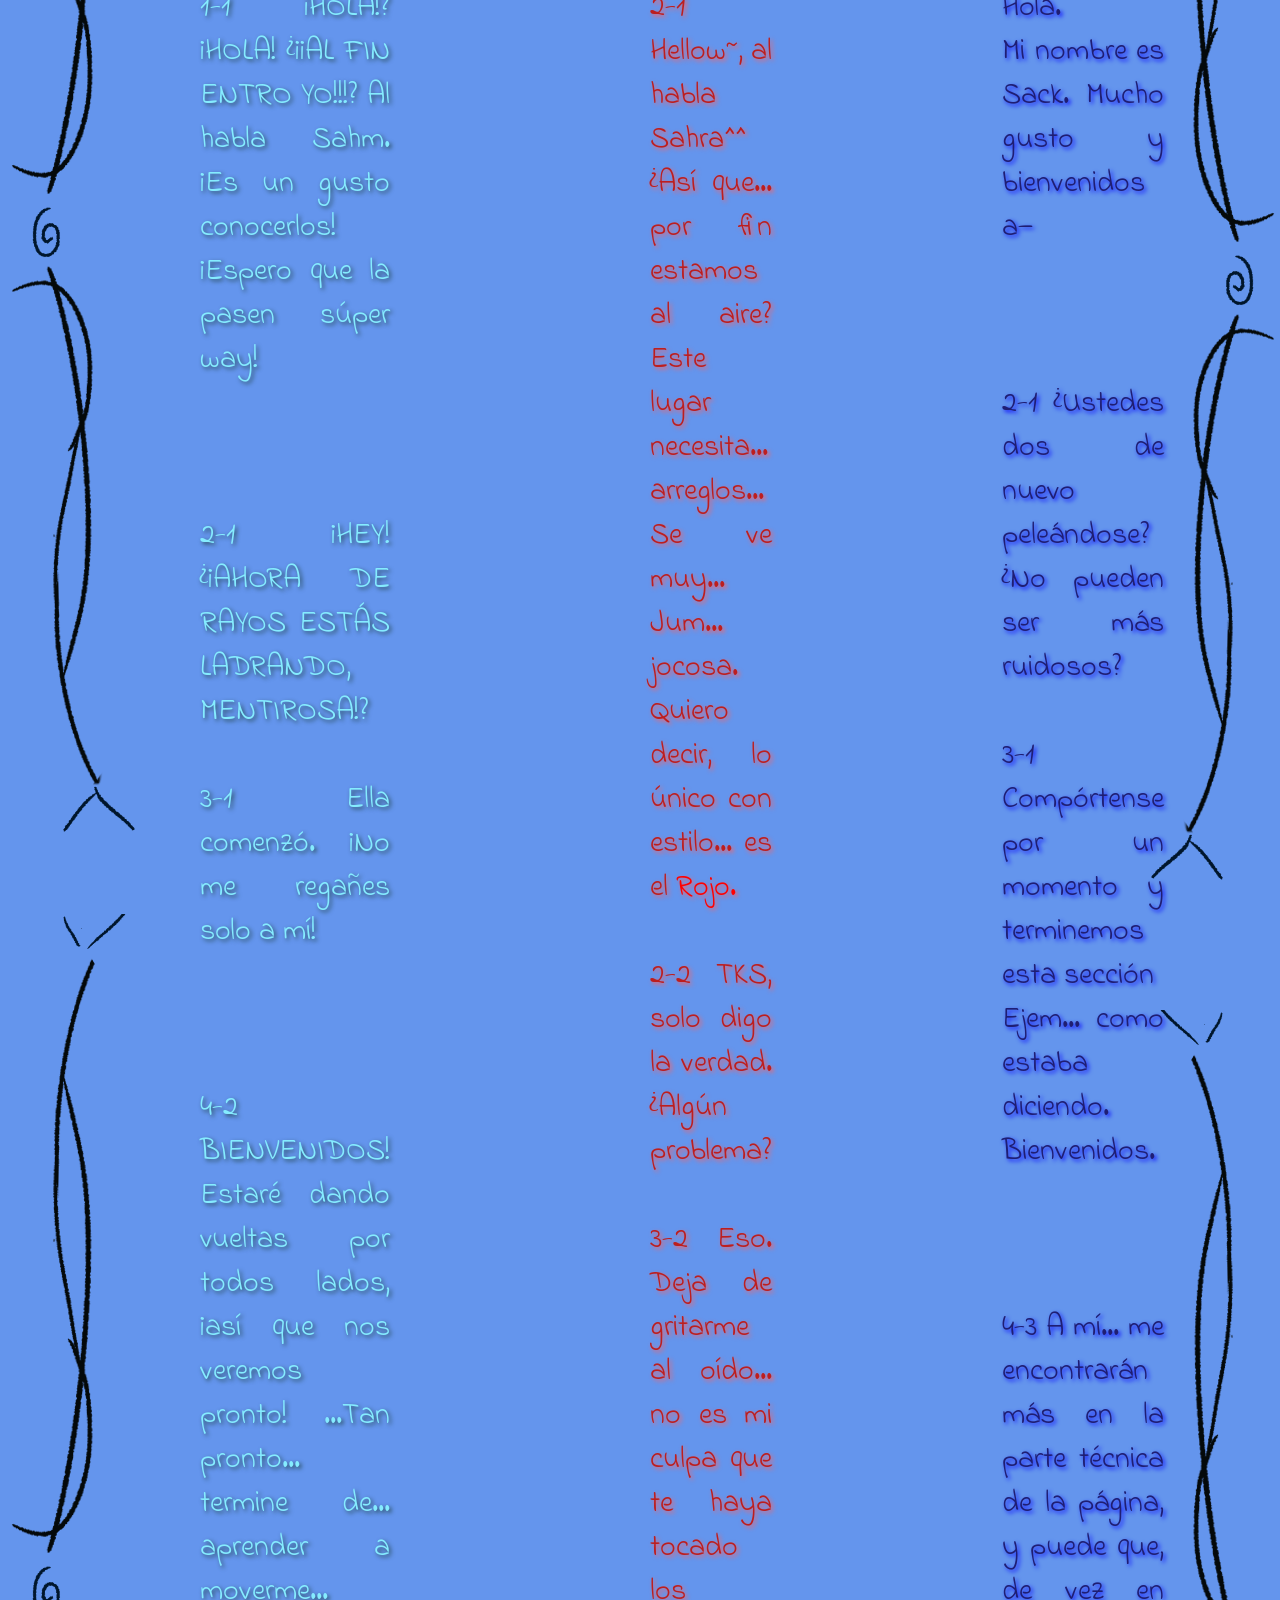
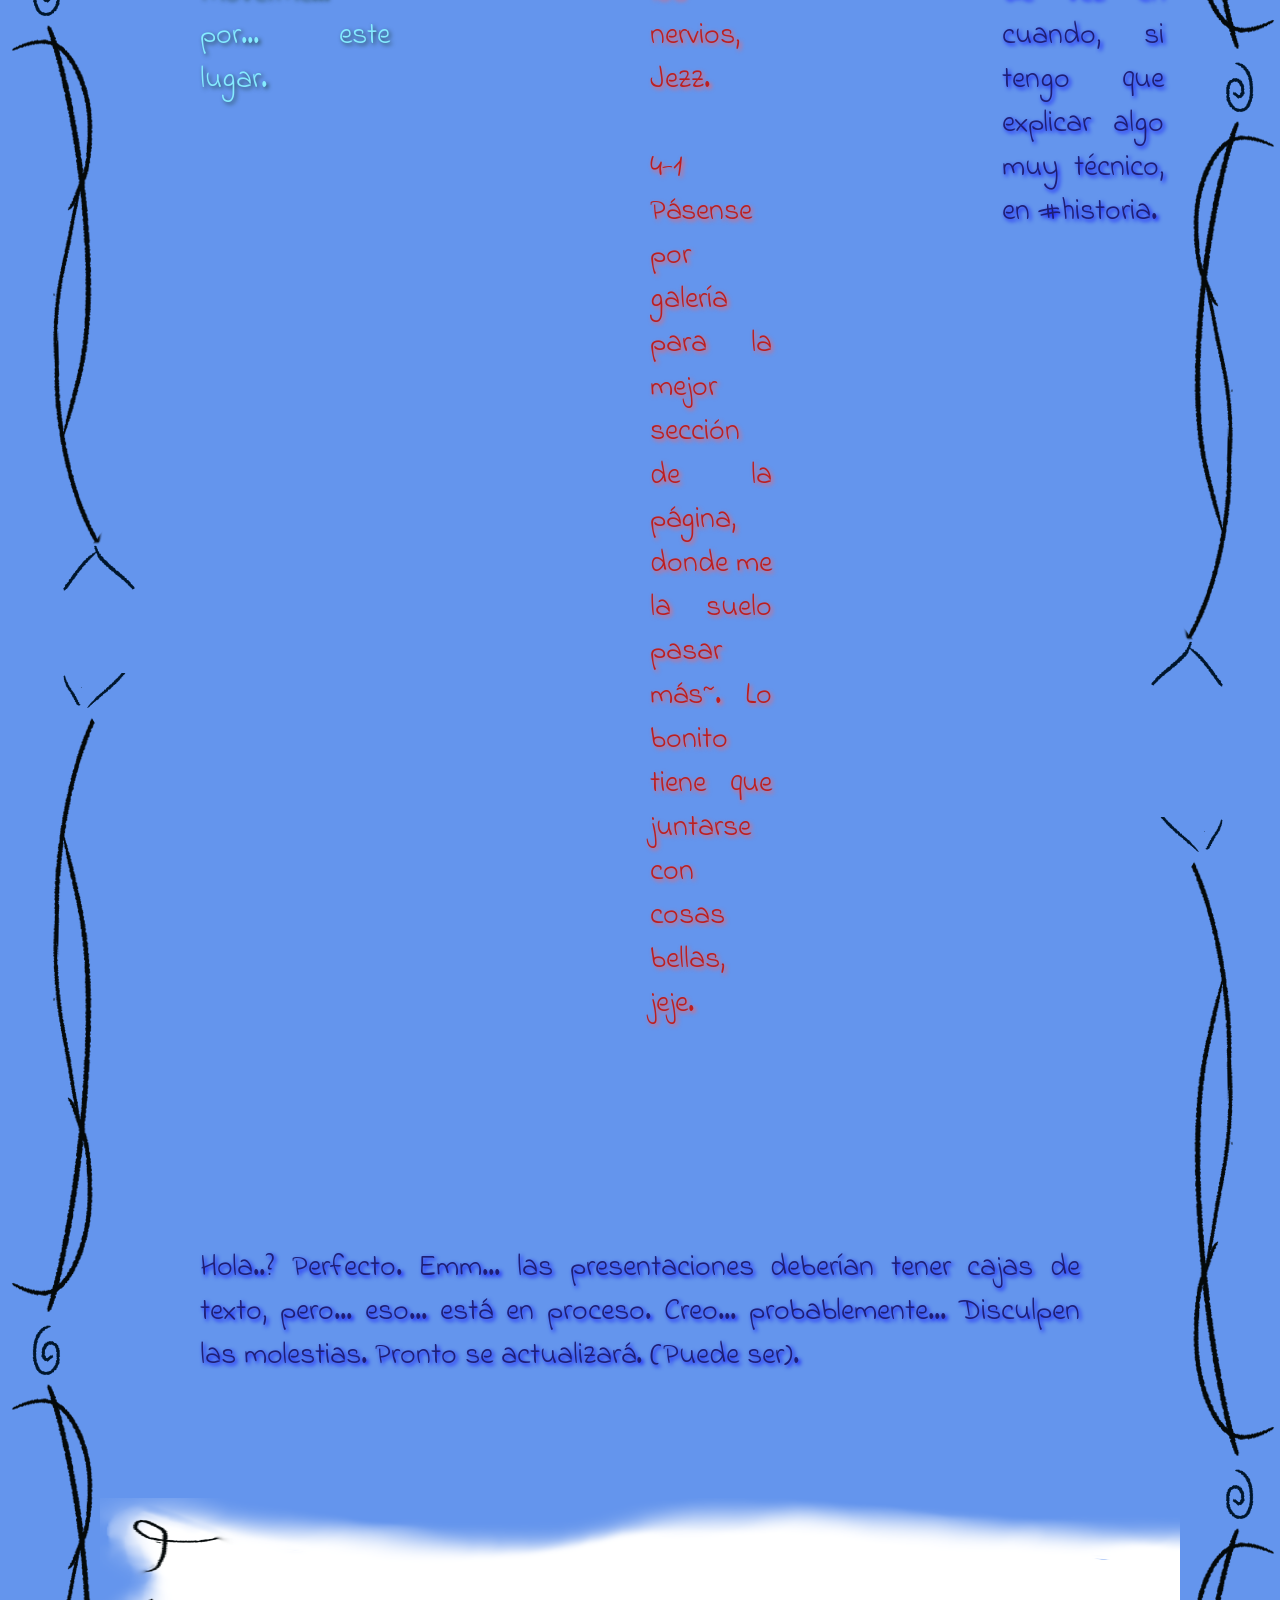
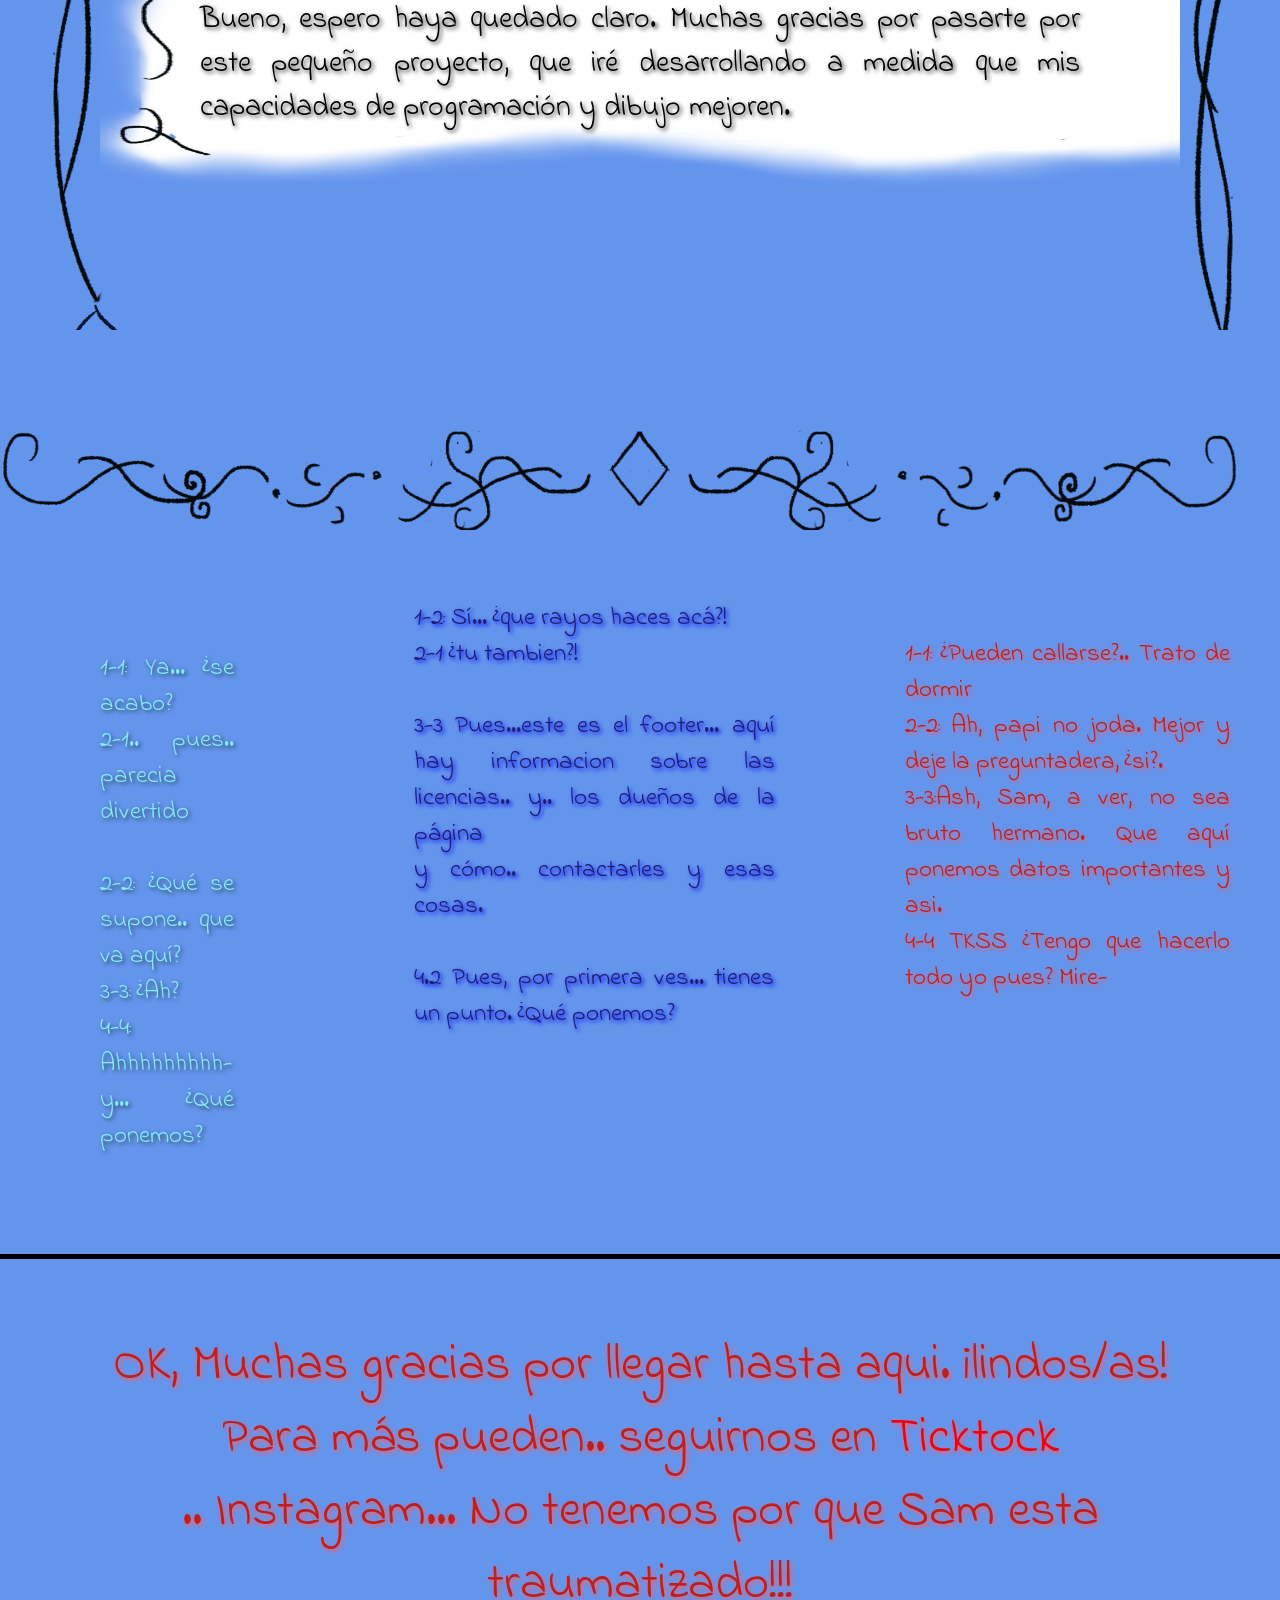
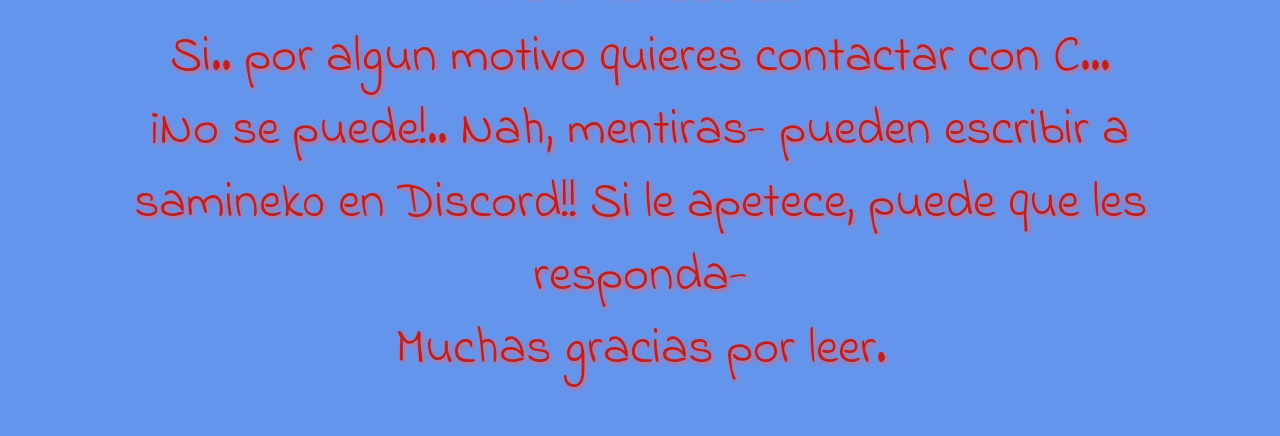
==== commit 2038126b: "Add files via upload" ====
--- a/index.html
+++ b/index.html
@@ -1,190 +1,174 @@
+
 <!DOCTYPE html>
-<html lan="en">
+<html lang="en">
 <head>
     <meta charset="UTF-8">
     <meta name="viewport" content="width=device-width, initial-scale=1.0">
-    <title>Sahm sahra art workbench</title>
-    <link rel="stylesheet" href="index.css">
+    <title>Sahm Sahra art workbench</title>
+    <link rel="stylesheet" href="Dis_index.css">
 </head>
 <body>
     <header>
-        <div id="tituloysub">
-        <h1 id="titulo">Sahm <span id="sahra-sack"><span id="sahra">Sahra </span><span id="sack">Sack</span></span> Art Workbench</h1> 
-        <p><sub>|~~{La divina proyectada}~~|</sub></p> 
-        </div>
-        <nav id="navegacion">
-            <a href="indexrework.html" id="inicio">Inicio
-                <img id="Botoninicio" src="imagenes/Samy.png">
-            </a>
-            <a href="galeria.html" id="galeria">Galeria
-                <img id="Botongaleria" src="imagenes/Sahra.png">
-            </a>
-            <a href="historia.html" id="historia">Historia
-                <img id="Botonhistoria" src="imagenes/sahm_sahra.png">
-            </a>
-        </nav> 
+
+            <h1 id="titulo"><sub></sub>Sahm <span id="sahra-sack"><span id="sahra">Sahra </span><span id="sack">Sack</span></span> Art Workbench</h1> 
+            <p><sub>~~{La divina proyectada}~~</sub></p>  
+                         
+            <nav id="navegacion">   
+                <a href="index.html" class="inicio">Inicio
+                    <img  class = "boton" src="imagenes/botonsamprueba.png" alt="botonA">
+                    <img class ="sam" src="imagenes/Samy.png" alt="sam">
+                </a>
+                    
+                 <a href="galeria.html" class="galeria">Galeria 
+                    <img  class = "botonG" src="imagenes/botonsamprueba.png" alt="botonb">
+                    <img class = "Sahraboton" src="imagenes/Sahra.png" alt="sahraboton">
+                 </a>
+                <a href="Historia.html" class="historia">Historia
+                    <img  class = "botonH" src="imagenes/botonsamprueba.png" alt="botonC">
+                    <img class = "sahm_sahra" src="imagenes/sahm_sahra.png" alt="sahraboton">
+                </a>
+            </nav>
+
+            
     </header>
     <main>
-        <section id="Banner">
-            <img class="banner" src="imagenes/fondoremake.png" alt="banner">
+         <section id="banner">
+      
+            <img class="banner" src="imagenes/test fondo.png" alt="banner">
+
+         </section>
+         <div class="Intro">
+         <p id="intro">Hola, soy C, el programador y diseñador de Sahm Sahra Workbench, 
+            <br>y un intento... de dibujante digital, el cual aún sigue aprendiendo 
+            <br>y mejorando su estilo y técnica.
+            <br>
+            <br>Les doy la bienvenida. Esta página actúa como un blog personal,
+            <br>en el que posteo trabajos y prácticas relacionadas con el dibujo. </p>
+         <p id="intro2">Este blog estará dedicado a compartir mi progreso,<br>desde bocetos hasta dibujos completos,
+            <br>(y puede que algo de animación).</p>
+         </div>
+            <section class =" SegundaSeccion">
+            <div class="ExplicacionTripleS">
+                <div class="textoTriples">
+            <P Id="intropart2">Como les hiba diciendo,  
+                <br>en esta página habrá un montón de reflejo del proceso 
+                <br>creativo que hay detrás de cada dibujo,
+                <br>Y como gusto personal me gustaria 
+                <br>añadir una cierta dinámica narrativa
+                <br>la cual explicaré a continuación
+            </p>
+            </div>
+                <img src="imagenes/Jum.png" alt="jumm" class="jumm">
+        </div>
+        <br>
+        <br>
+        <br>
+        <p id="intropart3">Está página está basada
+            <br>en un concepto que me gusta llamar "Triple S". <br>"Triple S" es la dinámica de grupo que le he dado a 3 de mis personajes originales <br> (a partir de aquí usaré OC para referirme al termino personaje original).
+        </p>
+        <br>
+        <br>
+        <br>
+         <div>
+            <p id=intropart4>
+             El concepto de "Triple S" consiste en una dinámica
+            narrativa donde, a lo largo de la página (en lugar de simplemente
+            que el texto sea escrito en primera persona por mí), el texto representará la
+            personalidad de uno de los 3 personajes. Puede que incluso haya
+            interacción entre uno o más de estos a la hora de opinar, contar algo
+            o describir una imagen (a continuación mostraré ejemplos de esto).
+                
+                
+            </p>    
+        </div>
+        <div class=" descripciontripleS">
+            <p id="sam">1-1 ¡HOLA!? ¡HOLA! ¿¡¡AL FIN ENTRO YO!!!? Al habla Sahm. ¡Es un gusto conocerlos! ¡Espero que la pasen súper way!
+                <br>
+                <br>
+                <br>
+                <Br> 2-1 ¡HEY! ¿¡AHORA DE RAYOS ESTÁS LADRANDO, MENTIROSA!?
+                <br>
+                <br> 3-1 Ella comenzó. ¡No me regañes solo a mí!
+                <br>
+                <br>
+                <Br>
+                <br>4-2 BIENVENIDOS! Estaré dando vueltas por todos lados, ¡así que nos veremos pronto! ...Tan pronto... termine de... aprender a moverme... por... este lugar.
+                    <p>
+            <p id="textSah">2-1 Hellow~, al habla Sahra^^ ¿Así que... por fin estamos al aire? Este lugar necesita... arreglos... Se ve muy... Jum... jocosa. Quiero decir, lo único con estilo... es el <span  style=color:#FF0000>Rojo.</span>
+                <Br>
+                <Br> 2-2 TKS, solo digo la verdad. ¿Algún problema?
+                <br>
+                <br> 3-2 Eso. Deja de gritarme al oído... no es mi culpa que te haya tocado los nervios, Jezz.
+                <br> 
+                <br>  4-1 Pásense por galería para la mejor sección de la página, donde me la suelo pasar más~. Lo bonito tiene que juntarse con cosas bellas, jeje.
+            <p id="Sack">Hola.
+                <BR>Mi nombre es Sack. Mucho gusto y bienvenidos a—
+                <br>
+                <br>
+                <br>
+                <br>2-1 ¿Ustedes dos de nuevo peleándose? 
+                <br>¿No pueden ser más ruidosos?
+                <br>
+                <br>3-1 Compórtense por un momento y terminemos esta sección
+                <br> Ejem... como estaba diciendo. Bienvenidos.
+                <br>
+                <br>
+                <br>
+                <br> 4-3 A mí... me encontrarán más en la parte técnica de la página, y puede que, de vez en cuando, si tengo que explicar algo muy técnico, en #historia.
+                
+            </p>
+
+
+        </div>
+        <section>
+            <p class="sack">Hola..? Perfecto. Emm... las presentaciones deberían tener cajas de texto, pero... eso... está en proceso. Creo... probablemente... Disculpen las molestias. Pronto se actualizará. (Puede ser).</p>
         </section>
-        <section id="Explicacion"></section>
-        <section id="Intro">
-            <div>
-                <div>
-                        <div class="TextoC right">
-                        <P>Hola, soy C, el programador y diseñador de Sahm Sahra Workbench, 
-                                y un intento... de dibujante digital, el cual aún sigue aprendiendo 
-                                y mejorando su estilo y técnica.  
-                                Les doy la bienvenida. 
-                                Esta página actúa como un blog personal,
-                                en el que posteo trabajos y prácticas relacionadas con el dibujo.</p>
-                        </div>
-                </div>
-                <div >
-                        <div class="TextoC left">
-                        <P>Este blog estará dedicado a compartir mi progreso,<br>desde bocetos hasta dibujos completos,
-                            (y puede que algo de animación).</P>
-                        </div>
-                </div>
-            </div>
+        <div>
+            <p id="Finintroduccion">Bueno, espero haya quedado claro. Muchas gracias por pasarte por este pequeño proyecto, que iré desarrollando a medida que mis capacidades de programación y dibujo mejoren.</p>
+        </div>
         </section>
-        <section id="Explicacion">
-            <div class="imagentexto">
-                <div class="TextoC ">
-                <img src="/imagenes/Jum.png" alt="">
-                <p>Como les hiba diciendo,  
-                    en esta página habrá un montón de reflejo del proceso 
-                    creativo que hay detrás de cada dibujo,
-                    Y como gusto personal me gustaria 
-                    añadir una cierta dinámica narrativa
-                    la cual explicaré a continuación
-                </p>
-                <br>
-                <p>Está página está basada
-                    en un concepto que me gusta llamar "Triple S".
-                    "Triple S" es la dinámica de grupo que le he dado a 3 de mis personajes originales
-                    (a partir de aquí usaré OC para referirme al termino personaje original).</p>
-                </div>
-            </div>
-            <div class="TextoC">
-               <p>
-                El concepto de "Triple S" 
-                consiste en una dinámica narrativa donde, a lo largo de la página 
-                (en lugar de simplemente que el texto sea escrito en primera persona por mí), 
-                el texto representará la personalidad de uno de los 3 personajes. Puede que incluso 
-                haya interacción entre uno o más de estos a la hora de opinar, contar algo o describir 
-                una imagen (a continuación mostraré ejemplos de esto).
-               </p> 
-            </div>
-            <div id="DescripcionTripleS">
-                <div class="Sam">
-                    <div class="linea1">
-                    <p class="MarcoSam">1-1 ¡HOLA!? ¡HOLA! ¿¡¡AL FIN ENTRO YO!!!? Al habla Sahm. ¡Es un gusto conocerlos! ¡Espero que la pasen súper way!</p>
-                    </div>
-                    <div class="linea2">
-                    <P class="MarcoSam">2-1 ¡HEY! ¿¡AHORA DE RAYOS ESTÁS LADRANDO, MENTIROSA!?</P>
-                    </div>
-                    <div class="linea3">
-                    <p class="MarcoSam">3-1 Ella comenzó. ¡No me regañes solo a mí</p>
-                    </div>
-                    <div class="linea4">
-                    <p class="MarcoSam">4-2 BIENVENIDOS! Estaré dando vueltas por todos lados, ¡así que nos veremos pronto! ...Tan pronto... termine de... aprender a moverme... por... este lugar.</p>    
-                    </div>
-                </div>
-                <div class="Sahra">
-                    <div class="linea1">
-                    <p class="MarcoSahra">1-2 Hellow~, al habla Sahra^^ ¿Así que... por fin estamos al aire? Este lugar necesita... arreglos... Se ve muy... Jum... jocoso. Quiero decir, lo único con estilo... es el <span> Rojo.</span></p>
-                    </div>
-                    <div class="linea2">
-                    <p class="MarcoSahra">2-2 TKS, solo digo la verdad. ¿Algún problema? </p>
-                    </div>
-                    <div class="linea3">
-                    <p class="MarcoSahra">3-2 Eso. Deja de gritarme al oído... no es mi culpa que te haya tocado los nervios, Jezz.</p>
-                    </div>
-                    <div class="linea4">
-                    <p class="MarcoSahra">4-1 Pásense por galería para la mejor sección de la página, donde me la suelo pasar más~. Lo bonito tiene que juntarse con cosas bellas, jeje.</p>
-                    </div>
-                </div>
-                <div class="Sack">
-                    <div class="linea1">
-                    <p class="MarcoSack"> 1-3Hola.Mi nombre es Sack. Mucho gusto y bienvenidos a—</p>
-                    </div>
-                    <div class="linea2">
-                    <p class="MarcoSack"> 2-1 ¿Ustedes dos de nuevo peleándose?¿No pueden ser más ruidosos?</p> 
-                    </div>
-                    <div class="linea3">             
-                    <p class="MarcoSack"> 3-1 Compórtense por un momento y terminemos esta sección Ejem... como estaba diciendo. Bienvenidos.</p>                
-                    </div>
-                    <div class="linea4">  
-                    <p class="MarcoSack"> 4-3 A mí... me encontrarán más en la parte técnica de la página, y puede que, de vez en cuando, si tengo que explicar algo muy técnico, en #historia.</p>
-                    </div>    
-                </div>
-            </div>
-            <div class="TextoC botom">
-                <p>bueno, espero haya quedado claro. Muchas gracias por pasarte por este pequeño proyecto, que iré desarrollando a medida que mis capacidades de programación y dibujo mejoren.</p>
-            </div>
-        </section>
-        <footer>
-            <section class="Footer1">
-            <div id="DescripcionTripleSFOT">
-                <div class="Sam">
-                        <div class="linea1">
-                        <p class="MarcoSam">1-1: Ya... ¿se acabo?</p>
-                        </div>
-                        <div class="linea2">
-                        <P class="MarcoSam">**//Silencio//**</P>
-                        </div>
-                        <div class="linea3">
-                        <p class="MarcoSam">3-1: ¿Qué se supone.. que va aquí?</p>
-                        </div>
-                        <div class="linea4">
-                        <p class="MarcoSam">4-1: ¿Ah?. . . . . . . 4-2.5 Ahhhhhhh- y... ¿Qué ponemos?.</p>    
-                        </div>
-                    </div>
-                    <div class="Sack">
-                        <div class="linea1">
-                        <p class="MarcoSack">1-2: Sí... ¿que rayos haces acá?!</p>
-                        </div>
-                        <div class="linea2">
-                        <p class="MarcoSack">2-1 ¿tu tambien?! </p>
-                        </div>
-                        <div class="linea3">
-                        <p class="MarcoSack">3-2 Pues...este es el footer... aquí hay informacion sobre las licencias.. y.. los dueños de la páginay cómo.. contactarles y esas cosas.</p>
-                        </div>
-                        <div class="linea4">
-                        <p class="MarcoSack"> 4.3 Pues, por primera ves... tienes un punto. ¿Qué ponemos?</p>
-                        </div>
-                    </div>
-                    <div class="Sahra">
-                        <div class="linea1">
-                        <p class="MarcoSahra"> 1-2: Pueden callarse?.. Trato de dormir</p>
-                        </div>
-                        <div class="linea2">
-                        <p class="MarcoSahra"> 2-2: Ah, papi no joda. Mejor y deje la preguntadera, si?.</p> 
-                        </div>
-                        <div class="linea3">             
-                        <p class="MarcoSahra"> 3-3**//Cruzada de brazos expresando con odio su desprecio a aquellos quienes roban sus horas de sueño//**</p>                
-                        </div>
-                        <div class="linea4">  
-                        <p class="MarcoSahra">4-2:Ash, Sam, a ver, no sea bruto hermano. Que aquí ponemos datos importantes y asi. <br>4-3.5 TKSS ¿Tengo que hacerlo todo yo pues? Mire-</p>
-                        </div>    
-                    </div>
-                </div>
-            </section>
-            <section class="Footer2">
-                <div class="Sahra">
-                    <p class="MarcoSahra">OK, Muchas gracias por llegar hasta aqui. ¡lindos/as!
-                        Para más pueden.. seguirnos en Ticktock
-                        .. Instagram... No tenemos por que Sam esta traumatizado!!!
-                        Si.. por algun motivo quieres contactar con C...
-                        ¡No se puede!.. Nah, mentiras- pueden escribir a saminek0 en Discord!! Si le apetece, puede que les responda-
-                        Muchas gracias por leer.</p>
-                </div>>
+        
+       
+    </main>
+    <footer>
+        <div class="cierre"></div>
+        <div class="fotterdialogo" >
+            <p id="Sam">1-1: Ya... ¿se acabo?
+            <br>2-1.. pues.. parecia divertido
+            <br>
+            <br> 2-2: ¿Qué se supone.. que va aquí?
+            <br> 3-3: ¿Ah?
+            <br> 4-4: Ahhhhhhhhh- y... ¿Qué ponemos?
+            </p>
+            <p id="Sackfot">1-2: Sí... ¿que rayos haces acá?!
+            <br>2-1 ¿tu tambien?!
 
-            </section>
-        </footer>
+            <br>
+            <br> 3-3 Pues...este es el footer... aquí hay informacion sobre  las licencias.. y.. los dueños de la página
+            <br> y cómo.. contactarles y esas cosas.
+            <br>
+            <br>4.2 Pues, por primera ves... tienes un punto. ¿Qué ponemos?
+    
+            </p>
+    
+            <p id="Sahrafot"><br>
+                1-1: ¿Pueden callarse?.. Trato de dormir
+                <br>2-2: Ah, papi no joda. Mejor y deje la preguntadera, ¿si?.
+                <br>3-3:Ash, Sam, a ver, no sea bruto hermano. Que aquí ponemos datos importantes y asi.
+                <br>4-4 TKSS ¿Tengo que hacerlo todo yo pues? Mire-
+            </p>
+            
+        </div>
+        <hr style="height:5px;border-width:0;background-color:black">
+        <section id="Sahracierra">OK, Muchas gracias por llegar hasta aqui. ¡lindos/as!
+            <br> Para más pueden.. seguirnos en 
+                <a href="https://www.tiktok.com/@sahm_sahra_sack">Ticktock</a>
+            <br>.. Instagram... No tenemos por que Sam esta traumatizado!!!
+            <br> Si.. por algun motivo quieres contactar con C... 
+            <br> ¡No se puede!.. Nah, mentiras- pueden escribir a saminek0 en Discord!! Si le apetece, puede que les responda-
+            <br>Muchas gracias por leer.
+        </p></section>
 
-    </main>
+    </footer>
 </body>
 </html>
--- a/Dis_index.css
+++ b/Dis_index.css
@@ -0,0 +1,526 @@
+
+@import url('https://fonts.googleapis.com/css2?family=Pompiere&display=swap');
+@import url('https://fonts.googleapis.com/css2?family=Pompiere&family=Ribeye&display=swap');
+@import url('https://fonts.googleapis.com/css2?family=Indie+Flower&family=Pompiere&family=Ribeye&display=swap');
+*{
+    margin: 0;
+    padding: 0;
+    box-sizing: border-box;
+    text-decoration: none;
+}
+body{
+    background-color:cornflowerblue;
+}
+header{
+    position: fixed;
+    display:flex;
+    width: 100%;
+    height:89px;
+    background-color:dodgerblue;
+    align-items: flex-start; 
+    justify-content: space-between;
+    padding: 5px 10px;
+    p sub{
+                font-family: 'Pompiere', cursive;
+        color: white;
+        font-size: 60px;
+        margin-left: 5px;
+        white-space: nowrap;
+        text-decoration-line: underline;
+        text-decoration-style: wavy;
+        text-decoration-color: white;
+        text-decoration-thickness: 2px;
+        text-underline-offset: 2px;
+        text-shadow:4px 4px 6px white;
+
+    }
+    /*titulo de la pagina*/
+    h1{
+        
+        font-family: 'Pompiere', cursive;
+        color: white;
+        font-size: 30px;
+        margin-left: 5px;
+        white-space: nowrap;
+        text-decoration-line: underline;
+        text-decoration-style: wavy;
+        text-decoration-color: white;
+        text-decoration-thickness: 2px;
+        text-underline-offset: 2px;
+        text-shadow:4px 3px 6px white;
+    }
+    /*titulo de la pagina y es el estilo del.. nombre-*/
+    /*botones- y sus animaciones (  esto NO SE  toca)*/
+    #navegacion{
+        /*ajuste espacio en los botones ( el nav y todo eso*/
+        gap: 100px;
+        display:flex;
+        /*ajuste espacio en los botones ( el nav y todo eso*/
+         /*Esta parte de aca es la que.. define un poco la fuente de los botones. y que a pasar para encima baje*/
+        a{
+            background-color: dodgerblue;
+            width:150px;
+            height:40px;
+            font-family: 'Ribeye', cursive;
+            color: white;
+            font-size: 20px;
+            margin-right: 20px;
+            transition: all 0.3s ease-in-out;
+            text-shadow: 2px 2px 4px gray;
+            padding: 10px;
+        }
+        a:hover {
+
+        
+        transform: translateY(30px);
+            
+    }
+    /*Esta parte de aca es la que.. define un poco la fuente de los botones y que al pasar por encima baje para abajo.*/
+    }
+    /*esta parte define el boton de inicio.*/
+    a.inicio{
+        position:relative;
+        display:inline-block;
+    }
+    .boton{ 
+
+        z-index:2;
+        top: 0;
+        left:0;
+        width:125px;
+        height: 60px;
+        object-fit: contain;
+        display:block;
+        position:absolute;
+    
+    }
+    /*esta parte define el boton de inicio.*/
+    /*controlador de la imagen del boton inicio y de sam*/
+    .sam {
+        width: 100px;
+        height: auto;
+        object-fit: contain;
+        display: block;
+        position: absolute;
+        z-index: 3;
+        left: calc(50% + 6px);
+        top: -55px;
+        transform: translateX(-50%);
+        opacity: 0;
+        pointer-events: none;
+        transition: top 0.3s ease, opacity 0.3s ease;
+    }
+
+
+    a.inicio:hover .sam {
+
+        opacity: 1;
+    }
+    /*controlador de la imagen del boton inicio y de sam*/
+    /*propiedades del boton de galeria*/
+    a.galeria{
+        position:relative;
+        display:inline-block;
+        width:125px;
+        height:60px;
+        z-index:1;
+    }
+    .botonG{
+        z-index:2;
+        top: 0;
+        left:0;
+        width:125px;
+        height: 60px;
+        object-fit: contain;
+        display:block;
+        position:absolute;
+
+    }
+    /*propiedades del boton de galeria*/
+    /*controlador del del boton de galeria*/
+    .Sahraboton{
+        width: 150px;
+        height: auto;
+        object-fit: contain;
+        display: block;
+        position: absolute;
+        z-index: 3;
+        left: calc(50% + 70px);
+        top: -50px;
+        transform: translateX(-50%);
+        opacity: 0;
+        visibility: hidden;
+        pointer-events: none;
+        transition: top 0.3s ease, opacity 0.3s ease;
+
+    }
+    a.galeria:hover .Sahraboton{
+            opacity:1;
+            visibility: visible;
+            
+
+    }
+     /*controlador del del boton de galeria*/
+    a.historia{
+    position:relative;
+    display:inline-block;
+    width:125px;
+    height:60px;
+    z-index:1;
+    }
+    .botonH{
+        z-index:2;
+        top: 0;
+        left:0;
+        width:125px;
+        height: 60px;
+        object-fit: contain;
+        display:block;
+        position:absolute;
+
+    
+    }
+    .sahm_sahra{
+        width: 150px;
+        height: auto;
+        object-fit: contain;
+        display: block;
+        position: absolute;
+        z-index: 3;
+        left: calc(50% + -110px);
+        top: -60px;
+        transform: translateX(-50%);
+        opacity: 0;
+        visibility: hidden;
+        pointer-events: none;
+        transition: top 0.3s ease, opacity 0.3s ease;
+   
+    }
+    .historia:hover .sahm_sahra{
+        opacity:1;
+            visibility: visible;
+            
+
+    }
+
+/*botones- y sus animaciones (  esto NO SE  toca)*/
+}
+/*Estilos de los primeros 2 parrafos*/
+main p#intro{
+    text-align:justify;
+    text-shadow: 2px 2px 4px #333333;
+    font-family: 'Indie Flower', cursive;
+    padding: 100px;
+    margin-top: -100px;
+    font-size: 30px;
+    color:black;
+    max-width: 700ch;
+    background-image: url('imagenes/marco.png');
+    background-position-x: 40px;
+    background-position-y: 40%;
+    background-repeat: no-repeat;
+    background-size:1100px 400px;
+
+}
+main p#intro2{
+    text-align:right;
+    text-shadow: 2px 2px 4px #333333;
+    font-family: 'Indie Flower', cursive;
+    padding: 100px;
+    padding-right: 100px;
+    margin-right:40px;
+    font-size: 30px;
+    color:black;
+
+    background-image: url('imagenes/marco.png');
+    background-position-x: 98%;
+    background-position-y: 20px;
+    background-repeat: no-repeat;
+    background-size:800px 300px;
+
+}
+/*Estilos de los primeros 2 parrafos*/
+
+main div.ExplicacionTripleS{
+    display:flex;
+    align-items: center;
+    justify-content: space-between;
+    gap: 20px;
+    margin-bottom: 30px;
+}
+main div.textoTriples{
+    flex: 1;
+}
+main img.jumm{
+    width: 520px;
+    max-width: 40%;
+    height: 600px;
+    object-fit: contain;
+    align-self: flex-start;
+    margin: 0 100px 0 0;
+}
+
+
+main p#intropart2{
+     text-align:justify;
+    text-shadow: 2px 2px 4px #333333;
+    font-family: 'Indie Flower', cursive;
+    padding: 100px;
+    font-size: 30px;
+    color:black;
+    max-width: 700ch;
+    background-image: url('imagenes/marco.png');
+    background-position-x: 0%;
+    background-position-y: 30%;
+    background-repeat: no-repeat;
+    background-size:700px 560px;
+    
+
+}
+main p#intropart3{
+     text-align:justify;
+    text-shadow: 2px 2px 4px #333333;
+    font-family: 'Indie Flower', cursive;
+    padding: 100px;
+    margin-top: -100px;
+    font-size: 30px;
+    color:black;
+    max-width: 700ch;
+    background-image: url('imagenes/marco.png');
+
+    background-repeat: no-repeat;
+    background-size:1390px 390px;
+}
+main p#intropart4{
+     text-align:justify;
+    text-shadow: 2px 2px 4px #333333;
+    font-family: 'Indie Flower', cursive;
+    padding: 100px;
+    margin-top: 20px;
+    font-size: 30px;
+    color:black;
+    max-width: 700ch;
+    background-image: url('imagenes/marco.png');
+
+    background-repeat: no-repeat;
+    background-size:1390px 350px;
+   
+}
+main p#Finintroduccion{
+     text-align:justify;
+    text-shadow: 2px 2px 4px #333333;
+    font-family: 'Indie Flower', cursive;
+    padding: 100px;
+    margin-top: 20px;
+    font-size: 30px;
+    color:black;
+    max-width: 700ch;
+    background-image: url('imagenes/marco.png');
+
+    background-repeat: no-repeat;
+    background-size:1490px 290px;
+   
+}
+
+.descripciontripleS{
+    display:flex;
+    gap:30px
+}
+
+.descripciontripleS #sam{
+         text-align:justify;
+    text-shadow: 2px 2px 4px #23474F;
+    font-family: 'Indie Flower', cursive;
+    padding: 100px;
+    margin-top: 20px;
+    font-size: 30px;
+    color:#85ECFF;
+    max-width: 35ch;
+    /*background-image: url('imagenes/marco.png');*/
+
+    background-repeat: no-repeat;
+    background-size:1390px 350px;
+
+}
+.descripciontripleS #textSah{
+             text-align:justify;
+    text-shadow: 2px 2px 4px #FF5E5E;
+    font-family: 'Indie Flower', cursive;
+    padding: 100px;
+    margin-top: 20px;
+    font-size: 30px;
+    color:#BD1E1E;
+    max-width: 35ch;
+    /*background-image: url('imagenes/marco.png');*/
+
+    background-repeat: no-repeat;
+    background-size:1390px 350px;
+}
+.descripciontripleS #Sack{
+    text-align:justify;
+    text-shadow: 2px 2px 4px #0500FF;
+    font-family: 'Indie Flower', cursive;
+    padding: 100px;
+    margin-top: 20px;
+    font-size: 30px;
+    color:#1F1E73;
+    max-width: 35ch;
+    /* background-image: url('imagenes/marco.png');*/
+
+    background-repeat: no-repeat;
+    background-size:1390px 350px;
+}
+
+.sack{
+    text-align:justify;
+    text-shadow: 2px 2px 4px #0500FF;
+    font-family: 'Indie Flower', cursive;
+    padding: 100px;
+    margin-top: 20px;
+    font-size: 30px;
+    color:#1F1E73;
+    max-width: 135ch;
+
+}
+
+/*.. fondos.. de los textos.. de la intro..*/
+
+
+/* Marco.. de La intro ..? eso creo */
+.Intro{
+    padding-left: 100px;
+    padding-right: 100px;
+    padding-bottom:100px;
+    background-image: url('imagenes/izquierda.png'), url('imagenes/abajo.png'), url('imagenes/derecha.png');
+    background-repeat: no-repeat, no-repeat, no-repeat;
+    background-position: left  center, bottom center,right center;
+    background-size: auto 100%, 99% auto, auto 100%;
+
+}
+.cierre{
+    width: 100%;
+    min-height: 200px;
+    background-image: url('imagenes/abajo.png');
+  
+    background-repeat: no-repeat;
+    background-position: center bottom;
+    background-size: 100% auto;
+   ;
+
+} 
+/* Marco.. de La intro ..? eso creo */
+.SegundaSeccion{
+    padding-left:100px;
+    padding-right:100px;
+    padding-bottom:100px;
+    background-image: url('imagenes/margenlargo.png'),url('imagenes/margenlargod.png');
+    background-repeat: repeat-y;
+    background-position: left top,right top;
+
+}
+/*animacion.. del color.. del titulo =(*/
+main section#banner{
+    width: 100%;
+    height: 600px;
+    display: flex;
+    justify-content: center;
+    align-items: center;
+}
+#banner img{
+    margin-top: -100px;
+    width: 100%;
+    height: auto;
+    object-fit: cover;
+}
+
+
+#sack{
+    display: none;
+    color:#2029D4;
+    text-shadow:4px 3px 6px #2029D4;
+}
+#sahra{
+    
+    display:inline; 
+    color:red;
+    text-shadow:4px 3px 6px #8A0000;
+}
+
+#sahra-sack:hover #sahra{
+    display: none;
+}
+
+#sahra-sack:hover #sack{
+    display: inline;
+}
+footer{
+    background-color:cornflowerblue;
+
+}
+.fotterdialogo #Sam{
+    text-align:justify;
+    text-shadow: 2px 2px 4px #23474F;
+    font-family: 'Indie Flower', cursive;
+    padding: 100px;
+    margin-top: 20px;
+    font-size: 25px;
+    color:#85ECFF;
+    max-width: 100h;
+    /*background-image: url('imagenes/marco.png');*/
+
+    background-repeat: no-repeat;
+    background-size:1390px 350px;
+
+}
+.fotterdialogo{
+    display:flex;
+    gap:30px;
+
+}
+.fotterdialogo #Sackfot{
+    text-align:justify;
+    text-shadow: 2px 2px 4px #0500FF;
+    font-family: 'Indie Flower', cursive;
+    padding: 50px;
+    margin-top: 20px;
+    font-size: 25px;
+    color:#1F1E73;
+    max-width: 100ch;
+    /* background-image: url('imagenes/marco.png');*/
+
+    background-repeat: no-repeat;
+    background-size:1390px 350px;
+}
+.fotterdialogo #Sahrafot{
+    text-align:justify;
+    text-shadow: 2px 2px 4px #FF5E5E;
+    font-family: 'Indie Flower', cursive;
+    padding: 50px;
+    margin-top: 20px;
+    font-size: 25px;
+    color:#BD1E1E;
+    max-width: 100ch;
+    /*background-image: url('imagenes/marco.png');*/
+
+    background-repeat: no-repeat;
+    background-size:1390px 350px;
+}
+footer {
+    section#Sahracierra{
+    text-align: center;
+    text-shadow: 2px 2px 4px #FF5E5E;
+    font-family: 'Indie Flower', cursive;
+    padding: 50px;
+    margin-top: 20px;
+    font-size: 50px;
+    color:#BD1E1E;
+    max-width: 100ch;
+    /*background-image: url('imagenes/marco.png');*/
+
+    background-repeat: no-repeat;
+    background-size:1390px 350px;
+}
+a:link{
+    color: #f0000f;
+}
+}
